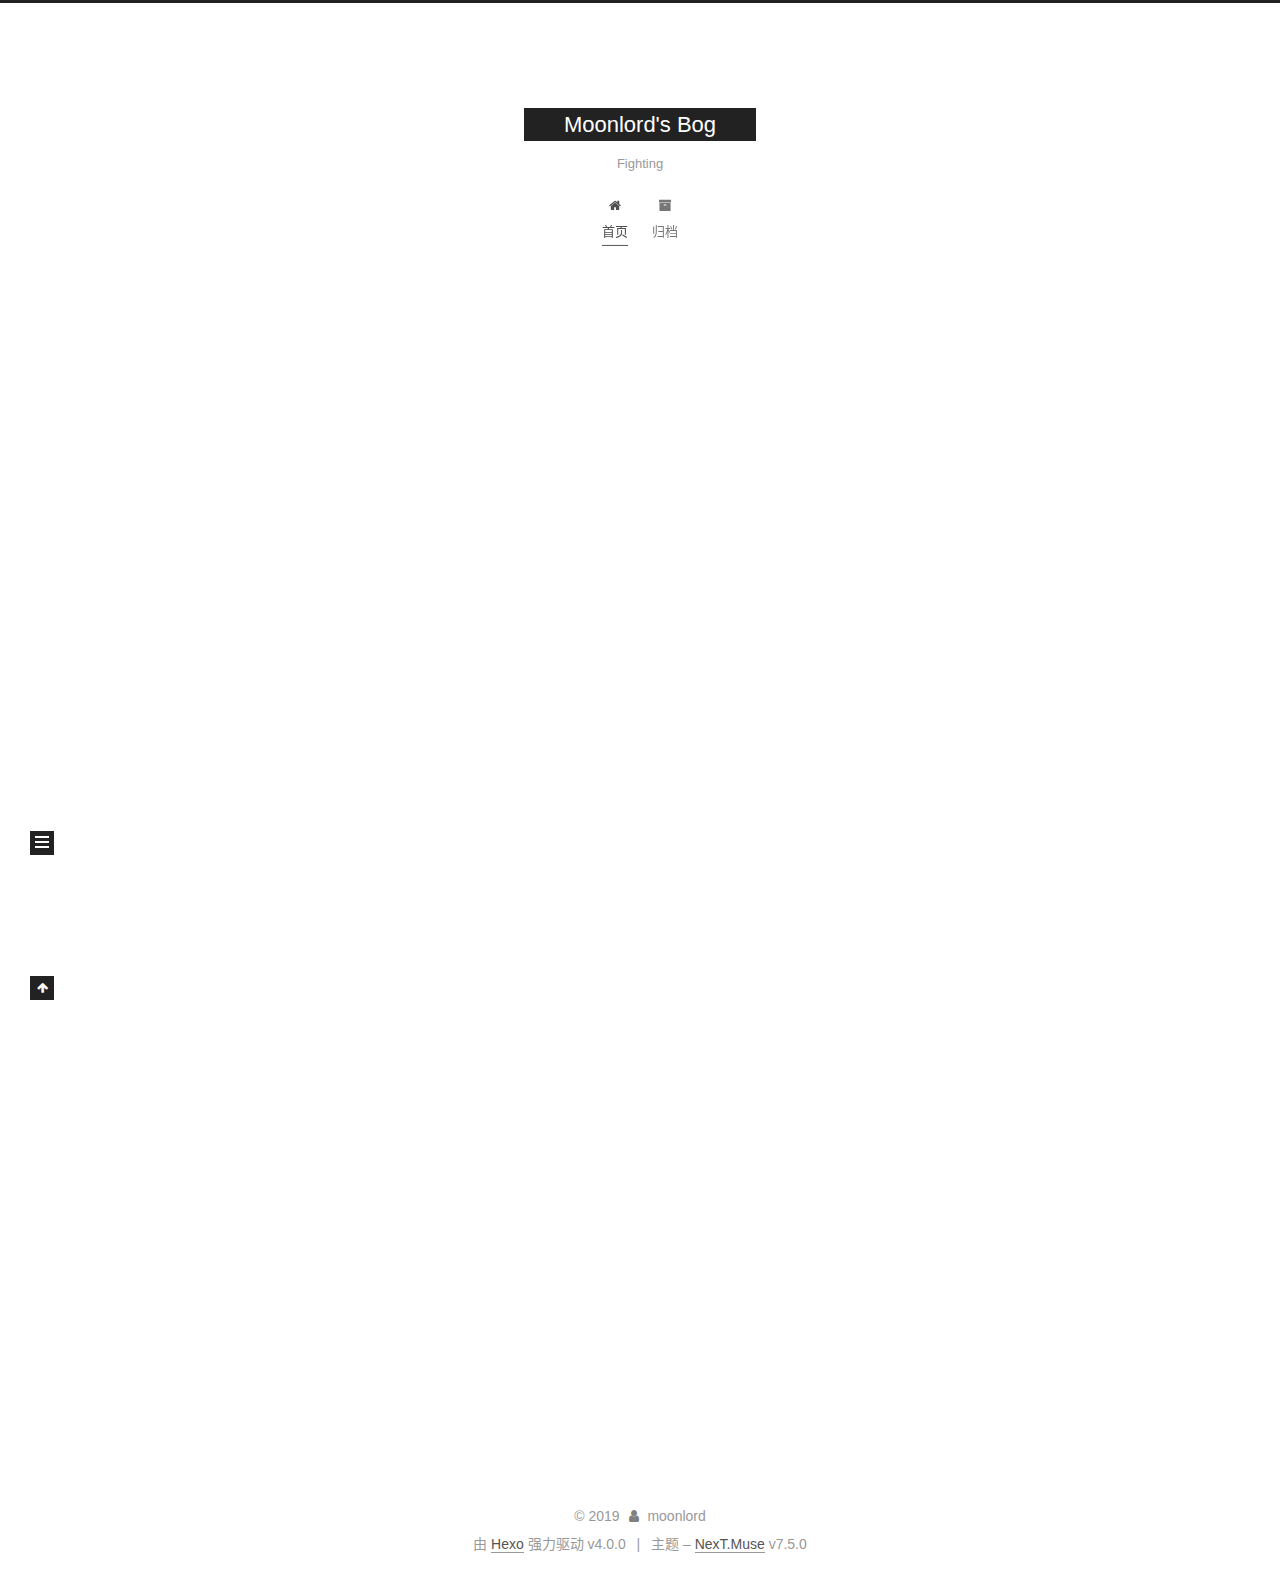
==== index.html @ 9e731188 "Site updated: 2019-12-01 12:44:15" ====
<!DOCTYPE html>
<html lang="zh-CN">
<head>
  <meta charset="UTF-8">
<meta name="viewport" content="width=device-width, initial-scale=1, maximum-scale=2">
<meta name="theme-color" content="#222">
<meta name="generator" content="Hexo 4.0.0">
  <link rel="apple-touch-icon" sizes="180x180" href="/images/apple-touch-icon-next.png">
  <link rel="icon" type="image/png" sizes="32x32" href="/images/favicon-32x32-next.png">
  <link rel="icon" type="image/png" sizes="16x16" href="/images/favicon-16x16-next.png">
  <link rel="mask-icon" href="/images/logo.svg" color="#222">

<link rel="stylesheet" href="/css/main.css">


<link rel="stylesheet" href="/lib/font-awesome/css/font-awesome.min.css">


<script id="hexo-configurations">
  var NexT = window.NexT || {};
  var CONFIG = {
    hostname: new URL('http://yoursite.com').hostname,
    root: '/',
    scheme: 'Muse',
    version: '7.5.0',
    exturl: false,
    sidebar: {"position":"left","display":"post","offset":12,"onmobile":false},
    copycode: {"enable":false,"show_result":false,"style":null},
    back2top: {"enable":true,"sidebar":false,"scrollpercent":false},
    bookmark: {"enable":false,"color":"#222","save":"auto"},
    fancybox: false,
    mediumzoom: false,
    lazyload: false,
    pangu: false,
    algolia: {
      appID: '',
      apiKey: '',
      indexName: '',
      hits: {"per_page":10},
      labels: {"input_placeholder":"Search for Posts","hits_empty":"We didn't find any results for the search: ${query}","hits_stats":"${hits} results found in ${time} ms"}
    },
    localsearch: {"enable":false,"trigger":"auto","top_n_per_article":1,"unescape":false,"preload":false},
    path: '',
    motion: {"enable":true,"async":false,"transition":{"post_block":"fadeIn","post_header":"slideDownIn","post_body":"slideDownIn","coll_header":"slideLeftIn","sidebar":"slideUpIn"}},
    sidebarPadding: 40
  };
</script>

  <meta name="description" content="努力！奋斗！">
<meta property="og:type" content="website">
<meta property="og:title" content="Moonlord&#39;s Bog">
<meta property="og:url" content="http:&#x2F;&#x2F;yoursite.com&#x2F;index.html">
<meta property="og:site_name" content="Moonlord&#39;s Bog">
<meta property="og:description" content="努力！奋斗！">
<meta property="og:locale" content="zh-CN">
<meta name="twitter:card" content="summary">

<link rel="canonical" href="http://yoursite.com/">


<script id="page-configurations">
  // https://hexo.io/docs/variables.html
  CONFIG.page = {
    sidebar: "",
    isHome: true,
    isPost: false,
    isPage: false,
    isArchive: false
  };
</script>

  <title>Moonlord's Bog</title>
  






  <noscript>
  <style>
  .use-motion .brand,
  .use-motion .menu-item,
  .sidebar-inner,
  .use-motion .post-block,
  .use-motion .pagination,
  .use-motion .comments,
  .use-motion .post-header,
  .use-motion .post-body,
  .use-motion .collection-header { opacity: initial; }

  .use-motion .site-title,
  .use-motion .site-subtitle {
    opacity: initial;
    top: initial;
  }

  .use-motion .logo-line-before i { left: initial; }
  .use-motion .logo-line-after i { right: initial; }
  </style>
</noscript>

</head>

<body itemscope itemtype="http://schema.org/WebPage">
  <div class="container use-motion">
    <div class="headband"></div>

    <header class="header" itemscope itemtype="http://schema.org/WPHeader">
      <div class="header-inner"><div class="site-brand-container">
  <div class="site-meta">

    <div>
      <a href="/" class="brand" rel="start">
        <span class="logo-line-before"><i></i></span>
        <span class="site-title">Moonlord's Bog</span>
        <span class="logo-line-after"><i></i></span>
      </a>
    </div>
        <p class="site-subtitle">Fighting</p>
  </div>

  <div class="site-nav-toggle">
    <div class="toggle" aria-label="切换导航栏">
      <span class="toggle-line toggle-line-first"></span>
      <span class="toggle-line toggle-line-middle"></span>
      <span class="toggle-line toggle-line-last"></span>
    </div>
  </div>
</div>


<nav class="site-nav">
  
  <ul id="menu" class="menu">
        <li class="menu-item menu-item-home">

    <a href="/" rel="section"><i class="fa fa-fw fa-home"></i>首页</a>

  </li>
        <li class="menu-item menu-item-archives">

    <a href="/archives/" rel="section"><i class="fa fa-fw fa-archive"></i>归档</a>

  </li>
  </ul>

</nav>
</div>
    </header>

    
  <div class="back-to-top">
    <i class="fa fa-arrow-up"></i>
    <span>0%</span>
  </div>


    <main class="main">
      <div class="main-inner">
        <div class="content-wrap">
          

          <div class="content">
            

  <div class="posts-expand">
        
  
  
  <article itemscope itemtype="http://schema.org/Article" class="post-block home" lang="zh-CN">
    <link itemprop="mainEntityOfPage" href="http://yoursite.com/2019/11/29/hello-world/">

    <span hidden itemprop="author" itemscope itemtype="http://schema.org/Person">
      <meta itemprop="image" content="/images/avatar.gif">
      <meta itemprop="name" content="moonlord">
      <meta itemprop="description" content="努力！奋斗！">
    </span>

    <span hidden itemprop="publisher" itemscope itemtype="http://schema.org/Organization">
      <meta itemprop="name" content="Moonlord's Bog">
    </span>
      <header class="post-header">
        <h1 class="post-title" itemprop="name headline">
          
            <a href="/2019/11/29/hello-world/" class="post-title-link" itemprop="url">Hello Moonlord's Blog</a>
        </h1>

        <div class="post-meta">
            <span class="post-meta-item">
              <span class="post-meta-item-icon">
                <i class="fa fa-calendar-o"></i>
              </span>
              <span class="post-meta-item-text">发表于</span>
              

              <time title="创建时间：2019-11-29 00:05:34 / 修改时间：00:41:20" itemprop="dateCreated datePublished" datetime="2019-11-29T00:05:34+08:00">2019-11-29</time>
            </span>

          

        </div>
      </header>

    
    
    
    <div class="post-body" itemprop="articleBody">

      
          <p>Welcome to <a href="https://hexo.io/" target="_blank" rel="noopener">Hexo</a>! This is your very first post. Check <a href="https://hexo.io/docs/" target="_blank" rel="noopener">documentation</a> for more info. If you get any problems when using Hexo, you can find the answer in <a href="https://hexo.io/docs/troubleshooting.html" target="_blank" rel="noopener">troubleshooting</a> or you can ask me on <a href="https://github.com/hexojs/hexo/issues" target="_blank" rel="noopener">GitHub</a>.</p>
<h2 id="Quick-Start"><a href="#Quick-Start" class="headerlink" title="Quick Start"></a>Quick Start</h2><h3 id="Create-a-new-post"><a href="#Create-a-new-post" class="headerlink" title="Create a new post"></a>Create a new post</h3><figure class="highlight bash"><table><tr><td class="gutter"><pre><span class="line">1</span></pre></td><td class="code"><pre><span class="line">$ hexo new <span class="string">"My New Post"</span></span></pre></td></tr></table></figure>

<p>More info: <a href="https://hexo.io/docs/writing.html" target="_blank" rel="noopener">Writing</a></p>
<h3 id="Run-server"><a href="#Run-server" class="headerlink" title="Run server"></a>Run server</h3><figure class="highlight bash"><table><tr><td class="gutter"><pre><span class="line">1</span></pre></td><td class="code"><pre><span class="line">$ hexo server</span></pre></td></tr></table></figure>

<p>More info: <a href="https://hexo.io/docs/server.html" target="_blank" rel="noopener">Server</a></p>
<h3 id="Generate-static-files"><a href="#Generate-static-files" class="headerlink" title="Generate static files"></a>Generate static files</h3><figure class="highlight bash"><table><tr><td class="gutter"><pre><span class="line">1</span></pre></td><td class="code"><pre><span class="line">$ hexo generate</span></pre></td></tr></table></figure>

<p>More info: <a href="https://hexo.io/docs/generating.html" target="_blank" rel="noopener">Generating</a></p>
<h3 id="Deploy-to-remote-sites"><a href="#Deploy-to-remote-sites" class="headerlink" title="Deploy to remote sites"></a>Deploy to remote sites</h3><figure class="highlight bash"><table><tr><td class="gutter"><pre><span class="line">1</span></pre></td><td class="code"><pre><span class="line">$ hexo deploy</span></pre></td></tr></table></figure>

<p>More info: <a href="https://hexo.io/docs/one-command-deployment.html" target="_blank" rel="noopener">Deployment</a></p>

      
    </div>

    
    
    
      <footer class="post-footer">
        <div class="post-eof"></div>
      </footer>
  </article>
  
  
  

  </div>

  



          </div>
          

        </div>
          
  
  <div class="toggle sidebar-toggle">
    <span class="toggle-line toggle-line-first"></span>
    <span class="toggle-line toggle-line-middle"></span>
    <span class="toggle-line toggle-line-last"></span>
  </div>

  <aside class="sidebar">
    <div class="sidebar-inner">

      <ul class="sidebar-nav motion-element">
        <li class="sidebar-nav-toc">
          文章目录
        </li>
        <li class="sidebar-nav-overview">
          站点概览
        </li>
      </ul>

      <!--noindex-->
      <div class="post-toc-wrap sidebar-panel">
      </div>
      <!--/noindex-->

      <div class="site-overview-wrap sidebar-panel">
        <div class="site-author motion-element" itemprop="author" itemscope itemtype="http://schema.org/Person">
  <p class="site-author-name" itemprop="name">moonlord</p>
  <div class="site-description" itemprop="description">努力！奋斗！</div>
</div>
<div class="site-state-wrap motion-element">
  <nav class="site-state">
      <div class="site-state-item site-state-posts">
          <a href="/archives/">
        
          <span class="site-state-item-count">1</span>
          <span class="site-state-item-name">日志</span>
        </a>
      </div>
  </nav>
</div>



      </div>

    </div>
  </aside>
  <div id="sidebar-dimmer"></div>


      </div>
    </main>

    <footer class="footer">
      <div class="footer-inner">
        

<div class="copyright">
  
  &copy; 
  <span itemprop="copyrightYear">2019</span>
  <span class="with-love">
    <i class="fa fa-user"></i>
  </span>
  <span class="author" itemprop="copyrightHolder">moonlord</span>
</div>
  <div class="powered-by">由 <a href="https://hexo.io/" class="theme-link" rel="noopener" target="_blank">Hexo</a> 强力驱动 v4.0.0
  </div>
  <span class="post-meta-divider">|</span>
  <div class="theme-info">主题 – <a href="https://muse.theme-next.org/" class="theme-link" rel="noopener" target="_blank">NexT.Muse</a> v7.5.0
  </div>

        








        
      </div>
    </footer>
  </div>

  
  <script src="/lib/anime.min.js"></script>
  <script src="/lib/velocity/velocity.min.js"></script>
  <script src="/lib/velocity/velocity.ui.min.js"></script>
<script src="/js/utils.js"></script><script src="/js/motion.js"></script>
<script src="/js/schemes/muse.js"></script>
<script src="/js/next-boot.js"></script>



  
















  

  

</body>
</html>
---- css/main.css ----
html {
  line-height: 1.15; /* 1 */
  -webkit-text-size-adjust: 100%; /* 2 */
}
body {
  margin: 0;
}
main {
  display: block;
}
h1 {
  font-size: 2em;
  margin: 0.67em 0;
}
hr {
  box-sizing: content-box; /* 1 */
  height: 0; /* 1 */
  overflow: visible; /* 2 */
}
pre {
  font-family: monospace, monospace; /* 1 */
  font-size: 1em; /* 2 */
}
a {
  background: transparent;
}
abbr[title] {
  border-bottom: none; /* 1 */
  text-decoration: underline; /* 2 */
  text-decoration: underline dotted; /* 2 */
}
b,
strong {
  font-weight: bolder;
}
code,
kbd,
samp {
  font-family: monospace, monospace; /* 1 */
  font-size: 1em; /* 2 */
}
small {
  font-size: 80%;
}
sub,
sup {
  font-size: 75%;
  line-height: 0;
  position: relative;
  vertical-align: baseline;
}
sub {
  bottom: -0.25em;
}
sup {
  top: -0.5em;
}
img {
  border-style: none;
}
button,
input,
optgroup,
select,
textarea {
  font-family: inherit; /* 1 */
  font-size: 100%; /* 1 */
  line-height: 1.15; /* 1 */
  margin: 0; /* 2 */
}
button,
input {
/* 1 */
  overflow: visible;
}
button,
select {
/* 1 */
  text-transform: none;
}
button,
[type='button'],
[type='reset'],
[type='submit'] {
  -webkit-appearance: button;
}
button::-moz-focus-inner,
[type='button']::-moz-focus-inner,
[type='reset']::-moz-focus-inner,
[type='submit']::-moz-focus-inner {
  border-style: none;
  padding: 0;
}
button:-moz-focusring,
[type='button']:-moz-focusring,
[type='reset']:-moz-focusring,
[type='submit']:-moz-focusring {
  outline: 1px dotted ButtonText;
}
fieldset {
  padding: 0.35em 0.75em 0.625em;
}
legend {
  box-sizing: border-box; /* 1 */
  color: inherit; /* 2 */
  display: table; /* 1 */
  max-width: 100%; /* 1 */
  padding: 0; /* 3 */
  white-space: normal; /* 1 */
}
progress {
  vertical-align: baseline;
}
textarea {
  overflow: auto;
}
[type='checkbox'],
[type='radio'] {
  box-sizing: border-box; /* 1 */
  padding: 0; /* 2 */
}
[type='number']::-webkit-inner-spin-button,
[type='number']::-webkit-outer-spin-button {
  height: auto;
}
[type='search'] {
  outline-offset: -2px; /* 2 */
  -webkit-appearance: textfield; /* 1 */
}
[type='search']::-webkit-search-decoration {
  -webkit-appearance: none;
}
::-webkit-file-upload-button {
  font: inherit; /* 2 */
  -webkit-appearance: button; /* 1 */
}
details {
  display: block;
}
summary {
  display: list-item;
}
template {
  display: none;
}
[hidden] {
  display: none;
}
::selection {
  background: #262a30;
  color: #fff;
}
html,
body {
  height: 100%;
}
body {
  background: #fff;
  color: #555;
  font-family: 'Lato', "PingFang SC", "Microsoft YaHei", sans-serif;
  font-size: 1em;
  line-height: 2;
}
@media (max-width: 991px) {
  body {
    padding-left: 0 !important;
    padding-right: 0 !important;
  }
}
h1,
h2,
h3,
h4,
h5,
h6 {
  font-family: 'Lato', "PingFang SC", "Microsoft YaHei", sans-serif;
  font-weight: bold;
  line-height: 1.5;
  margin: 20px 0 15px;
}
h1 {
  font-size: 1.5em;
}
h2 {
  font-size: 1.375em;
}
h3 {
  font-size: 1.25em;
}
h4 {
  font-size: 1.125em;
}
h5 {
  font-size: 1em;
}
h6 {
  font-size: 0.875em;
}
p {
  margin: 0 0 20px 0;
}
a,
span.exturl {
  border-bottom: 1px solid #999;
  color: #555;
  outline: 0;
  text-decoration: none;
  overflow-wrap: break-word;
  word-wrap: break-word;
  cursor: pointer;
}
a:hover,
span.exturl:hover {
  border-bottom-color: #222;
  color: #222;
}
iframe,
img,
video {
  display: block;
  margin-left: auto;
  margin-right: auto;
  max-width: 100%;
}
hr {
  background-color: #ddd;
  background-image: repeating-linear-gradient(-45deg, #fff, #fff 4px, transparent 4px, transparent 8px);
  border: 0;
  height: 3px;
  margin: 40px 0;
}
blockquote {
  border-left: 4px solid #ddd;
  color: #666;
  margin: 0;
  padding: 0 15px;
}
blockquote cite::before {
  content: '-';
  padding: 0 5px;
}
dt {
  font-weight: 700;
}
dd {
  margin: 0;
  padding: 0;
}
kbd {
  background-color: #f5f5f5;
  background-image: linear-gradient(#eee, #fff, #eee);
  border: 1px solid #ccc;
  border-radius: 0.2em;
  box-shadow: 0.1em 0.1em 0.2em rgba(0,0,0,0.1);
  font-family: inherit;
  padding: 0.1em 0.3em;
  white-space: nowrap;
}
.table-container {
  -webkit-overflow-scrolling: touch;
  overflow: auto;
}
table {
  border-collapse: collapse;
  border-spacing: 0;
  font-size: 0.875em;
  margin: 0 0 20px 0;
  width: 100%;
}
tbody tr:nth-of-type(odd) {
  background: #f9f9f9;
}
tbody tr:hover {
  background: #f5f5f5;
}
caption,
th,
td {
  font-weight: normal;
  padding: 8px;
  text-align: left;
  vertical-align: middle;
}
th,
td {
  border: 1px solid #ddd;
  border-bottom: 3px solid #ddd;
}
th {
  font-weight: 700;
  padding-bottom: 10px;
}
td {
  border-bottom-width: 1px;
}
.btn {
  background: #222;
  border: 2px solid #222;
  border-radius: 0;
  color: #fff;
  display: inline-block;
  font-size: 0.875em;
  line-height: 2;
  padding: 0 20px;
  text-decoration: none;
  transition-property: background-color;
  transition-delay: 0s;
  transition-duration: 0.2s;
  transition-timing-function: ease-in-out;
}
.btn:hover {
  background: #fff;
  border-color: #222;
  color: #222;
}
.btn + .btn {
  margin: 0 0 8px 8px;
}
.btn .fa-fw {
  text-align: left;
  width: 1.285714285714286em;
}
.toggle {
  line-height: 0;
}
.toggle .toggle-line {
  background: #fff;
  display: inline-block;
  height: 2px;
  left: 0;
  position: relative;
  top: 0;
  transition: all 0.4s;
  vertical-align: top;
  width: 100%;
}
.toggle .toggle-line:not(:first-child) {
  margin-top: 3px;
}
.toggle.toggle-arrow .toggle-line-first {
  left: 50%;
  top: 2px;
  transform: rotate(45deg);
  width: 50%;
}
.toggle.toggle-arrow .toggle-line-middle {
  left: 2px;
  width: 90%;
}
.toggle.toggle-arrow .toggle-line-last {
  left: 50%;
  top: -2px;
  transform: rotate(-45deg);
  width: 50%;
}
.toggle.toggle-close .toggle-line-first {
  transform: rotate(-45deg);
  top: 5px;
}
.toggle.toggle-close .toggle-line-middle {
  opacity: 0;
}
.toggle.toggle-close .toggle-line-last {
  transform: rotate(45deg);
  top: -5px;
}
.highlight,
pre {
  background: #f7f7f7;
  color: #4d4d4c;
  line-height: 1.6;
  margin: 0 auto 20px;
}
pre,
code {
  font-family: consolas, Menlo, monospace, "PingFang SC", "Microsoft YaHei";
}
code {
  background: #eee;
  border-radius: 3px;
  color: #555;
  padding: 2px 4px;
  overflow-wrap: break-word;
  word-wrap: break-word;
}
.highlight *::selection {
  background: #d6d6d6;
}
.highlight pre {
  border: 0;
  margin: 0;
  padding: 0;
}
.highlight table {
  border: 0;
  margin: 0;
  width: auto;
}
.highlight tr:first-child pre {
  padding-top: 10px;
}
.highlight tr:last-child pre {
  padding-bottom: 10px;
}
.highlight td {
  border: 0;
  padding: 0;
}
.highlight figcaption {
  background: #eee;
  color: #4d4d4c;
  font-size: 0.875em;
  line-height: 1.2;
  padding: 0.5em;
}
.highlight figcaption::before,
.highlight figcaption::after {
  content: ' ';
  display: table;
}
.highlight figcaption::after {
  clear: both;
}
.highlight figcaption a {
  color: #4d4d4c;
  float: right;
}
.highlight figcaption a:hover {
  border-bottom-color: #4d4d4c;
}
.highlight .gutter pre {
  background: #eff2f3;
  color: #869194;
  padding-left: 10px;
  padding-right: 10px;
  text-align: right;
  -moz-user-select: none;
  -ms-user-select: none;
  -webkit-user-select: none;
  user-select: none;
}
.highlight .code pre {
  background: #f7f7f7;
  padding-left: 10px;
  width: 100%;
}
.gist table {
  width: auto;
}
.gist table td {
  border: 0;
}
pre {
  overflow: auto;
  padding: 10px;
}
pre code {
  background: none;
  color: #4d4d4c;
  font-size: 0.875em;
  padding: 0;
  text-shadow: none;
}
pre .deletion {
  background: #fdd;
}
pre .addition {
  background: #dfd;
}
pre .meta {
  color: #eab700;
  -moz-user-select: none;
  -ms-user-select: none;
  -webkit-user-select: none;
  user-select: none;
}
pre .comment {
  color: #8e908c;
}
pre .variable,
pre .attribute,
pre .tag,
pre .name,
pre .regexp,
pre .ruby .constant,
pre .xml .tag .title,
pre .xml .pi,
pre .xml .doctype,
pre .html .doctype,
pre .css .id,
pre .css .class,
pre .css .pseudo {
  color: #c82829;
}
pre .number,
pre .preprocessor,
pre .built_in,
pre .builtin-name,
pre .literal,
pre .params,
pre .constant,
pre .command {
  color: #f5871f;
}
pre .ruby .class .title,
pre .css .rules .attribute,
pre .string,
pre .symbol,
pre .value,
pre .inheritance,
pre .header,
pre .ruby .symbol,
pre .xml .cdata,
pre .special,
pre .formula {
  color: #718c00;
}
pre .title,
pre .css .hexcolor {
  color: #3e999f;
}
pre .function,
pre .python .decorator,
pre .python .title,
pre .ruby .function .title,
pre .ruby .title .keyword,
pre .perl .sub,
pre .javascript .title,
pre .coffeescript .title {
  color: #4271ae;
}
pre .keyword,
pre .javascript .function {
  color: #8959a8;
}
.blockquote-center {
  border-left: none;
  margin: 40px 0;
  padding: 0;
  position: relative;
  text-align: center;
}
.blockquote-center::before,
.blockquote-center::after {
  background-repeat: no-repeat;
  background-size: 22px 22px;
  content: ' ';
  display: block;
  height: 24px;
  opacity: 0.2;
  position: absolute;
  width: 100%;
}
.blockquote-center::before {
  background-image: url("../images/quote-l.svg");
  background-position: 0 -6px;
  border-top: 1px solid #ccc;
  top: -20px;
}
.blockquote-center::after {
  background-image: url("../images/quote-r.svg");
  background-position: 100% 8px;
  border-bottom: 1px solid #ccc;
  bottom: -20px;
}
.blockquote-center p,
.blockquote-center div {
  text-align: center;
}
.post-body .group-picture img {
  border: 0;
  margin: 0 auto;
  padding: 0 3px;
}
.group-picture-row {
  margin-bottom: 6px;
  overflow: hidden;
}
.group-picture-column {
  float: left;
  margin-bottom: 10px;
}
.post-body .label {
  display: inline;
  padding: 0 2px;
}
.post-body .label.default {
  background: #f0f0f0;
}
.post-body .label.primary {
  background: #efe6f7;
}
.post-body .label.info {
  background: #e5f2f8;
}
.post-body .label.success {
  background: #e7f4e9;
}
.post-body .label.warning {
  background: #fcf6e1;
}
.post-body .label.danger {
  background: #fae8eb;
}
.post-body .tabs {
  margin-bottom: 20px;
}
.post-body .tabs,
.tabs-comment {
  display: block;
  padding-top: 10px;
  position: relative;
}
.post-body .tabs ul.nav-tabs,
.tabs-comment ul.nav-tabs {
  display: flex;
  flex-wrap: wrap;
  margin: 0;
  margin-bottom: -1px;
  padding: 0;
}
@media (max-width: 413px) {
  .post-body .tabs ul.nav-tabs,
  .tabs-comment ul.nav-tabs {
    display: block;
    margin-bottom: 5px;
  }
}
.post-body .tabs ul.nav-tabs li.tab,
.tabs-comment ul.nav-tabs li.tab {
  background: #fff;
  border-bottom: 1px solid #ddd;
  border-left: 1px solid transparent;
  border-right: 1px solid transparent;
  border-top: 3px solid transparent;
  flex-grow: 1;
  list-style-type: none;
  border-radius: 0 0 0 0;
}
@media (max-width: 413px) {
  .post-body .tabs ul.nav-tabs li.tab,
  .tabs-comment ul.nav-tabs li.tab {
    border-bottom: 1px solid transparent;
    border-left: 3px solid transparent;
    border-right: 1px solid transparent;
    border-top: 1px solid transparent;
  }
}
@media (max-width: 413px) {
  .post-body .tabs ul.nav-tabs li.tab,
  .tabs-comment ul.nav-tabs li.tab {
    border-radius: 0;
  }
}
.post-body .tabs ul.nav-tabs li.tab a,
.tabs-comment ul.nav-tabs li.tab a {
  border-bottom: initial;
  display: block;
  line-height: 1.8;
  outline: 0;
  padding: 0.25em 0.75em;
  text-align: center;
  transition-delay: 0s;
  transition-duration: 0.2s;
  transition-timing-function: ease-out;
}
.post-body .tabs ul.nav-tabs li.tab a i,
.tabs-comment ul.nav-tabs li.tab a i {
  width: 1.285714285714286em;
}
.post-body .tabs ul.nav-tabs li.tab.active,
.tabs-comment ul.nav-tabs li.tab.active {
  border-bottom: 1px solid transparent;
  border-left: 1px solid #ddd;
  border-right: 1px solid #ddd;
  border-top: 3px solid #fc6423;
}
@media (max-width: 413px) {
  .post-body .tabs ul.nav-tabs li.tab.active,
  .tabs-comment ul.nav-tabs li.tab.active {
    border-bottom: 1px solid #ddd;
    border-left: 3px solid #fc6423;
    border-right: 1px solid #ddd;
    border-top: 1px solid #ddd;
  }
}
.post-body .tabs ul.nav-tabs li.tab.active a,
.tabs-comment ul.nav-tabs li.tab.active a {
  color: #555;
  cursor: default;
}
.post-body .tabs .tab-content .tab-pane,
.tabs-comment .tab-content .tab-pane {
  border: 1px solid #ddd;
  padding: 20px 20px 0 20px;
  border-radius: 0;
}
.post-body .tabs .tab-content .tab-pane:not(.active),
.tabs-comment .tab-content .tab-pane:not(.active) {
  display: none;
}
.post-body .tabs .tab-content .tab-pane.active,
.tabs-comment .tab-content .tab-pane.active {
  display: block;
}
.post-body .tabs .tab-content .tab-pane.active:nth-of-type(1),
.tabs-comment .tab-content .tab-pane.active:nth-of-type(1) {
  border-radius: 0 0 0 0;
}
@media (max-width: 413px) {
  .post-body .tabs .tab-content .tab-pane.active:nth-of-type(1),
  .tabs-comment .tab-content .tab-pane.active:nth-of-type(1) {
    border-radius: 0;
  }
}
.post-body .note {
  border-radius: 3px;
  margin-bottom: 20px;
  padding: 15px;
  position: relative;
  border: 1px solid #eee;
  border-left-width: 5px;
}
.post-body .note h2,
.post-body .note h3,
.post-body .note h4,
.post-body .note h5,
.post-body .note h6 {
  margin-top: 0;
  border-bottom: initial;
  margin-bottom: 0;
  padding-top: 0;
}
.post-body .note p:first-child,
.post-body .note ul:first-child,
.post-body .note ol:first-child,
.post-body .note table:first-child,
.post-body .note pre:first-child,
.post-body .note blockquote:first-child,
.post-body .note img:first-child {
  margin-top: 0;
}
.post-body .note p:last-child,
.post-body .note ul:last-child,
.post-body .note ol:last-child,
.post-body .note table:last-child,
.post-body .note pre:last-child,
.post-body .note blockquote:last-child,
.post-body .note img:last-child {
  margin-bottom: 0;
}
.post-body .note.default {
  border-left-color: #777;
}
.post-body .note.default h2,
.post-body .note.default h3,
.post-body .note.default h4,
.post-body .note.default h5,
.post-body .note.default h6 {
  color: #777;
}
.post-body .note.primary {
  border-left-color: #6f42c1;
}
.post-body .note.primary h2,
.post-body .note.primary h3,
.post-body .note.primary h4,
.post-body .note.primary h5,
.post-body .note.primary h6 {
  color: #6f42c1;
}
.post-body .note.info {
  border-left-color: #428bca;
}
.post-body .note.info h2,
.post-body .note.info h3,
.post-body .note.info h4,
.post-body .note.info h5,
.post-body .note.info h6 {
  color: #428bca;
}
.post-body .note.success {
  border-left-color: #5cb85c;
}
.post-body .note.success h2,
.post-body .note.success h3,
.post-body .note.success h4,
.post-body .note.success h5,
.post-body .note.success h6 {
  color: #5cb85c;
}
.post-body .note.warning {
  border-left-color: #f0ad4e;
}
.post-body .note.warning h2,
.post-body .note.warning h3,
.post-body .note.warning h4,
.post-body .note.warning h5,
.post-body .note.warning h6 {
  color: #f0ad4e;
}
.post-body .note.danger {
  border-left-color: #d9534f;
}
.post-body .note.danger h2,
.post-body .note.danger h3,
.post-body .note.danger h4,
.post-body .note.danger h5,
.post-body .note.danger h6 {
  color: #d9534f;
}
.pagination .prev,
.pagination .next,
.pagination .page-number,
.pagination .space {
  display: inline-block;
  margin: 0 10px;
  padding: 0 11px;
  position: relative;
  top: -1px;
}
@media (max-width: 767px) {
  .pagination .prev,
  .pagination .next,
  .pagination .page-number,
  .pagination .space {
    margin: 0 5px;
  }
}
.pagination {
  border-top: 1px solid #eee;
  margin: 120px 0 0;
  text-align: center;
}
.pagination .prev,
.pagination .next,
.pagination .page-number {
  border-bottom: 0;
  border-top: 1px solid #eee;
  transition-property: border-color;
  transition-delay: 0s;
  transition-duration: 0.2s;
  transition-timing-function: ease-in-out;
}
.pagination .prev:hover,
.pagination .next:hover,
.pagination .page-number:hover {
  border-top-color: #222;
}
.pagination .space {
  margin: 0;
  padding: 0;
}
.pagination .prev {
  margin-left: 0;
}
.pagination .next {
  margin-right: 0;
}
.pagination .page-number.current {
  background: #ccc;
  border-top-color: #ccc;
  color: #fff;
}
@media (max-width: 767px) {
  .pagination {
    border-top: none;
  }
  .pagination .prev,
  .pagination .next,
  .pagination .page-number {
    border-bottom: 1px solid #eee;
    border-top: 0;
    margin-bottom: 10px;
    padding: 0 10px;
  }
  .pagination .prev:hover,
  .pagination .next:hover,
  .pagination .page-number:hover {
    border-bottom-color: #222;
  }
}
.comments {
  margin: 60px 20px 0;
  overflow: hidden;
}
.comment-button-group {
  display: flex;
  flex-wrap: wrap-reverse;
  justify-content: center;
  margin: 1em 0;
}
.comment-button-group .comment-button {
  margin: 0.1em 0.2em;
}
.comment-button-group .comment-button.active {
  background: #fff;
  border-color: #222;
  color: #222;
}
.comment-position {
  display: none;
}
.comment-position.active {
  display: block;
}
.tabs-comment {
  background: #fff;
  margin-top: 4em;
  padding-top: 0;
}
.tabs-comment .comments {
  border: 0;
  box-shadow: none;
  margin-top: 0;
  padding-top: 0;
}
.container {
  min-height: 100%;
  position: relative;
}
.main-inner {
  margin: 0 auto;
  width: 700px;
}
@media (min-width: 1200px) {
  .main-inner {
    width: 800px;
  }
}
@media (min-width: 1600px) {
  .main-inner {
    width: 900px;
  }
}
.header {
  background: transparent;
}
.header-inner {
  margin: 0 auto;
  position: relative;
  width: 700px;
}
@media (min-width: 1200px) {
  .header-inner {
    width: 800px;
  }
}
@media (min-width: 1600px) {
  .header-inner {
    width: 900px;
  }
}
.headband {
  background: #222;
  height: 3px;
}
.site-meta {
  margin: 0;
  text-align: center;
}
@media (max-width: 767px) {
  .site-meta {
    text-align: center;
  }
}
.brand {
  background: #222;
  border-bottom: none;
  color: #fff;
  display: inline-block;
  line-height: 1.375em;
  padding: 0 40px;
  position: relative;
}
.brand:hover {
  color: #fff;
}
.site-title {
  display: inline-block;
  font-family: 'Lato', "PingFang SC", "Microsoft YaHei", sans-serif;
  font-size: 1.375em;
  font-weight: normal;
  line-height: 1.5;
  vertical-align: top;
}
.site-subtitle {
  color: #999;
  font-size: 0.8125em;
  margin-top: 10px;
}
.use-motion .brand {
  opacity: 0;
}
.use-motion .site-title,
.use-motion .site-subtitle,
.use-motion .custom-logo-image {
  opacity: 0;
  position: relative;
  top: -10px;
}
.site-nav-toggle {
  display: none;
  left: 10px;
  position: absolute;
}
@media (max-width: 767px) {
  .site-nav-toggle {
    display: block;
  }
}
.site-nav-toggle .toggle {
  background: transparent;
  border: 0;
  margin-top: 2px;
  padding: 10px;
  width: 22px;
}
.site-nav-toggle .toggle .toggle-line {
  background: #555;
  border-radius: 1px;
}
.site-nav {
  display: block;
}
@media (max-width: 767px) {
  .site-nav {
    border-top: 1px solid #ddd;
    clear: both;
    display: none;
    margin: 0 -10px;
    padding: 0 10px;
  }
}
.site-nav.site-nav-on {
  display: block;
}
.menu {
  margin-top: 20px;
  padding-left: 0;
  text-align: center;
}
.menu-item {
  display: inline-block;
  list-style: none;
  margin: 0 10px;
}
@media (max-width: 767px) {
  .menu-item {
    margin-top: 10px;
  }
}
.menu-item a,
.menu-item span.exturl {
  border-bottom: 0;
  display: block;
  font-size: 0.8125em;
  transition-property: border-color;
  transition-delay: 0s;
  transition-duration: 0.2s;
  transition-timing-function: ease-in-out;
}
@media (hover: none) {
  .menu-item a:hover,
  .menu-item span.exturl:hover {
    border-bottom-color: transparent !important;
  }
}
.menu-item .fa {
  margin-right: 8px;
}
.menu-item .badge {
  display: inline-block;
  font-weight: 700;
  line-height: 1;
  margin-left: 0.35em;
  margin-top: 0.35em;
  text-align: center;
  white-space: nowrap;
}
@media (max-width: 767px) {
  .menu-item .badge {
    float: right;
    margin-left: 0;
  }
}
.use-motion .menu-item {
  opacity: 0;
}
.sidebar {
  background: #222;
  bottom: 0;
  box-shadow: inset 0 2px 6px #000;
  position: fixed;
  top: 0;
  z-index: 1200;
}
.sidebar a,
.sidebar span.exturl {
  border-bottom-color: #555;
  color: #999;
}
.sidebar a:hover,
.sidebar span.exturl:hover {
  border-bottom-color: #eee;
  color: #eee;
}
@media (max-width: 991px) {
  .sidebar {
    display: none;
  }
}
.sidebar-inner {
  color: #999;
  padding: 20px 10px;
  text-align: center;
}
.site-overview-wrap {
  overflow-x: hidden;
  overflow-y: auto;
}
.cc-license {
  margin-top: 10px;
  text-align: center;
}
.cc-license .cc-opacity {
  border-bottom: none;
  opacity: 0.7;
}
.cc-license .cc-opacity:hover {
  opacity: 0.9;
}
.cc-license img {
  display: inline-block;
}
.site-author-image {
  border: 2px solid #333;
  display: block;
  height: auto;
  margin: 0 auto;
  max-width: 96px;
  padding: 2px;
}
.site-author-name {
  color: #f5f5f5;
  font-weight: normal;
  margin: 5px 0 0;
  text-align: center;
}
.site-description {
  color: #999;
  font-size: 1em;
  margin-top: 5px;
  text-align: center;
}
.links-of-author {
  margin-top: 15px;
}
.links-of-author a,
.links-of-author span.exturl {
  border-bottom-color: #555;
  display: inline-block;
  font-size: 0.8125em;
  margin-bottom: 10px;
  margin-right: 10px;
  vertical-align: middle;
}
.links-of-author a::before,
.links-of-author span.exturl::before {
  background: #9322ed;
  border-radius: 50%;
  content: ' ';
  display: inline-block;
  height: 4px;
  margin-right: 3px;
  vertical-align: middle;
  width: 4px;
}
.sidebar-button {
  margin-top: 15px;
}
.sidebar-button a {
  border: 1px solid #fc6423;
  border-radius: 4px;
  color: #fc6423;
  display: inline-block;
  padding: 0 15px;
}
.sidebar-button a .fa {
  margin-right: 5px;
}
.sidebar-button a:hover {
  background: #fc6423;
  border: 1px solid #fc6423;
  color: #fff;
}
.sidebar-button a:hover .fa {
  color: #fff;
}
.links-of-blogroll {
  font-size: 0.8125em;
  margin-top: 10px;
}
.links-of-blogroll-title {
  font-size: 0.875em;
  font-weight: 600;
  margin-top: 0;
}
.links-of-blogroll-list {
  list-style: none;
  margin: 0;
  padding: 0;
}
.links-of-blogroll-item {
  padding: 2px 10px;
}
.links-of-blogroll-item a,
.links-of-blogroll-item span.exturl {
  box-sizing: border-box;
  display: inline-block;
  max-width: 280px;
  overflow: hidden;
  text-overflow: ellipsis;
  white-space: nowrap;
}
#sidebar-dimmer {
  display: none;
}
@media (max-width: 767px) {
  #sidebar-dimmer {
    background: #000;
    display: block;
    height: 100%;
    left: 100%;
    opacity: 0;
    position: fixed;
    top: 0;
    width: 100%;
    z-index: 1100;
  }
  .sidebar-active + #sidebar-dimmer {
    opacity: 0.7;
    transform: translateX(-100%);
    transition: opacity 0.5s;
  }
}
.sidebar-nav {
  margin: 0;
  padding-bottom: 20px;
  padding-left: 0;
}
.sidebar-nav li {
  border-bottom: 1px solid transparent;
  color: #555;
  cursor: pointer;
  display: inline-block;
  font-size: 0.875em;
}
.sidebar-nav li.sidebar-nav-overview {
  margin-left: 10px;
}
.sidebar-nav li:hover {
  color: #f5f5f5;
}
.sidebar-nav .sidebar-nav-active {
  border-bottom-color: #87daff;
  color: #87daff;
}
.sidebar-nav .sidebar-nav-active:hover {
  color: #87daff;
}
.sidebar-panel {
  display: none;
}
.sidebar-panel-active {
  display: block;
}
.sidebar-toggle {
  background: #222;
  bottom: 45px;
  cursor: pointer;
  height: 14px;
  left: 30px;
  padding: 5px;
  position: fixed;
  width: 14px;
  z-index: 1300;
}
@media (max-width: 991px) {
  .sidebar-toggle {
    left: 20px;
    opacity: 0.8;
    display: none;
  }
}
.sidebar-toggle:hover .toggle-line {
  background: #87daff;
}
.post-toc-wrap {
  overflow-x: hidden;
  overflow-y: auto;
}
.post-toc {
  font-size: 0.875em;
}
.post-toc ol {
  list-style: none;
  margin: 0;
  padding: 0 2px 5px 10px;
  text-align: left;
}
.post-toc ol > ol {
  padding-left: 0;
}
.post-toc ol a {
  border-bottom-color: #555;
  color: #999;
  transition-property: all;
  transition-delay: 0s;
  transition-duration: 0.2s;
  transition-timing-function: ease-in-out;
}
.post-toc ol a:hover {
  border-bottom-color: #ccc;
  color: #ccc;
}
.post-toc .nav-item {
  line-height: 1.8;
  overflow: hidden;
  text-overflow: ellipsis;
  white-space: nowrap;
}
.post-toc .nav .nav-child {
  display: none;
}
.post-toc .nav .active > .nav-child {
  display: block;
}
.post-toc .nav .active-current > .nav-child {
  display: block;
}
.post-toc .nav .active-current > .nav-child > .nav-item {
  display: block;
}
.post-toc .nav .active > a {
  border-bottom-color: #87daff;
  color: #87daff;
}
.post-toc .nav .active-current > a {
  color: #87daff;
}
.post-toc .nav .active-current > a:hover {
  color: #87daff;
}
.site-state {
  display: flex;
  justify-content: center;
  line-height: 1.4;
  margin-top: 10px;
  overflow: hidden;
  text-align: center;
  white-space: nowrap;
}
.site-state-item {
  padding: 0 15px;
}
.site-state-item:not(:first-child) {
  border-left: 1px solid #333;
}
.site-state-item a {
  border-bottom: none;
}
.site-state-item-count {
  color: inherit;
  display: block;
  font-size: 1.25em;
  font-weight: 600;
  text-align: center;
}
.site-state-item-name {
  color: inherit;
  font-size: 0.875em;
}
.footer {
  color: #999;
  font-size: 0.875em;
  padding: 20px 0;
}
.footer.footer-fixed {
  bottom: 0;
  left: 0;
  position: absolute;
  right: 0;
}
.footer img {
  border: 0;
}
.footer-inner {
  box-sizing: border-box;
  margin: 0 auto;
  text-align: center;
  width: 700px;
}
@media (min-width: 1200px) {
  .footer-inner {
    width: 800px;
  }
}
@media (min-width: 1600px) {
  .footer-inner {
    width: 900px;
  }
}
.with-love {
  color: #808080;
  display: inline-block;
  margin: 0 5px;
}
.powered-by,
.theme-info {
  display: inline-block;
}
@-moz-keyframes iconAnimate {
  0%, 100% {
    transform: scale(1);
  }
  10%, 30% {
    transform: scale(0.9);
  }
  20%, 40%, 60%, 80% {
    transform: scale(1.1);
  }
  50%, 70% {
    transform: scale(1.1);
  }
}
@-webkit-keyframes iconAnimate {
  0%, 100% {
    transform: scale(1);
  }
  10%, 30% {
    transform: scale(0.9);
  }
  20%, 40%, 60%, 80% {
    transform: scale(1.1);
  }
  50%, 70% {
    transform: scale(1.1);
  }
}
@-o-keyframes iconAnimate {
  0%, 100% {
    transform: scale(1);
  }
  10%, 30% {
    transform: scale(0.9);
  }
  20%, 40%, 60%, 80% {
    transform: scale(1.1);
  }
  50%, 70% {
    transform: scale(1.1);
  }
}
@keyframes iconAnimate {
  0%, 100% {
    transform: scale(1);
  }
  10%, 30% {
    transform: scale(0.9);
  }
  20%, 40%, 60%, 80% {
    transform: scale(1.1);
  }
  50%, 70% {
    transform: scale(1.1);
  }
}
.back-to-top {
  background: #222;
  bottom: -100px;
  box-sizing: border-box;
  color: #fff;
  cursor: pointer;
  font-size: 12px;
  left: 30px;
  opacity: 1;
  padding: 0 6px;
  position: fixed;
  text-align: center;
  transition-property: bottom;
  z-index: 1300;
  transition-delay: 0s;
  transition-duration: 0.2s;
  transition-timing-function: ease-in-out;
  width: 24px;
}
.back-to-top span {
  display: none;
}
.back-to-top:hover {
  color: #87daff;
}
.back-to-top.back-to-top-on {
  bottom: 19px;
}
@media (max-width: 991px) {
  .back-to-top {
    left: 20px;
    opacity: 0.8;
  }
}
.post-body {
  font-family: 'Lato', "PingFang SC", "Microsoft YaHei", sans-serif;
  overflow-wrap: break-word;
  word-wrap: break-word;
}
@media (min-width: 1200px) {
  .post-body {
    font-size: 1.125em;
  }
}
.post-body span.exturl .fa {
  font-size: 0.875em;
  margin-left: 4px;
}
.post-body .image-caption,
.post-body .figure .caption {
  color: #999;
  font-size: 0.875em;
  font-weight: bold;
  line-height: 1;
  margin: -20px auto 15px;
  text-align: center;
}
.post-sticky-flag {
  display: inline-block;
  transform: rotate(30deg);
}
.post-button {
  margin-top: 40px;
  text-align: center;
}
.use-motion .post-block,
.use-motion .pagination,
.use-motion .comments {
  opacity: 0;
}
.use-motion .post-header {
  opacity: 0;
}
.use-motion .post-body {
  opacity: 0;
}
.use-motion .collection-header {
  opacity: 0;
}
.posts-collapse {
  margin-left: 55px;
  position: relative;
}
@media (max-width: 767px) {
  .posts-collapse {
    margin-left: 20px;
    margin-right: 20px;
  }
}
.posts-collapse .collection-title {
  font-size: 1.125em;
  position: relative;
}
.posts-collapse .collection-title::before {
  background: #999;
  border: 1px solid #fff;
  border-radius: 50%;
  content: ' ';
  height: 10px;
  left: 0;
  margin-left: -6px;
  margin-top: -4px;
  position: absolute;
  top: 50%;
  width: 10px;
}
.posts-collapse .collection-year {
  margin: 60px 0;
  position: relative;
}
.posts-collapse .collection-year::before {
  background: #bbb;
  border-radius: 50%;
  content: ' ';
  height: 8px;
  left: 0;
  margin-left: -4px;
  margin-top: -4px;
  position: absolute;
  top: 50%;
  width: 8px;
}
.posts-collapse .collection-header {
  display: inline-block;
  margin: 0 0 0 20px;
}
.posts-collapse .collection-header small {
  color: #bbb;
  margin-left: 5px;
}
.posts-collapse .post-header {
  border-bottom: 1px dashed #ccc;
  margin: 30px 0;
  padding-left: 15px;
  position: relative;
  transition-property: border;
  transition-delay: 0s;
  transition-duration: 0.2s;
  transition-timing-function: ease-in-out;
}
.posts-collapse .post-header::before {
  background: #bbb;
  border: 1px solid #fff;
  border-radius: 50%;
  content: ' ';
  height: 6px;
  left: 0;
  margin-left: -4px;
  position: absolute;
  top: 0.75em;
  transition-property: background;
  width: 6px;
  transition-delay: 0s;
  transition-duration: 0.2s;
  transition-timing-function: ease-in-out;
}
.posts-collapse .post-header:hover {
  border-bottom-color: #666;
}
.posts-collapse .post-header:hover::before {
  background: #222;
}
.posts-collapse .post-meta {
  display: inline;
  font-size: 0.75em;
  margin-right: 10px;
}
.posts-collapse .post-title {
  display: inline;
  font-size: 1em;
  font-weight: normal;
  margin-bottom: 0;
  margin-top: 0;
}
.posts-collapse .post-title a,
.posts-collapse .post-title span.exturl {
  border-bottom: none;
  color: #666;
}
.posts-collapse::before {
  background: #f5f5f5;
  content: ' ';
  height: 100%;
  left: 0;
  margin-left: -2px;
  position: absolute;
  top: 1.25em;
  width: 4px;
}
.posts-collapse .fa-external-link {
  font-size: 0.875em;
  margin-left: 5px;
}
.post-eof {
  background: #ccc;
  height: 1px;
  margin: 80px auto 60px;
  text-align: center;
  width: 8%;
}
.post-block:last-child .post-eof {
  display: none;
}
.posts-expand {
  padding-top: 40px;
}
@media (max-width: 767px) {
  .posts-expand {
    margin: 0 20px;
  }
}
@media (min-width: 992px) {
  .post-body {
    text-align: justify;
  }
}
@media (max-width: 991px) {
  .post-body {
    text-align: justify;
  }
}
.post-body h1,
.post-body h2,
.post-body h3,
.post-body h4,
.post-body h5,
.post-body h6 {
  padding-top: 10px;
}
.post-body h1 .header-anchor,
.post-body h2 .header-anchor,
.post-body h3 .header-anchor,
.post-body h4 .header-anchor,
.post-body h5 .header-anchor,
.post-body h6 .header-anchor {
  border-bottom-style: none;
  color: #ccc;
  float: right;
  margin-left: 10px;
  visibility: hidden;
}
.post-body h1 .header-anchor:hover,
.post-body h2 .header-anchor:hover,
.post-body h3 .header-anchor:hover,
.post-body h4 .header-anchor:hover,
.post-body h5 .header-anchor:hover,
.post-body h6 .header-anchor:hover {
  color: inherit;
}
.post-body h1:hover .header-anchor,
.post-body h2:hover .header-anchor,
.post-body h3:hover .header-anchor,
.post-body h4:hover .header-anchor,
.post-body h5:hover .header-anchor,
.post-body h6:hover .header-anchor {
  visibility: visible;
}
.post-body img {
  border: 1px solid #ddd;
  box-sizing: border-box;
  padding: 3px;
}
@media (max-width: 767px) {
  .post-body img {
    padding: initial;
  }
}
.post-body iframe,
.post-body img,
.post-body video {
  margin-bottom: 20px;
}
.post-body .video-container {
  height: 0;
  margin-bottom: 20px;
  overflow: hidden;
  padding-top: 75%;
  position: relative;
  width: 100%;
}
.post-body .video-container iframe,
.post-body .video-container object,
.post-body .video-container embed {
  height: 100%;
  left: 0;
  margin: 0;
  position: absolute;
  top: 0;
  width: 100%;
}
.post-gallery {
  border-collapse: separate;
  display: table;
  table-layout: fixed;
  width: 100%;
}
.post-gallery .post-gallery-img {
  border: 0;
  display: table-cell;
  text-align: center;
  vertical-align: middle;
}
.post-gallery .post-gallery-img img {
  border: 0;
  max-height: 100%;
  max-width: 100%;
}
.post-gallery-row {
  display: table-row;
}
.posts-expand .post-header {
  font-size: 1.125em;
}
.posts-expand .post-title {
  font-weight: 400;
  margin: initial;
  text-align: center;
  overflow-wrap: break-word;
  word-wrap: break-word;
}
.posts-expand .post-title-link {
  border-bottom: none;
  color: #555;
  display: inline-block;
  position: relative;
  vertical-align: top;
}
.posts-expand .post-title-link::before {
  background: #000;
  bottom: 0;
  content: '';
  height: 2px;
  left: 0;
  position: absolute;
  transform: scaleX(0);
  visibility: hidden;
  width: 100%;
  transition-delay: 0s;
  transition-duration: 0.2s;
  transition-timing-function: ease-in-out;
}
.posts-expand .post-title-link:hover::before {
  transform: scaleX(1);
  visibility: visible;
}
.posts-expand .post-title-link .fa {
  font-size: 0.875em;
  margin-left: 5px;
}
.posts-expand .post-meta {
  color: #999;
  font-family: 'Lato', "PingFang SC", "Microsoft YaHei", sans-serif;
  font-size: 0.75em;
  margin: 3px 0 60px 0;
  text-align: center;
}
.posts-expand .post-meta .post-description {
  font-size: 0.875em;
  margin-top: 2px;
}
.posts-expand .post-meta time {
  border-bottom: 1px dashed #999;
  cursor: pointer;
}
.post-meta .post-meta-item + .post-meta-item::before {
  content: '|';
  margin: 0 0.5em;
}
.post-meta-divider {
  margin: 0 0.5em;
}
.post-meta-item-icon {
  margin-right: 3px;
}
@media (max-width: 991px) {
  .post-meta-item-icon {
    display: inline-block;
  }
}
@media (max-width: 991px) {
  .post-meta-item-text {
    display: none;
  }
}
.post-nav {
  border-top: 1px solid #eee;
  display: flex;
  justify-content: space-between;
  margin-top: 15px;
  padding-top: 10px;
}
.post-nav-item {
  flex: 1;
}
.post-nav-item a {
  border-bottom: none;
  display: block;
  font-size: 0.875em;
  line-height: 1.6;
  position: relative;
}
.post-nav-item a:hover {
  border-bottom: none;
  color: #222;
}
.post-nav-item a:active {
  top: 2px;
}
.post-nav-item .fa {
  font-size: 0.75em;
}
.post-nav-item:first-child {
  margin-right: 15px;
}
.post-nav-item:first-child a {
  padding-left: 5px;
}
.post-nav-item:first-child .fa {
  margin-right: 5px;
}
.post-nav-item:last-child {
  margin-left: 15px;
  text-align: right;
}
.post-nav-item:last-child a {
  padding-right: 5px;
}
.post-nav-item:last-child .fa {
  margin-left: 5px;
}
.rtl.post-body p,
.rtl.post-body a,
.rtl.post-body h1,
.rtl.post-body h2,
.rtl.post-body h3,
.rtl.post-body h4,
.rtl.post-body h5,
.rtl.post-body h6,
.rtl.post-body li,
.rtl.post-body ul,
.rtl.post-body ol {
  direction: rtl;
  font-family: UKIJ Ekran;
}
.rtl.post-title {
  font-family: UKIJ Ekran;
}
.post-tags {
  margin-top: 40px;
  text-align: center;
}
.post-tags a {
  display: inline-block;
  font-size: 0.8125em;
}
.post-tags a:not(:last-child) {
  margin-right: 10px;
}
.post-widgets {
  border-top: 1px solid #eee;
  margin-top: 15px;
  text-align: center;
}
.wp_rating {
  height: 20px;
  line-height: 20px;
  margin-top: 10px;
  padding-top: 6px;
  text-align: center;
}
.social-like {
  display: flex;
  font-size: 0.875em;
  justify-content: center;
  text-align: center;
}
.reward-container {
  margin: 20px auto;
  padding: 10px 0;
  text-align: center;
  width: 90%;
}
.reward-container button {
  background: #ff2a2a;
  border: 0;
  border-radius: 5px;
  color: #fff;
  cursor: pointer;
  line-height: 2;
  outline: 0;
  padding: 0 15px;
  vertical-align: text-top;
}
.reward-container button:hover {
  background: #f55;
}
#qr {
  padding-top: 20px;
}
#qr a {
  border: 0;
}
#qr img {
  display: inline-block;
  margin: 0.8em 2em 0 2em;
  max-width: 100%;
  width: 180px;
}
#qr p {
  text-align: center;
}
.category-all-page .category-all-title {
  text-align: center;
}
.category-all-page .category-all {
  margin-top: 20px;
}
.category-all-page .category-list {
  list-style: none;
  margin: 0;
  padding: 0;
}
.category-all-page .category-list-item {
  margin: 5px 10px;
}
.category-all-page .category-list-count {
  color: #bbb;
}
.category-all-page .category-list-count::before {
  content: ' (';
  display: inline;
}
.category-all-page .category-list-count::after {
  content: ') ';
  display: inline;
}
.category-all-page .category-list-child {
  padding-left: 10px;
}
.event-list {
  padding: 0;
}
.event-list hr {
  background: #222;
  margin: 20px 0 45px 0;
}
.event-list hr::after {
  background: #222;
  color: #fff;
  content: 'NOW';
  display: inline-block;
  font-weight: bold;
  padding: 0 5px;
  text-align: right;
}
.event-list .event {
  background: #222;
  margin: 20px 0;
  min-height: 40px;
  padding: 15px 0 15px 10px;
}
.event-list .event .event-summary {
  color: #fff;
  margin: 0;
  padding-bottom: 3px;
}
.event-list .event .event-summary::before {
  animation: dot-flash 1s alternate infinite ease-in-out;
  color: #fff;
  content: '\f111';
  display: inline-block;
  font-family: 'FontAwesome';
  font-size: 10px;
  margin-right: 25px;
  vertical-align: middle;
}
.event-list .event .event-relative-time {
  color: #bbb;
  display: inline-block;
  font-size: 12px;
  font-weight: 400;
  padding-left: 12px;
}
.event-list .event .event-details {
  color: #fff;
  display: block;
  line-height: 18px;
  margin-left: 56px;
  padding-bottom: 6px;
  padding-top: 3px;
  text-indent: -24px;
}
.event-list .event .event-details::before {
  color: #fff;
  display: inline-block;
  font-family: 'FontAwesome';
  margin-right: 9px;
  text-align: center;
  text-indent: 0;
  width: 14px;
}
.event-list .event .event-details.event-location::before {
  content: '\f041';
}
.event-list .event .event-details.event-duration::before {
  content: '\f017';
}
.event-list .event-past {
  background: #f5f5f5;
}
.event-list .event-past .event-summary,
.event-list .event-past .event-details {
  color: #bbb;
  opacity: 0.9;
}
.event-list .event-past .event-summary::before,
.event-list .event-past .event-details::before {
  animation: none;
  color: #bbb;
}
@-moz-keyframes dot-flash {
  from {
    opacity: 1;
    transform: scale(1);
  }
  to {
    opacity: 0;
    transform: scale(0.8);
  }
}
@-webkit-keyframes dot-flash {
  from {
    opacity: 1;
    transform: scale(1);
  }
  to {
    opacity: 0;
    transform: scale(0.8);
  }
}
@-o-keyframes dot-flash {
  from {
    opacity: 1;
    transform: scale(1);
  }
  to {
    opacity: 0;
    transform: scale(0.8);
  }
}
@keyframes dot-flash {
  from {
    opacity: 1;
    transform: scale(1);
  }
  to {
    opacity: 0;
    transform: scale(0.8);
  }
}
ul.breadcrumb {
  font-size: 0.75em;
  list-style: none;
  margin: 1em 0;
  padding: 0 2em;
  text-align: center;
}
ul.breadcrumb li {
  display: inline;
}
ul.breadcrumb li + li::before {
  content: '/\00a0';
  font-weight: normal;
  padding: 0.5em;
}
ul.breadcrumb li + li:last-child {
  font-weight: bold;
}
.tag-cloud {
  text-align: center;
}
.tag-cloud a {
  display: inline-block;
  margin: 10px;
}
.tag-cloud a:hover {
  color: #222 !important;
}
@media (max-width: 767px) {
  .header-inner,
  .main-inner,
  .footer-inner {
    width: auto;
  }
}
.header-inner {
  padding-top: 100px;
}
@media (max-width: 767px) {
  .header-inner {
    padding-top: 50px;
  }
}
.main-inner {
  padding-bottom: 60px;
}
.content {
  padding-top: 70px;
}
@media (max-width: 767px) {
  .content {
    padding-top: 35px;
  }
}
embed {
  display: block;
  margin: 0 auto 25px auto;
}
.custom-logo .site-meta-headline {
  text-align: center;
}
.custom-logo .brand {
  background: none;
}
.custom-logo .site-title {
  color: #222;
  margin: 10px auto 0;
}
.custom-logo .site-title a {
  border: 0;
}
.custom-logo-image {
  background: #fff;
  margin: 0 auto;
  max-width: 150px;
  padding: 5px;
}
@media (max-width: 767px) {
  .site-nav {
    background: #fff;
    border-bottom: 1px solid #ddd;
    left: 0;
    margin: 0;
    padding: 0;
    width: 100%;
  }
}
.site-nav-toggle {
  top: 50px;
}
@media (max-width: 767px) {
  .menu {
    text-align: left;
  }
}
.menu-item-active a,
.menu .menu-item a:hover,
.menu .menu-item span.exturl:hover {
  border-bottom: 1px solid #222 !important;
  color: #222;
}
@media (max-width: 767px) {
  .menu-item-active a,
  .menu .menu-item a:hover,
  .menu .menu-item span.exturl:hover {
    border-bottom: 1px dotted #ddd !important;
  }
}
@media (max-width: 767px) {
  .menu .menu-item {
    display: block;
    margin: 0 10px;
    vertical-align: top;
  }
}
.menu .menu-item a,
.menu .menu-item span.exturl {
  border-bottom: 1px solid transparent;
}
@media (max-width: 767px) {
  .menu .menu-item a,
  .menu .menu-item span.exturl {
    padding: 5px 10px;
  }
}
@media (min-width: 768px) and (max-width: 991px) {
  .menu .menu-item .fa {
    display: block;
    line-height: 2;
    margin-right: 0;
    width: 100%;
  }
}
@media (min-width: 992px) {
  .menu .menu-item .fa {
    display: block;
    line-height: 2;
    margin-right: 0;
    width: 100%;
  }
}
.menu .menu-item .badge {
  background: #eee;
  padding: 1px 4px;
}
.sub-menu {
  margin: 10px 0;
}
.sub-menu .menu-item {
  display: inline-block;
}
.sidebar {
  left: -320px;
}
.sidebar.sidebar-active {
  left: 0;
}
.sidebar {
  transition: all 0.4s;
  width: 320px;
}
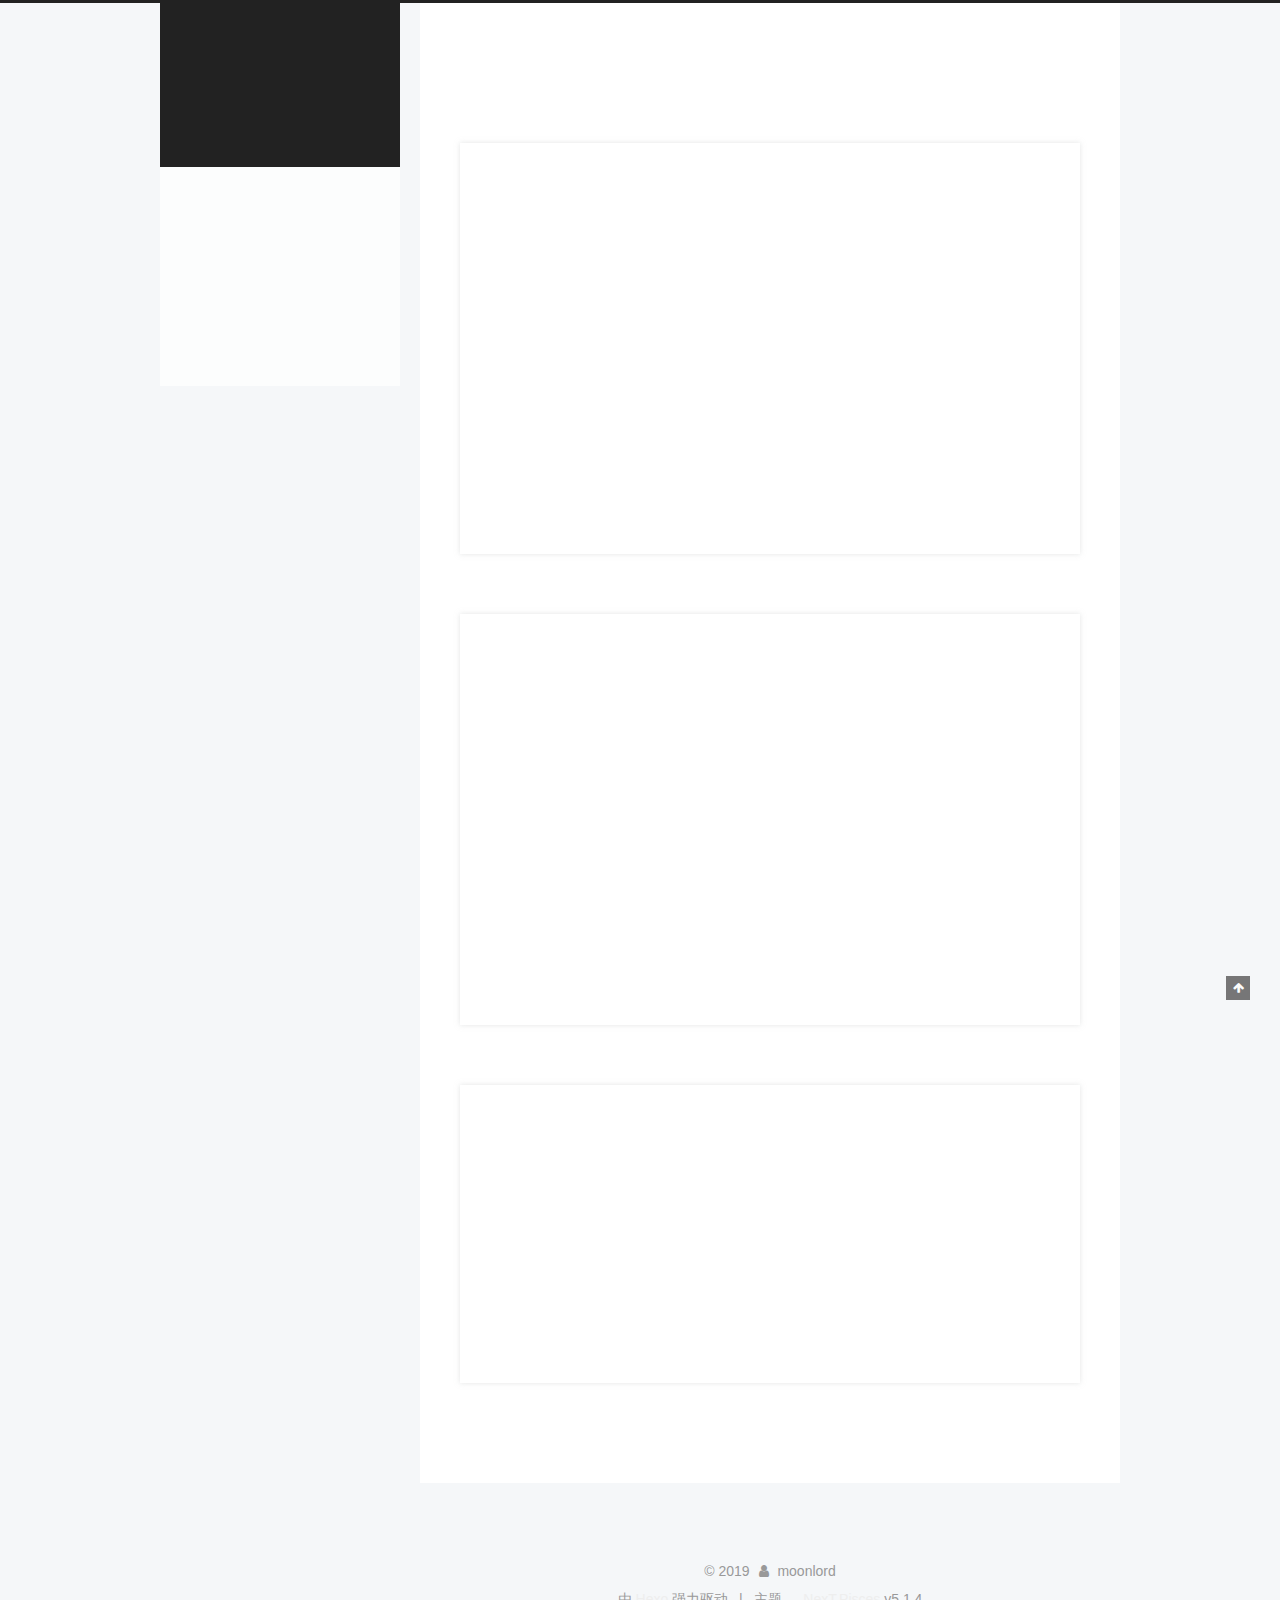
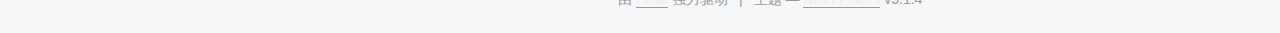
==== commit 4ce01079: "Site updated: 2019-12-01 19:41:37" ====
--- a/index.html
+++ b/index.html
@@ -1,74 +1,136 @@
 <!DOCTYPE html>
-<html lang="zh-CN">
+
+
+
+  
+
+
+<html class="theme-next pisces use-motion" lang="zh-Hans">
 <head>
-  <meta charset="UTF-8">
-<meta name="viewport" content="width=device-width, initial-scale=1, maximum-scale=2">
+  <meta charset="UTF-8"/>
+<meta http-equiv="X-UA-Compatible" content="IE=edge" />
+<meta name="viewport" content="width=device-width, initial-scale=1, maximum-scale=1"/>
 <meta name="theme-color" content="#222">
-<meta name="generator" content="Hexo 4.0.0">
-  <link rel="apple-touch-icon" sizes="180x180" href="/images/apple-touch-icon-next.png">
-  <link rel="icon" type="image/png" sizes="32x32" href="/images/favicon-32x32-next.png">
-  <link rel="icon" type="image/png" sizes="16x16" href="/images/favicon-16x16-next.png">
-  <link rel="mask-icon" href="/images/logo.svg" color="#222">
-
-<link rel="stylesheet" href="/css/main.css">
-
-
-<link rel="stylesheet" href="/lib/font-awesome/css/font-awesome.min.css">
-
-
-<script id="hexo-configurations">
-  var NexT = window.NexT || {};
-  var CONFIG = {
-    hostname: new URL('http://yoursite.com').hostname,
-    root: '/',
-    scheme: 'Muse',
-    version: '7.5.0',
-    exturl: false,
-    sidebar: {"position":"left","display":"post","offset":12,"onmobile":false},
-    copycode: {"enable":false,"show_result":false,"style":null},
-    back2top: {"enable":true,"sidebar":false,"scrollpercent":false},
-    bookmark: {"enable":false,"color":"#222","save":"auto"},
-    fancybox: false,
-    mediumzoom: false,
-    lazyload: false,
-    pangu: false,
-    algolia: {
-      appID: '',
-      apiKey: '',
-      indexName: '',
-      hits: {"per_page":10},
-      labels: {"input_placeholder":"Search for Posts","hits_empty":"We didn't find any results for the search: ${query}","hits_stats":"${hits} results found in ${time} ms"}
-    },
-    localsearch: {"enable":false,"trigger":"auto","top_n_per_article":1,"unescape":false,"preload":false},
-    path: '',
-    motion: {"enable":true,"async":false,"transition":{"post_block":"fadeIn","post_header":"slideDownIn","post_body":"slideDownIn","coll_header":"slideLeftIn","sidebar":"slideUpIn"}},
-    sidebarPadding: 40
-  };
-</script>
-
-  <meta name="description" content="努力！奋斗！">
+
+
+
+  
+  
+    
+    
+  <script src="/lib/pace/pace.min.js?v=1.0.2"></script>
+  <link href="/lib/pace/pace-theme-center-atom.min.css?v=1.0.2" rel="stylesheet">
+
+
+
+
+
+
+
+<meta http-equiv="Cache-Control" content="no-transform" />
+<meta http-equiv="Cache-Control" content="no-siteapp" />
+
+
+
+
+
+
+
+
+
+
+
+
+
+
+
+
+  
+  
+  <link href="/lib/fancybox/source/jquery.fancybox.css?v=2.1.5" rel="stylesheet" type="text/css" />
+
+
+
+
+
+
+
+<link href="/lib/font-awesome/css/font-awesome.min.css?v=4.6.2" rel="stylesheet" type="text/css" />
+
+<link href="/css/main.css?v=5.1.4" rel="stylesheet" type="text/css" />
+
+
+  <link rel="apple-touch-icon" sizes="180x180" href="/images/apple-touch-icon-next.png?v=5.1.4">
+
+
+  <link rel="icon" type="image/png" sizes="32x32" href="/images/favicon-32x32-next.png?v=5.1.4">
+
+
+  <link rel="icon" type="image/png" sizes="16x16" href="/images/favicon-16x16-next.png?v=5.1.4">
+
+
+  <link rel="mask-icon" href="/images/logo.svg?v=5.1.4" color="#222">
+
+
+
+
+
+  <meta name="keywords" content="Hexo, NexT" />
+
+
+
+
+
+  <link rel="alternate" href="/atom.xml" title="Moonlord's Bog" type="application/atom+xml" />
+
+
+
+
+
+
+<meta name="description" content="努力！奋斗！">
 <meta property="og:type" content="website">
 <meta property="og:title" content="Moonlord&#39;s Bog">
 <meta property="og:url" content="http:&#x2F;&#x2F;yoursite.com&#x2F;index.html">
 <meta property="og:site_name" content="Moonlord&#39;s Bog">
 <meta property="og:description" content="努力！奋斗！">
-<meta property="og:locale" content="zh-CN">
+<meta property="og:locale" content="zh-Hans">
 <meta name="twitter:card" content="summary">
 
-<link rel="canonical" href="http://yoursite.com/">
-
-
-<script id="page-configurations">
-  // https://hexo.io/docs/variables.html
-  CONFIG.page = {
-    sidebar: "",
-    isHome: true,
-    isPost: false,
-    isPage: false,
-    isArchive: false
+
+
+<script type="text/javascript" id="hexo.configurations">
+  var NexT = window.NexT || {};
+  var CONFIG = {
+    root: '/',
+    scheme: 'Pisces',
+    version: '5.1.4',
+    sidebar: {"position":"left","display":"post","offset":12,"b2t":false,"scrollpercent":false,"onmobile":false},
+    fancybox: true,
+    tabs: true,
+    motion: {"enable":true,"async":false,"transition":{"post_block":"fadeIn","post_header":"slideDownIn","post_body":"slideDownIn","coll_header":"slideLeftIn","sidebar":"slideUpIn"}},
+    duoshuo: {
+      userId: '0',
+      author: '博主'
+    },
+    algolia: {
+      applicationID: '',
+      apiKey: '',
+      indexName: '',
+      hits: {"per_page":10},
+      labels: {"input_placeholder":"Search for Posts","hits_empty":"We didn't find any results for the search: ${query}","hits_stats":"${hits} results found in ${time} ms"}
+    }
   };
 </script>
 
+
+
+  <link rel="canonical" href="http://yoursite.com/"/>
+
+
+
+
+
   <title>Moonlord's Bog</title>
   
 
@@ -77,250 +139,662 @@
 
 
 
-  <noscript>
-  <style>
-  .use-motion .brand,
-  .use-motion .menu-item,
-  .sidebar-inner,
-  .use-motion .post-block,
-  .use-motion .pagination,
-  .use-motion .comments,
-  .use-motion .post-header,
-  .use-motion .post-body,
-  .use-motion .collection-header { opacity: initial; }
-
-  .use-motion .site-title,
-  .use-motion .site-subtitle {
-    opacity: initial;
-    top: initial;
-  }
-
-  .use-motion .logo-line-before i { left: initial; }
-  .use-motion .logo-line-after i { right: initial; }
-  </style>
-</noscript>
+
 
 </head>
 
-<body itemscope itemtype="http://schema.org/WebPage">
-  <div class="container use-motion">
+<body itemscope itemtype="http://schema.org/WebPage" lang="zh-Hans">
+
+  
+  
+    
+  
+
+  <div class="container sidebar-position-left 
+  page-home">
     <div class="headband"></div>
 
-    <header class="header" itemscope itemtype="http://schema.org/WPHeader">
-      <div class="header-inner"><div class="site-brand-container">
-  <div class="site-meta">
-
-    <div>
-      <a href="/" class="brand" rel="start">
+    <header id="header" class="header" itemscope itemtype="http://schema.org/WPHeader">
+      <div class="header-inner"><div class="site-brand-wrapper">
+  <div class="site-meta ">
+    
+
+    <div class="custom-logo-site-title">
+      <a href="/"  class="brand" rel="start">
         <span class="logo-line-before"><i></i></span>
         <span class="site-title">Moonlord's Bog</span>
         <span class="logo-line-after"><i></i></span>
       </a>
     </div>
-        <p class="site-subtitle">Fighting</p>
+      
+        <p class="site-subtitle">一千个人就有一千种生存方式和生活道路，要想改变一些事情，首先得把自己给找回来。Fighting!</p>
+      
   </div>
 
   <div class="site-nav-toggle">
-    <div class="toggle" aria-label="切换导航栏">
-      <span class="toggle-line toggle-line-first"></span>
-      <span class="toggle-line toggle-line-middle"></span>
-      <span class="toggle-line toggle-line-last"></span>
-    </div>
+    <button>
+      <span class="btn-bar"></span>
+      <span class="btn-bar"></span>
+      <span class="btn-bar"></span>
+    </button>
   </div>
 </div>
 
-
 <nav class="site-nav">
   
-  <ul id="menu" class="menu">
+
+  
+    <ul id="menu" class="menu">
+      
+        
         <li class="menu-item menu-item-home">
-
-    <a href="/" rel="section"><i class="fa fa-fw fa-home"></i>首页</a>
-
-  </li>
+          <a href="/%20" rel="section">
+            
+              <i class="menu-item-icon fa fa-fw fa-首页"></i> <br />
+            
+            首页
+          </a>
+        </li>
+      
+        
+        <li class="menu-item menu-item-about">
+          <a href="/about/%20" rel="section">
+            
+              <i class="menu-item-icon fa fa-fw fa-关于"></i> <br />
+            
+            关于
+          </a>
+        </li>
+      
+        
+        <li class="menu-item menu-item-tags">
+          <a href="/tags/%20" rel="section">
+            
+              <i class="menu-item-icon fa fa-fw fa-标签"></i> <br />
+            
+            标签
+          </a>
+        </li>
+      
+        
+        <li class="menu-item menu-item-categories">
+          <a href="/categories/%20" rel="section">
+            
+              <i class="menu-item-icon fa fa-fw fa-分类"></i> <br />
+            
+            分类
+          </a>
+        </li>
+      
+        
         <li class="menu-item menu-item-archives">
-
-    <a href="/archives/" rel="section"><i class="fa fa-fw fa-archive"></i>归档</a>
-
-  </li>
-  </ul>
-
+          <a href="/archives/%20" rel="section">
+            
+              <i class="menu-item-icon fa fa-fw fa-归档"></i> <br />
+            
+            归档
+          </a>
+        </li>
+      
+
+      
+    </ul>
+  
+
+  
 </nav>
-</div>
+
+
+
+ </div>
     </header>
 
-    
-  <div class="back-to-top">
-    <i class="fa fa-arrow-up"></i>
-    <span>0%</span>
-  </div>
-
-
-    <main class="main">
+    <main id="main" class="main">
       <div class="main-inner">
         <div class="content-wrap">
-          
-
-          <div class="content">
-            
-
-  <div class="posts-expand">
-        
-  
-  
-  <article itemscope itemtype="http://schema.org/Article" class="post-block home" lang="zh-CN">
-    <link itemprop="mainEntityOfPage" href="http://yoursite.com/2019/11/29/hello-world/">
+          <div id="content" class="content">
+            
+  <section id="posts" class="posts-expand">
+    
+      
+
+  
+
+  
+  
+  
+
+  <article class="post post-type-normal" itemscope itemtype="http://schema.org/Article">
+  
+  
+  
+  <div class="post-block">
+    <link itemprop="mainEntityOfPage" href="http://yoursite.com/2019/12/01/hello/">
 
     <span hidden itemprop="author" itemscope itemtype="http://schema.org/Person">
-      <meta itemprop="image" content="/images/avatar.gif">
       <meta itemprop="name" content="moonlord">
-      <meta itemprop="description" content="努力！奋斗！">
+      <meta itemprop="description" content="">
+      <meta itemprop="image" content="http://www.win4000.com/wallpaper_detail_162617.html">
     </span>
 
     <span hidden itemprop="publisher" itemscope itemtype="http://schema.org/Organization">
       <meta itemprop="name" content="Moonlord's Bog">
     </span>
+
+    
       <header class="post-header">
-        <h1 class="post-title" itemprop="name headline">
-          
-            <a href="/2019/11/29/hello-world/" class="post-title-link" itemprop="url">Hello Moonlord's Blog</a>
-        </h1>
+
+        
+        
+          <h1 class="post-title" itemprop="name headline">
+                
+                <a class="post-title-link" href="/2019/12/01/hello/" itemprop="url">hello</a></h1>
+        
 
         <div class="post-meta">
-            <span class="post-meta-item">
+          <span class="post-time">
+            
               <span class="post-meta-item-icon">
                 <i class="fa fa-calendar-o"></i>
               </span>
-              <span class="post-meta-item-text">发表于</span>
               
-
-              <time title="创建时间：2019-11-29 00:05:34 / 修改时间：00:41:20" itemprop="dateCreated datePublished" datetime="2019-11-29T00:05:34+08:00">2019-11-29</time>
-            </span>
+                <span class="post-meta-item-text">发表于</span>
+              
+              <time title="创建于" itemprop="dateCreated datePublished" datetime="2019-12-01T15:21:50+08:00">
+                2019-12-01
+              </time>
+            
+
+            
+
+            
+          </span>
+
+          
+
+          
+            
+          
+
+          
+          
+
+          
+
+          
 
           
 
         </div>
       </header>
+    
 
     
     
     
     <div class="post-body" itemprop="articleBody">
-
-      
-          <p>Welcome to <a href="https://hexo.io/" target="_blank" rel="noopener">Hexo</a>! This is your very first post. Check <a href="https://hexo.io/docs/" target="_blank" rel="noopener">documentation</a> for more info. If you get any problems when using Hexo, you can find the answer in <a href="https://hexo.io/docs/troubleshooting.html" target="_blank" rel="noopener">troubleshooting</a> or you can ask me on <a href="https://github.com/hexojs/hexo/issues" target="_blank" rel="noopener">GitHub</a>.</p>
-<h2 id="Quick-Start"><a href="#Quick-Start" class="headerlink" title="Quick Start"></a>Quick Start</h2><h3 id="Create-a-new-post"><a href="#Create-a-new-post" class="headerlink" title="Create a new post"></a>Create a new post</h3><figure class="highlight bash"><table><tr><td class="gutter"><pre><span class="line">1</span></pre></td><td class="code"><pre><span class="line">$ hexo new <span class="string">"My New Post"</span></span></pre></td></tr></table></figure>
-
-<p>More info: <a href="https://hexo.io/docs/writing.html" target="_blank" rel="noopener">Writing</a></p>
-<h3 id="Run-server"><a href="#Run-server" class="headerlink" title="Run server"></a>Run server</h3><figure class="highlight bash"><table><tr><td class="gutter"><pre><span class="line">1</span></pre></td><td class="code"><pre><span class="line">$ hexo server</span></pre></td></tr></table></figure>
-
-<p>More info: <a href="https://hexo.io/docs/server.html" target="_blank" rel="noopener">Server</a></p>
-<h3 id="Generate-static-files"><a href="#Generate-static-files" class="headerlink" title="Generate static files"></a>Generate static files</h3><figure class="highlight bash"><table><tr><td class="gutter"><pre><span class="line">1</span></pre></td><td class="code"><pre><span class="line">$ hexo generate</span></pre></td></tr></table></figure>
-
-<p>More info: <a href="https://hexo.io/docs/generating.html" target="_blank" rel="noopener">Generating</a></p>
-<h3 id="Deploy-to-remote-sites"><a href="#Deploy-to-remote-sites" class="headerlink" title="Deploy to remote sites"></a>Deploy to remote sites</h3><figure class="highlight bash"><table><tr><td class="gutter"><pre><span class="line">1</span></pre></td><td class="code"><pre><span class="line">$ hexo deploy</span></pre></td></tr></table></figure>
-
-<p>More info: <a href="https://hexo.io/docs/one-command-deployment.html" target="_blank" rel="noopener">Deployment</a></p>
-
+    
+      
+      
+
+      
+        
+          
+          哈哈哈哈哈
+          
+          <!--noindex-->
+          <div class="post-button text-center">
+            <a class="btn" href="/2019/12/01/hello/#more" rel="contents">
+              阅读全文 &raquo;
+            </a>
+          </div>
+          <!--/noindex-->
+        
       
     </div>
 
-    
-    
-    
-      <footer class="post-footer">
+    <div>
+  
+</div>
+    
+    
+    
+
+    
+
+    
+
+    
+
+    <footer class="post-footer">
+      
+
+      
+
+      
+
+      
+      
         <div class="post-eof"></div>
-      </footer>
+      
+    </footer>
+  </div>
+  
+  
+  
   </article>
-  
-  
-  
-
+
+
+    
+      
+
+  
+
+  
+  
+  
+
+  <article class="post post-type-normal" itemscope itemtype="http://schema.org/Article">
+  
+  
+  
+  <div class="post-block">
+    <link itemprop="mainEntityOfPage" href="http://yoursite.com/2019/12/01/MyFirstBlog/">
+
+    <span hidden itemprop="author" itemscope itemtype="http://schema.org/Person">
+      <meta itemprop="name" content="moonlord">
+      <meta itemprop="description" content="">
+      <meta itemprop="image" content="http://www.win4000.com/wallpaper_detail_162617.html">
+    </span>
+
+    <span hidden itemprop="publisher" itemscope itemtype="http://schema.org/Organization">
+      <meta itemprop="name" content="Moonlord's Bog">
+    </span>
+
+    
+      <header class="post-header">
+
+        
+        
+          <h1 class="post-title" itemprop="name headline">
+                
+                <a class="post-title-link" href="/2019/12/01/MyFirstBlog/" itemprop="url">MyFirstBlog</a></h1>
+        
+
+        <div class="post-meta">
+          <span class="post-time">
+            
+              <span class="post-meta-item-icon">
+                <i class="fa fa-calendar-o"></i>
+              </span>
+              
+                <span class="post-meta-item-text">发表于</span>
+              
+              <time title="创建于" itemprop="dateCreated datePublished" datetime="2019-12-01T14:15:18+08:00">
+                2019-12-01
+              </time>
+            
+
+            
+
+            
+          </span>
+
+          
+
+          
+            
+          
+
+          
+          
+
+          
+
+          
+
+          
+
+        </div>
+      </header>
+    
+
+    
+    
+    
+    <div class="post-body" itemprop="articleBody">
+    
+      
+      
+
+      
+        
+          
+          我的第一篇博客h2h3h4h5
+hhahah
+agsaahah
+ahahah
+
+
+          
+          <!--noindex-->
+          <div class="post-button text-center">
+            <a class="btn" href="/2019/12/01/MyFirstBlog/#more" rel="contents">
+              阅读全文 &raquo;
+            </a>
+          </div>
+          <!--/noindex-->
+        
+      
+    </div>
+
+    <div>
+  
+</div>
+    
+    
+    
+
+    
+
+    
+
+    
+
+    <footer class="post-footer">
+      
+
+      
+
+      
+
+      
+      
+        <div class="post-eof"></div>
+      
+    </footer>
   </div>
-
-  
-
-
-
+  
+  
+  
+  </article>
+
+
+    
+      
+
+  
+
+  
+  
+  
+
+  <article class="post post-type-normal" itemscope itemtype="http://schema.org/Article">
+  
+  
+  
+  <div class="post-block">
+    <link itemprop="mainEntityOfPage" href="http://yoursite.com/2019/11/29/hello-world/">
+
+    <span hidden itemprop="author" itemscope itemtype="http://schema.org/Person">
+      <meta itemprop="name" content="moonlord">
+      <meta itemprop="description" content="">
+      <meta itemprop="image" content="http://www.win4000.com/wallpaper_detail_162617.html">
+    </span>
+
+    <span hidden itemprop="publisher" itemscope itemtype="http://schema.org/Organization">
+      <meta itemprop="name" content="Moonlord's Bog">
+    </span>
+
+    
+      <header class="post-header">
+
+        
+        
+          <h1 class="post-title" itemprop="name headline">
+                
+                <a class="post-title-link" href="/2019/11/29/hello-world/" itemprop="url">Hello Moonlord's Blog</a></h1>
+        
+
+        <div class="post-meta">
+          <span class="post-time">
+            
+              <span class="post-meta-item-icon">
+                <i class="fa fa-calendar-o"></i>
+              </span>
+              
+                <span class="post-meta-item-text">发表于</span>
+              
+              <time title="创建于" itemprop="dateCreated datePublished" datetime="2019-11-29T00:05:34+08:00">
+                2019-11-29
+              </time>
+            
+
+            
+
+            
+          </span>
+
+          
+
+          
+            
+          
+
+          
+          
+
+          
+
+          
+
+          
+
+        </div>
+      </header>
+    
+
+    
+    
+    
+    <div class="post-body" itemprop="articleBody">
+    
+      
+      
+
+      
+        
+          
+          Welcome to Hexo! This is your very first post. Check documentation for more info. If you get any problems when using Hexo, you can find the answer in 
+          ...
+          <!--noindex-->
+          <div class="post-button text-center">
+            <a class="btn" href="/2019/11/29/hello-world/#more" rel="contents">
+              阅读全文 &raquo;
+            </a>
           </div>
+          <!--/noindex-->
+        
+      
+    </div>
+
+    <div>
+  
+</div>
+    
+    
+    
+
+    
+
+    
+
+    
+
+    <footer class="post-footer">
+      
+
+      
+
+      
+
+      
+      
+        <div class="post-eof"></div>
+      
+    </footer>
+  </div>
+  
+  
+  
+  </article>
+
+
+    
+  </section>
+
+  
+
+
+          </div>
+          
+
+
           
 
         </div>
-          
-  
-  <div class="toggle sidebar-toggle">
-    <span class="toggle-line toggle-line-first"></span>
-    <span class="toggle-line toggle-line-middle"></span>
-    <span class="toggle-line toggle-line-last"></span>
+        
+          
+  
+  <div class="sidebar-toggle">
+    <div class="sidebar-toggle-line-wrap">
+      <span class="sidebar-toggle-line sidebar-toggle-line-first"></span>
+      <span class="sidebar-toggle-line sidebar-toggle-line-middle"></span>
+      <span class="sidebar-toggle-line sidebar-toggle-line-last"></span>
+    </div>
   </div>
 
-  <aside class="sidebar">
+  <aside id="sidebar" class="sidebar">
+    
     <div class="sidebar-inner">
 
-      <ul class="sidebar-nav motion-element">
-        <li class="sidebar-nav-toc">
-          文章目录
-        </li>
-        <li class="sidebar-nav-overview">
-          站点概览
-        </li>
-      </ul>
-
-      <!--noindex-->
-      <div class="post-toc-wrap sidebar-panel">
-      </div>
-      <!--/noindex-->
-
-      <div class="site-overview-wrap sidebar-panel">
-        <div class="site-author motion-element" itemprop="author" itemscope itemtype="http://schema.org/Person">
-  <p class="site-author-name" itemprop="name">moonlord</p>
-  <div class="site-description" itemprop="description">努力！奋斗！</div>
-</div>
-<div class="site-state-wrap motion-element">
-  <nav class="site-state">
-      <div class="site-state-item site-state-posts">
-          <a href="/archives/">
-        
-          <span class="site-state-item-count">1</span>
-          <span class="site-state-item-name">日志</span>
-        </a>
-      </div>
-  </nav>
-</div>
-
-
-
-      </div>
+      
+
+      
+
+      <section class="site-overview-wrap sidebar-panel sidebar-panel-active">
+        <div class="site-overview">
+          <div class="site-author motion-element" itemprop="author" itemscope itemtype="http://schema.org/Person">
+            
+              <img class="site-author-image" itemprop="image"
+                src="http://www.win4000.com/wallpaper_detail_162617.html"
+                alt="moonlord" />
+            
+              <p class="site-author-name" itemprop="name">moonlord</p>
+              <p class="site-description motion-element" itemprop="description">努力！奋斗！</p>
+          </div>
+
+          <nav class="site-state motion-element">
+
+            
+              <div class="site-state-item site-state-posts">
+              
+                <a href="/archives/%20%7C%7C%20%E5%BD%92%E6%A1%A3">
+              
+                  <span class="site-state-item-count">3</span>
+                  <span class="site-state-item-name">日志</span>
+                </a>
+              </div>
+            
+
+            
+
+            
+              
+              
+              <div class="site-state-item site-state-tags">
+                
+                  <span class="site-state-item-count">1</span>
+                  <span class="site-state-item-name">标签</span>
+                
+              </div>
+            
+
+          </nav>
+
+          
+            <div class="feed-link motion-element">
+              <a href="/atom.xml" rel="alternate">
+                <i class="fa fa-rss"></i>
+                RSS
+              </a>
+            </div>
+          
+
+          
+            <div class="links-of-author motion-element">
+                
+                  <span class="links-of-author-item">
+                    <a href="https://github.com/Lumoonlord" target="_blank" title="GitHub">
+                      
+                        <i class="fa fa-fw fa-github"></i>GitHub</a>
+                  </span>
+                
+            </div>
+          
+
+          
+          
+
+          
+          
+
+          
+
+        </div>
+      </section>
+
+      
+
+      
+
+      
+
 
     </div>
   </aside>
-  <div id="sidebar-dimmer"></div>
-
-
+
+
+        
       </div>
     </main>
 
-    <footer class="footer">
+    <footer id="footer" class="footer">
       <div class="footer-inner">
-        
-
-<div class="copyright">
-  
-  &copy; 
-  <span itemprop="copyrightYear">2019</span>
+        <div class="copyright">&copy; <span itemprop="copyrightYear">2019</span>
   <span class="with-love">
     <i class="fa fa-user"></i>
   </span>
   <span class="author" itemprop="copyrightHolder">moonlord</span>
+
+  
 </div>
-  <div class="powered-by">由 <a href="https://hexo.io/" class="theme-link" rel="noopener" target="_blank">Hexo</a> 强力驱动 v4.0.0
-  </div>
+
+
+  <div class="powered-by">由 <a class="theme-link" target="_blank" href="https://hexo.io">Hexo</a> 强力驱动</div>
+
+
+
   <span class="post-meta-divider">|</span>
-  <div class="theme-info">主题 – <a href="https://muse.theme-next.org/" class="theme-link" rel="noopener" target="_blank">NexT.Muse</a> v7.5.0
-  </div>
-
-        
-
+
+
+
+  <div class="theme-info">主题 &mdash; <a class="theme-link" target="_blank" href="https://github.com/iissnan/hexo-theme-next">NexT.Pisces</a> v5.1.4</div>
+
+
+
+
+        
 
 
 
@@ -331,38 +805,172 @@
         
       </div>
     </footer>
+
+    
+      <div class="back-to-top">
+        <i class="fa fa-arrow-up"></i>
+        
+      </div>
+    
+
+    
+
   </div>
 
   
-  <script src="/lib/anime.min.js"></script>
-  <script src="/lib/velocity/velocity.min.js"></script>
-  <script src="/lib/velocity/velocity.ui.min.js"></script>
-<script src="/js/utils.js"></script><script src="/js/motion.js"></script>
-<script src="/js/schemes/muse.js"></script>
-<script src="/js/next-boot.js"></script>
-
-
-
-  
-
-
-
-
-
-
-
-
-
-
-
-
-
-
-
-
-  
-
-  
-
-</body>
+
+<script type="text/javascript">
+  if (Object.prototype.toString.call(window.Promise) !== '[object Function]') {
+    window.Promise = null;
+  }
+</script>
+
+
+
+
+
+
+
+
+
+  
+
+
+
+
+
+
+  
+  
+
+
+
+
+
+
+
+  
+  
+    <script type="text/javascript" src="/lib/jquery/index.js?v=2.1.3"></script>
+  
+
+  
+  
+    <script type="text/javascript" src="/lib/fastclick/lib/fastclick.min.js?v=1.0.6"></script>
+  
+
+  
+  
+    <script type="text/javascript" src="/lib/jquery_lazyload/jquery.lazyload.js?v=1.9.7"></script>
+  
+
+  
+  
+    <script type="text/javascript" src="/lib/velocity/velocity.min.js?v=1.2.1"></script>
+  
+
+  
+  
+    <script type="text/javascript" src="/lib/velocity/velocity.ui.min.js?v=1.2.1"></script>
+  
+
+  
+  
+    <script type="text/javascript" src="/lib/fancybox/source/jquery.fancybox.pack.js?v=2.1.5"></script>
+  
+
+  
+  
+    <script type="text/javascript" src="/lib/three/three.min.js"></script>
+  
+
+  
+  
+    <script type="text/javascript" src="/lib/three/canvas_lines.min.js"></script>
+  
+
+
+  
+
+
+  <script type="text/javascript" src="/js/src/utils.js?v=5.1.4"></script>
+
+  <script type="text/javascript" src="/js/src/motion.js?v=5.1.4"></script>
+
+
+
+  
+  
+
+
+  <script type="text/javascript" src="/js/src/affix.js?v=5.1.4"></script>
+
+  <script type="text/javascript" src="/js/src/schemes/pisces.js?v=5.1.4"></script>
+
+
+
+  
+
+  
+
+
+  <script type="text/javascript" src="/js/src/bootstrap.js?v=5.1.4"></script>
+
+
+
+  
+
+
+  
+
+
+
+
+	
+
+
+
+
+
+  
+
+
+
+
+
+  
+
+
+
+
+
+
+
+
+
+
+
+
+  
+
+
+
+
+
+  
+
+  
+
+  
+
+  
+  
+
+  
+
+  
+
+  
+
+<script src="/live2dw/lib/L2Dwidget.min.js?094cbace49a39548bed64abff5988b05"></script><script>L2Dwidget.init({"pluginRootPath":"live2dw/","pluginJsPath":"lib/","pluginModelPath":"assets/","model":{"jsonPath":"/live2dw/assets/shizuku.model.json"},"display":{"position":"right","width":150,"height":300},"mobile":{"show":true},"log":false,"tagMode":false});</script></body>
 </html>
--- a/css/main.css
+++ b/css/main.css
@@ -1,43 +1,66 @@
+/* normalize.css v3.0.2 | MIT License | git.io/normalize */
 html {
-  line-height: 1.15; /* 1 */
+  font-family: sans-serif; /* 1 */
+  -ms-text-size-adjust: 100%; /* 2 */
   -webkit-text-size-adjust: 100%; /* 2 */
 }
 body {
   margin: 0;
 }
-main {
+article,
+aside,
+details,
+figcaption,
+figure,
+footer,
+header,
+hgroup,
+main,
+menu,
+nav,
+section,
+summary {
   display: block;
+}
+audio,
+canvas,
+progress,
+video {
+  display: inline-block; /* 1 */
+  vertical-align: baseline; /* 2 */
+}
+audio:not([controls]) {
+  display: none;
+  height: 0;
+}
+[hidden],
+template {
+  display: none;
+}
+a {
+  background-color: transparent;
+}
+a:active,
+a:hover {
+  outline: 0;
+}
+abbr[title] {
+  border-bottom: 1px dotted;
+}
+b,
+strong {
+  font-weight: bold;
+}
+dfn {
+  font-style: italic;
 }
 h1 {
   font-size: 2em;
   margin: 0.67em 0;
 }
-hr {
-  box-sizing: content-box; /* 1 */
-  height: 0; /* 1 */
-  overflow: visible; /* 2 */
-}
-pre {
-  font-family: monospace, monospace; /* 1 */
-  font-size: 1em; /* 2 */
-}
-a {
-  background: transparent;
-}
-abbr[title] {
-  border-bottom: none; /* 1 */
-  text-decoration: underline; /* 2 */
-  text-decoration: underline dotted; /* 2 */
-}
-b,
-strong {
-  font-weight: bolder;
-}
-code,
-kbd,
-samp {
-  font-family: monospace, monospace; /* 1 */
-  font-size: 1em; /* 2 */
+mark {
+  background: #ff0;
+  color: #000;
 }
 small {
   font-size: 80%;
@@ -49,122 +72,138 @@
   position: relative;
   vertical-align: baseline;
 }
+sup {
+  top: -0.5em;
+}
 sub {
   bottom: -0.25em;
 }
-sup {
-  top: -0.5em;
-}
 img {
-  border-style: none;
+  border: 0;
+}
+svg:not(:root) {
+  overflow: hidden;
+}
+figure {
+  margin: 1em 40px;
+}
+hr {
+  -moz-box-sizing: content-box;
+  box-sizing: content-box;
+  height: 0;
+}
+pre {
+  overflow: auto;
+}
+code,
+kbd,
+pre,
+samp {
+  font-family: monospace, monospace;
+  font-size: 1em;
 }
 button,
 input,
 optgroup,
 select,
 textarea {
-  font-family: inherit; /* 1 */
-  font-size: 100%; /* 1 */
-  line-height: 1.15; /* 1 */
-  margin: 0; /* 2 */
-}
-button,
-input {
-/* 1 */
+  color: inherit; /* 1 */
+  font: inherit; /* 2 */
+  margin: 0; /* 3 */
+}
+button {
   overflow: visible;
 }
 button,
 select {
-/* 1 */
   text-transform: none;
 }
 button,
-[type='button'],
-[type='reset'],
-[type='submit'] {
-  -webkit-appearance: button;
+html input[type="button"],
+input[type="reset"],
+input[type="submit"] {
+  -webkit-appearance: button; /* 2 */
+  cursor: pointer; /* 3 */
+}
+button[disabled],
+html input[disabled] {
+  cursor: default;
 }
 button::-moz-focus-inner,
-[type='button']::-moz-focus-inner,
-[type='reset']::-moz-focus-inner,
-[type='submit']::-moz-focus-inner {
-  border-style: none;
+input::-moz-focus-inner {
+  border: 0;
   padding: 0;
 }
-button:-moz-focusring,
-[type='button']:-moz-focusring,
-[type='reset']:-moz-focusring,
-[type='submit']:-moz-focusring {
-  outline: 1px dotted ButtonText;
+input {
+  line-height: normal;
+}
+input[type="checkbox"],
+input[type="radio"] {
+  box-sizing: border-box; /* 1 */
+  padding: 0; /* 2 */
+}
+input[type="number"]::-webkit-inner-spin-button,
+input[type="number"]::-webkit-outer-spin-button {
+  height: auto;
+}
+input[type="search"] {
+  -webkit-appearance: textfield; /* 1 */
+  -moz-box-sizing: content-box;
+  -webkit-box-sizing: content-box; /* 2 */
+  box-sizing: content-box;
+}
+input[type="search"]::-webkit-search-cancel-button,
+input[type="search"]::-webkit-search-decoration {
+  -webkit-appearance: none;
 }
 fieldset {
-  padding: 0.35em 0.75em 0.625em;
+  border: 1px solid #c0c0c0;
+  margin: 0 2px;
+  padding: 0.35em 0.625em 0.75em;
 }
 legend {
-  box-sizing: border-box; /* 1 */
-  color: inherit; /* 2 */
-  display: table; /* 1 */
-  max-width: 100%; /* 1 */
-  padding: 0; /* 3 */
-  white-space: normal; /* 1 */
-}
-progress {
-  vertical-align: baseline;
+  border: 0; /* 1 */
+  padding: 0; /* 2 */
 }
 textarea {
   overflow: auto;
 }
-[type='checkbox'],
-[type='radio'] {
-  box-sizing: border-box; /* 1 */
-  padding: 0; /* 2 */
-}
-[type='number']::-webkit-inner-spin-button,
-[type='number']::-webkit-outer-spin-button {
-  height: auto;
-}
-[type='search'] {
-  outline-offset: -2px; /* 2 */
-  -webkit-appearance: textfield; /* 1 */
-}
-[type='search']::-webkit-search-decoration {
-  -webkit-appearance: none;
-}
-::-webkit-file-upload-button {
-  font: inherit; /* 2 */
-  -webkit-appearance: button; /* 1 */
-}
-details {
-  display: block;
-}
-summary {
-  display: list-item;
-}
-template {
-  display: none;
-}
-[hidden] {
-  display: none;
+optgroup {
+  font-weight: bold;
+}
+table {
+  border-collapse: collapse;
+  border-spacing: 0;
+}
+td,
+th {
+  padding: 0;
 }
 ::selection {
   background: #262a30;
   color: #fff;
 }
-html,
 body {
-  height: 100%;
-}
-body {
-  background: #fff;
+  position: relative;
+  font-family: 'Lato', "PingFang SC", "Microsoft YaHei", sans-serif;
+  font-size: 14px;
+  line-height: 2;
   color: #555;
-  font-family: 'Lato', "PingFang SC", "Microsoft YaHei", sans-serif;
-  font-size: 1em;
-  line-height: 2;
-}
-@media (max-width: 991px) {
+  background: #f5f7f9;
+}
+@media (max-width: 767px) {
   body {
-    padding-left: 0 !important;
     padding-right: 0 !important;
+  }
+}
+@media (min-width: 768px) and (max-width: 991px) {
+  body {
+    padding-right: 0 !important;
+  }
+}
+@media (min-width: 1600px) {
+  body {
+    font-size: 16px;
   }
 }
 h1,
@@ -173,293 +212,371 @@
 h4,
 h5,
 h6 {
-  font-family: 'Lato', "PingFang SC", "Microsoft YaHei", sans-serif;
+  margin: 0;
+  padding: 0;
   font-weight: bold;
   line-height: 1.5;
+  font-family: 'Lato', "PingFang SC", "Microsoft YaHei", sans-serif;
+}
+h2,
+h3,
+h4,
+h5,
+h6 {
   margin: 20px 0 15px;
 }
 h1 {
-  font-size: 1.5em;
+  font-size: 22px;
+}
+@media (max-width: 767px) {
+  h1 {
+    font-size: 18px;
+  }
 }
 h2 {
-  font-size: 1.375em;
+  font-size: 20px;
+}
+@media (max-width: 767px) {
+  h2 {
+    font-size: 16px;
+  }
 }
 h3 {
-  font-size: 1.25em;
+  font-size: 18px;
+}
+@media (max-width: 767px) {
+  h3 {
+    font-size: 14px;
+  }
 }
 h4 {
-  font-size: 1.125em;
+  font-size: 16px;
+}
+@media (max-width: 767px) {
+  h4 {
+    font-size: 12px;
+  }
 }
 h5 {
-  font-size: 1em;
+  font-size: 14px;
+}
+@media (max-width: 767px) {
+  h5 {
+    font-size: 10px;
+  }
 }
 h6 {
-  font-size: 0.875em;
+  font-size: 12px;
+}
+@media (max-width: 767px) {
+  h6 {
+    font-size: 8px;
+  }
 }
 p {
   margin: 0 0 20px 0;
 }
-a,
-span.exturl {
+a {
+  color: #555;
+  text-decoration: none;
+  outline: none;
   border-bottom: 1px solid #999;
-  color: #555;
-  outline: 0;
-  text-decoration: none;
-  overflow-wrap: break-word;
   word-wrap: break-word;
-  cursor: pointer;
-}
-a:hover,
-span.exturl:hover {
+}
+a:hover {
+  color: #222;
   border-bottom-color: #222;
-  color: #222;
-}
-iframe,
-img,
-video {
+}
+blockquote {
+  margin: 0;
+  padding: 0;
+}
+img {
+  display: block;
+  margin: auto;
+  max-width: 100%;
+  height: auto;
+}
+hr {
+  margin: 40px 0;
+  height: 3px;
+  border: none;
+  background-color: #ddd;
+  background-image: repeating-linear-gradient(-45deg, #fff, #fff 4px, transparent 4px, transparent 8px);
+}
+blockquote {
+  padding: 0 15px;
+  color: #666;
+  border-left: 4px solid #ddd;
+}
+blockquote cite::before {
+  content: "-";
+  padding: 0 5px;
+}
+dt {
+  font-weight: 700;
+}
+dd {
+  margin: 0;
+  padding: 0;
+}
+kbd {
+  border: 1px solid #ccc;
+  border-radius: 0.2em;
+  box-shadow: 0.1em 0.1em 0.2em rgba(0,0,0,0.1);
+  background-color: #f9f9f9;
+  font-family: inherit;
+  background-image: -webkit-linear-gradient(top, #eee, #fff, #eee);
+  padding: 0.1em 0.3em;
+  white-space: nowrap;
+}
+.text-left {
+  text-align: left;
+}
+.text-center {
+  text-align: center;
+}
+.text-right {
+  text-align: right;
+}
+.text-justify {
+  text-align: justify;
+}
+.text-nowrap {
+  white-space: nowrap;
+}
+.text-lowercase {
+  text-transform: lowercase;
+}
+.text-uppercase {
+  text-transform: uppercase;
+}
+.text-capitalize {
+  text-transform: capitalize;
+}
+.center-block {
   display: block;
   margin-left: auto;
   margin-right: auto;
-  max-width: 100%;
-}
-hr {
-  background-color: #ddd;
-  background-image: repeating-linear-gradient(-45deg, #fff, #fff 4px, transparent 4px, transparent 8px);
-  border: 0;
-  height: 3px;
-  margin: 40px 0;
-}
-blockquote {
-  border-left: 4px solid #ddd;
-  color: #666;
-  margin: 0;
-  padding: 0 15px;
-}
-blockquote cite::before {
-  content: '-';
-  padding: 0 5px;
-}
-dt {
-  font-weight: 700;
-}
-dd {
-  margin: 0;
-  padding: 0;
-}
-kbd {
-  background-color: #f5f5f5;
-  background-image: linear-gradient(#eee, #fff, #eee);
-  border: 1px solid #ccc;
-  border-radius: 0.2em;
-  box-shadow: 0.1em 0.1em 0.2em rgba(0,0,0,0.1);
-  font-family: inherit;
-  padding: 0.1em 0.3em;
-  white-space: nowrap;
-}
-.table-container {
-  -webkit-overflow-scrolling: touch;
-  overflow: auto;
+}
+.clearfix:before,
+.clearfix:after {
+  content: " ";
+  display: table;
+}
+.clearfix:after {
+  clear: both;
+}
+.pullquote {
+  width: 45%;
+}
+.pullquote.left {
+  float: left;
+  margin-left: 5px;
+  margin-right: 10px;
+}
+.pullquote.right {
+  float: right;
+  margin-left: 10px;
+  margin-right: 5px;
+}
+.affix.affix.affix {
+  position: fixed;
+}
+.translation {
+  margin-top: -20px;
+  font-size: 14px;
+  color: #999;
+}
+.scrollbar-measure {
+  width: 100px;
+  height: 100px;
+  overflow: scroll;
+  position: absolute;
+  top: -9999px;
+}
+.use-motion .motion-element {
+  opacity: 0;
 }
 table {
+  margin: 20px 0;
+  width: 100%;
   border-collapse: collapse;
   border-spacing: 0;
-  font-size: 0.875em;
-  margin: 0 0 20px 0;
-  width: 100%;
-}
-tbody tr:nth-of-type(odd) {
-  background: #f9f9f9;
-}
-tbody tr:hover {
-  background: #f5f5f5;
+  border: 1px solid #ddd;
+  font-size: 14px;
+  table-layout: fixed;
+  word-wrap: break-all;
+}
+table>tbody>tr:nth-of-type(odd) {
+  background-color: #f9f9f9;
+}
+table>tbody>tr:hover {
+  background-color: #f5f5f5;
 }
 caption,
 th,
 td {
-  font-weight: normal;
   padding: 8px;
   text-align: left;
   vertical-align: middle;
+  font-weight: normal;
 }
 th,
 td {
-  border: 1px solid #ddd;
   border-bottom: 3px solid #ddd;
+  border-right: 1px solid #eee;
 }
 th {
+  padding-bottom: 10px;
   font-weight: 700;
-  padding-bottom: 10px;
 }
 td {
   border-bottom-width: 1px;
 }
-.btn {
-  background: #222;
-  border: 2px solid #222;
-  border-radius: 0;
-  color: #fff;
-  display: inline-block;
-  font-size: 0.875em;
-  line-height: 2;
-  padding: 0 20px;
-  text-decoration: none;
-  transition-property: background-color;
-  transition-delay: 0s;
-  transition-duration: 0.2s;
-  transition-timing-function: ease-in-out;
-}
-.btn:hover {
-  background: #fff;
-  border-color: #222;
-  color: #222;
-}
-.btn + .btn {
-  margin: 0 0 8px 8px;
-}
-.btn .fa-fw {
-  text-align: left;
-  width: 1.285714285714286em;
-}
-.toggle {
-  line-height: 0;
-}
-.toggle .toggle-line {
-  background: #fff;
-  display: inline-block;
-  height: 2px;
+html,
+body {
+  height: 100%;
+}
+.container {
+  position: relative;
+  min-height: 100%;
+}
+.header-inner {
+  margin: 0 auto;
+  padding: 100px 0 70px;
+  width: 700px;
+}
+@media (min-width: 1600px) {
+  .container .header-inner {
+    width: 900px;
+  }
+}
+.main {
+  padding-bottom: 150px;
+}
+.main-inner {
+  margin: 0 auto;
+  width: 700px;
+}
+@media (min-width: 1600px) {
+  .container .main-inner {
+    width: 900px;
+  }
+}
+.footer {
+  position: absolute;
   left: 0;
-  position: relative;
-  top: 0;
-  transition: all 0.4s;
-  vertical-align: top;
+  bottom: 0;
   width: 100%;
-}
-.toggle .toggle-line:not(:first-child) {
-  margin-top: 3px;
-}
-.toggle.toggle-arrow .toggle-line-first {
-  left: 50%;
-  top: 2px;
-  transform: rotate(45deg);
-  width: 50%;
-}
-.toggle.toggle-arrow .toggle-line-middle {
-  left: 2px;
-  width: 90%;
-}
-.toggle.toggle-arrow .toggle-line-last {
-  left: 50%;
-  top: -2px;
-  transform: rotate(-45deg);
-  width: 50%;
-}
-.toggle.toggle-close .toggle-line-first {
-  transform: rotate(-45deg);
-  top: 5px;
-}
-.toggle.toggle-close .toggle-line-middle {
-  opacity: 0;
-}
-.toggle.toggle-close .toggle-line-last {
-  transform: rotate(45deg);
-  top: -5px;
-}
-.highlight,
-pre {
+  min-height: 50px;
+}
+.footer-inner {
+  box-sizing: border-box;
+  margin: 20px auto;
+  width: 700px;
+}
+@media (min-width: 1600px) {
+  .container .footer-inner {
+    width: 900px;
+  }
+}
+pre,
+.highlight {
+  overflow: auto;
+  margin: 20px 0;
+  padding: 0;
+  font-size: 13px;
+  color: #4d4d4c;
   background: #f7f7f7;
-  color: #4d4d4c;
   line-height: 1.6;
-  margin: 0 auto 20px;
 }
 pre,
 code {
-  font-family: consolas, Menlo, monospace, "PingFang SC", "Microsoft YaHei";
+  font-family: consolas, Menlo, "PingFang SC", "Microsoft YaHei", monospace;
 }
 code {
+  padding: 2px 4px;
+  word-wrap: break-word;
+  color: #555;
   background: #eee;
   border-radius: 3px;
-  color: #555;
-  padding: 2px 4px;
-  overflow-wrap: break-word;
-  word-wrap: break-word;
-}
-.highlight *::selection {
-  background: #d6d6d6;
+  font-size: 13px;
+}
+pre {
+  padding: 10px;
+}
+pre code {
+  padding: 0;
+  color: #4d4d4c;
+  background: none;
+  text-shadow: none;
+}
+.highlight {
+  border-radius: 1px;
 }
 .highlight pre {
-  border: 0;
+  border: none;
   margin: 0;
-  padding: 0;
+  padding: 10px 0;
 }
 .highlight table {
-  border: 0;
   margin: 0;
   width: auto;
-}
-.highlight tr:first-child pre {
-  padding-top: 10px;
-}
-.highlight tr:last-child pre {
-  padding-bottom: 10px;
+  border: none;
 }
 .highlight td {
-  border: 0;
+  border: none;
   padding: 0;
 }
 .highlight figcaption {
-  background: #eee;
+  font-size: 1em;
   color: #4d4d4c;
-  font-size: 0.875em;
-  line-height: 1.2;
-  padding: 0.5em;
-}
-.highlight figcaption::before,
-.highlight figcaption::after {
-  content: ' ';
+  line-height: 1em;
+  margin-bottom: 1em;
+}
+.highlight figcaption:before,
+.highlight figcaption:after {
+  content: " ";
   display: table;
 }
-.highlight figcaption::after {
+.highlight figcaption:after {
   clear: both;
 }
 .highlight figcaption a {
+  float: right;
   color: #4d4d4c;
-  float: right;
 }
 .highlight figcaption a:hover {
   border-bottom-color: #4d4d4c;
 }
 .highlight .gutter pre {
-  background: #eff2f3;
-  color: #869194;
   padding-left: 10px;
   padding-right: 10px;
+  color: #869194;
   text-align: right;
+  background-color: #eff2f3;
+}
+.highlight .code pre {
+  width: 100%;
+  padding-left: 10px;
+  padding-right: 10px;
+  background-color: #f7f7f7;
+}
+.highlight .line {
+  height: 20px;
+}
+.gutter {
+  -webkit-user-select: none;
   -moz-user-select: none;
   -ms-user-select: none;
-  -webkit-user-select: none;
   user-select: none;
-}
-.highlight .code pre {
-  background: #f7f7f7;
-  padding-left: 10px;
-  width: 100%;
 }
 .gist table {
   width: auto;
 }
 .gist table td {
-  border: 0;
-}
-pre {
-  overflow: auto;
-  padding: 10px;
-}
-pre code {
-  background: none;
-  color: #4d4d4c;
-  font-size: 0.875em;
-  padding: 0;
-  text-shadow: none;
+  border: none;
 }
 pre .deletion {
   background: #fdd;
@@ -468,11 +585,7 @@
   background: #dfd;
 }
 pre .meta {
-  color: #eab700;
-  -moz-user-select: none;
-  -ms-user-select: none;
-  -webkit-user-select: none;
-  user-select: none;
+  color: #8959a8;
 }
 pre .comment {
   color: #8e908c;
@@ -480,7 +593,6 @@
 pre .variable,
 pre .attribute,
 pre .tag,
-pre .name,
 pre .regexp,
 pre .ruby .constant,
 pre .xml .tag .title,
@@ -495,7 +607,6 @@
 pre .number,
 pre .preprocessor,
 pre .built_in,
-pre .builtin-name,
 pre .literal,
 pre .params,
 pre .constant,
@@ -505,13 +616,13 @@
 pre .ruby .class .title,
 pre .css .rules .attribute,
 pre .string,
-pre .symbol,
 pre .value,
 pre .inheritance,
 pre .header,
 pre .ruby .symbol,
 pre .xml .cdata,
 pre .special,
+pre .number,
 pre .formula {
   color: #718c00;
 }
@@ -533,193 +644,110 @@
 pre .javascript .function {
   color: #8959a8;
 }
-.blockquote-center {
-  border-left: none;
+.full-image.full-image.full-image.full-image {
+  border: none;
+  max-width: 100%;
+  width: auto;
+  margin: 20px auto 25px;
+}
+@media (min-width: 992px) {
+  .full-image.full-image.full-image.full-image {
+    max-width: none;
+    width: 118%;
+    margin: 0 -9%;
+  }
+}
+.blockquote-center,
+.page-home .post-type-quote blockquote,
+.page-post-detail .post-type-quote blockquote {
+  position: relative;
   margin: 40px 0;
   padding: 0;
-  position: relative;
+  border-left: none;
   text-align: center;
 }
 .blockquote-center::before,
-.blockquote-center::after {
-  background-repeat: no-repeat;
-  background-size: 22px 22px;
+.page-home .post-type-quote blockquote::before,
+.page-post-detail .post-type-quote blockquote::before,
+.blockquote-center::after,
+.page-home .post-type-quote blockquote::after,
+.page-post-detail .post-type-quote blockquote::after {
+  position: absolute;
   content: ' ';
   display: block;
+  width: 100%;
   height: 24px;
   opacity: 0.2;
-  position: absolute;
-  width: 100%;
-}
-.blockquote-center::before {
+  background-repeat: no-repeat;
+  background-position: 0 -6px;
+  background-size: 22px 22px;
+}
+.blockquote-center::before,
+.page-home .post-type-quote blockquote::before,
+.page-post-detail .post-type-quote blockquote::before {
+  top: -20px;
   background-image: url("../images/quote-l.svg");
-  background-position: 0 -6px;
   border-top: 1px solid #ccc;
-  top: -20px;
-}
-.blockquote-center::after {
+}
+.blockquote-center::after,
+.page-home .post-type-quote blockquote::after,
+.page-post-detail .post-type-quote blockquote::after {
+  bottom: -20px;
   background-image: url("../images/quote-r.svg");
+  border-bottom: 1px solid #ccc;
   background-position: 100% 8px;
-  border-bottom: 1px solid #ccc;
-  bottom: -20px;
 }
 .blockquote-center p,
-.blockquote-center div {
+.page-home .post-type-quote blockquote p,
+.page-post-detail .post-type-quote blockquote p,
+.blockquote-center div,
+.page-home .post-type-quote blockquote div,
+.page-post-detail .post-type-quote blockquote div {
   text-align: center;
 }
-.post-body .group-picture img {
-  border: 0;
+.post .post-body .group-picture img {
+  box-sizing: border-box;
+  padding: 0 3px;
+  border: none;
+}
+.post .group-picture-row {
+  overflow: hidden;
+  margin-top: 6px;
+}
+.post .group-picture-row:first-child {
+  margin-top: 0;
+}
+.post .group-picture-column {
+  float: left;
+}
+.page-post-detail .post-body .group-picture-column {
+  float: none;
+  margin-top: 10px;
+  width: auto !important;
+}
+.page-post-detail .post-body .group-picture-column img {
   margin: 0 auto;
-  padding: 0 3px;
-}
-.group-picture-row {
-  margin-bottom: 6px;
+}
+.page-archive .group-picture-container {
   overflow: hidden;
 }
-.group-picture-column {
+.page-archive .group-picture-row {
   float: left;
-  margin-bottom: 10px;
-}
-.post-body .label {
-  display: inline;
-  padding: 0 2px;
-}
-.post-body .label.default {
-  background: #f0f0f0;
-}
-.post-body .label.primary {
-  background: #efe6f7;
-}
-.post-body .label.info {
-  background: #e5f2f8;
-}
-.post-body .label.success {
-  background: #e7f4e9;
-}
-.post-body .label.warning {
-  background: #fcf6e1;
-}
-.post-body .label.danger {
-  background: #fae8eb;
-}
-.post-body .tabs {
+}
+.page-archive .group-picture-row:first-child {
+  margin-top: 6px;
+}
+.page-archive .group-picture-column {
+  max-width: 150px;
+  max-height: 150px;
+}
+.post-body .note {
+  position: relative;
+  padding: 15px;
   margin-bottom: 20px;
-}
-.post-body .tabs,
-.tabs-comment {
-  display: block;
-  padding-top: 10px;
-  position: relative;
-}
-.post-body .tabs ul.nav-tabs,
-.tabs-comment ul.nav-tabs {
-  display: flex;
-  flex-wrap: wrap;
-  margin: 0;
-  margin-bottom: -1px;
-  padding: 0;
-}
-@media (max-width: 413px) {
-  .post-body .tabs ul.nav-tabs,
-  .tabs-comment ul.nav-tabs {
-    display: block;
-    margin-bottom: 5px;
-  }
-}
-.post-body .tabs ul.nav-tabs li.tab,
-.tabs-comment ul.nav-tabs li.tab {
-  background: #fff;
-  border-bottom: 1px solid #ddd;
-  border-left: 1px solid transparent;
-  border-right: 1px solid transparent;
-  border-top: 3px solid transparent;
-  flex-grow: 1;
-  list-style-type: none;
-  border-radius: 0 0 0 0;
-}
-@media (max-width: 413px) {
-  .post-body .tabs ul.nav-tabs li.tab,
-  .tabs-comment ul.nav-tabs li.tab {
-    border-bottom: 1px solid transparent;
-    border-left: 3px solid transparent;
-    border-right: 1px solid transparent;
-    border-top: 1px solid transparent;
-  }
-}
-@media (max-width: 413px) {
-  .post-body .tabs ul.nav-tabs li.tab,
-  .tabs-comment ul.nav-tabs li.tab {
-    border-radius: 0;
-  }
-}
-.post-body .tabs ul.nav-tabs li.tab a,
-.tabs-comment ul.nav-tabs li.tab a {
-  border-bottom: initial;
-  display: block;
-  line-height: 1.8;
-  outline: 0;
-  padding: 0.25em 0.75em;
-  text-align: center;
-  transition-delay: 0s;
-  transition-duration: 0.2s;
-  transition-timing-function: ease-out;
-}
-.post-body .tabs ul.nav-tabs li.tab a i,
-.tabs-comment ul.nav-tabs li.tab a i {
-  width: 1.285714285714286em;
-}
-.post-body .tabs ul.nav-tabs li.tab.active,
-.tabs-comment ul.nav-tabs li.tab.active {
-  border-bottom: 1px solid transparent;
-  border-left: 1px solid #ddd;
-  border-right: 1px solid #ddd;
-  border-top: 3px solid #fc6423;
-}
-@media (max-width: 413px) {
-  .post-body .tabs ul.nav-tabs li.tab.active,
-  .tabs-comment ul.nav-tabs li.tab.active {
-    border-bottom: 1px solid #ddd;
-    border-left: 3px solid #fc6423;
-    border-right: 1px solid #ddd;
-    border-top: 1px solid #ddd;
-  }
-}
-.post-body .tabs ul.nav-tabs li.tab.active a,
-.tabs-comment ul.nav-tabs li.tab.active a {
-  color: #555;
-  cursor: default;
-}
-.post-body .tabs .tab-content .tab-pane,
-.tabs-comment .tab-content .tab-pane {
-  border: 1px solid #ddd;
-  padding: 20px 20px 0 20px;
-  border-radius: 0;
-}
-.post-body .tabs .tab-content .tab-pane:not(.active),
-.tabs-comment .tab-content .tab-pane:not(.active) {
-  display: none;
-}
-.post-body .tabs .tab-content .tab-pane.active,
-.tabs-comment .tab-content .tab-pane.active {
-  display: block;
-}
-.post-body .tabs .tab-content .tab-pane.active:nth-of-type(1),
-.tabs-comment .tab-content .tab-pane.active:nth-of-type(1) {
-  border-radius: 0 0 0 0;
-}
-@media (max-width: 413px) {
-  .post-body .tabs .tab-content .tab-pane.active:nth-of-type(1),
-  .tabs-comment .tab-content .tab-pane.active:nth-of-type(1) {
-    border-radius: 0;
-  }
-}
-.post-body .note {
-  border-radius: 3px;
-  margin-bottom: 20px;
-  padding: 15px;
-  position: relative;
   border: 1px solid #eee;
   border-left-width: 5px;
+  border-radius: 3px;
 }
 .post-body .note h2,
 .post-body .note h3,
@@ -727,17 +755,16 @@
 .post-body .note h5,
 .post-body .note h6 {
   margin-top: 0;
+  margin-bottom: 0;
   border-bottom: initial;
-  margin-bottom: 0;
-  padding-top: 0;
+  padding-top: 0 !important;
 }
 .post-body .note p:first-child,
 .post-body .note ul:first-child,
 .post-body .note ol:first-child,
 .post-body .note table:first-child,
 .post-body .note pre:first-child,
-.post-body .note blockquote:first-child,
-.post-body .note img:first-child {
+.post-body .note blockquote:first-child {
   margin-top: 0;
 }
 .post-body .note p:last-child,
@@ -745,8 +772,7 @@
 .post-body .note ol:last-child,
 .post-body .note table:last-child,
 .post-body .note pre:last-child,
-.post-body .note blockquote:last-child,
-.post-body .note img:last-child {
+.post-body .note blockquote:last-child {
   margin-bottom: 0;
 }
 .post-body .note.default {
@@ -809,28 +835,168 @@
 .post-body .note.danger h6 {
   color: #d9534f;
 }
+.post-body .label {
+  display: inline;
+  padding: 0 2px;
+  white-space: nowrap;
+}
+.post-body .label.default {
+  background-color: #f0f0f0;
+}
+.post-body .label.primary {
+  background-color: #efe6f7;
+}
+.post-body .label.info {
+  background-color: #e5f2f8;
+}
+.post-body .label.success {
+  background-color: #e7f4e9;
+}
+.post-body .label.warning {
+  background-color: #fcf6e1;
+}
+.post-body .label.danger {
+  background-color: #fae8eb;
+}
+.post-body .tabs {
+  position: relative;
+  display: block;
+  margin-bottom: 20px;
+  padding-top: 10px;
+}
+.post-body .tabs ul.nav-tabs {
+  margin: 0;
+  padding: 0;
+  display: flex;
+  margin-bottom: -1px;
+}
+@media (max-width: 413px) {
+  .post-body .tabs ul.nav-tabs {
+    display: block;
+    margin-bottom: 5px;
+  }
+}
+.post-body .tabs ul.nav-tabs li.tab {
+  list-style-type: none !important;
+  margin: 0 0.25em 0 0;
+  border-top: 3px solid transparent;
+  border-left: 1px solid transparent;
+  border-right: 1px solid transparent;
+}
+@media (max-width: 413px) {
+  .post-body .tabs ul.nav-tabs li.tab {
+    margin: initial;
+    border-top: 1px solid transparent;
+    border-left: 3px solid transparent;
+    border-right: 1px solid transparent;
+    border-bottom: 1px solid transparent;
+  }
+}
+.post-body .tabs ul.nav-tabs li.tab a {
+  outline: 0;
+  border-bottom: initial;
+  display: block;
+  line-height: 1.8em;
+  padding: 0.25em 0.75em;
+  transition-duration: 0.2s;
+  transition-timing-function: ease-out;
+  transition-delay: 0s;
+}
+.post-body .tabs ul.nav-tabs li.tab a i {
+  width: 1.285714285714286em;
+}
+.post-body .tabs ul.nav-tabs li.tab.active {
+  border-top: 3px solid #fc6423;
+  border-left: 1px solid #ddd;
+  border-right: 1px solid #ddd;
+  background-color: #fff;
+}
+@media (max-width: 413px) {
+  .post-body .tabs ul.nav-tabs li.tab.active {
+    border-top: 1px solid #ddd;
+    border-left: 3px solid #fc6423;
+    border-right: 1px solid #ddd;
+    border-bottom: 1px solid #ddd;
+  }
+}
+.post-body .tabs ul.nav-tabs li.tab.active a {
+  cursor: default;
+  color: #555;
+}
+.post-body .tabs .tab-content {
+  background-color: #fff;
+}
+.post-body .tabs .tab-content .tab-pane {
+  border: 1px solid #ddd;
+  padding: 20px 20px 0 20px;
+}
+.post-body .tabs .tab-content .tab-pane:not(.active) {
+  display: none !important;
+}
+.post-body .tabs .tab-content .tab-pane.active {
+  display: block !important;
+}
+.btn {
+  display: inline-block;
+  padding: 0 20px;
+  font-size: 14px;
+  color: #555;
+  background: #fff;
+  border: 2px solid #555;
+  text-decoration: none;
+  border-radius: 2px;
+  transition-property: background-color;
+  transition-duration: 0.2s;
+  transition-timing-function: ease-in-out;
+  transition-delay: 0s;
+  line-height: 2;
+}
+.btn:hover {
+  border-color: #222;
+  color: #fff;
+  background: #222;
+}
+.btn +.btn {
+  margin: 0 0 8px 8px;
+}
+.btn .fa-fw {
+  width: 1.285714285714286em;
+  text-align: left;
+}
+.btn-bar {
+  display: block;
+  width: 22px;
+  height: 2px;
+  background: #555;
+  border-radius: 1px;
+}
+.btn-bar+.btn-bar {
+  margin-top: 4px;
+}
+.pagination {
+  margin: 120px 0 40px;
+  text-align: center;
+  border-top: 1px solid #eee;
+}
+.page-number-basic,
 .pagination .prev,
 .pagination .next,
 .pagination .page-number,
 .pagination .space {
   display: inline-block;
+  position: relative;
+  top: -1px;
   margin: 0 10px;
   padding: 0 11px;
-  position: relative;
-  top: -1px;
-}
-@media (max-width: 767px) {
+}
+@media (max-width: 767px) {
+  .page-number-basic,
   .pagination .prev,
   .pagination .next,
   .pagination .page-number,
   .pagination .space {
     margin: 0 5px;
   }
-}
-.pagination {
-  border-top: 1px solid #eee;
-  margin: 120px 0 0;
-  text-align: center;
 }
 .pagination .prev,
 .pagination .next,
@@ -838,9 +1004,9 @@
   border-bottom: 0;
   border-top: 1px solid #eee;
   transition-property: border-color;
-  transition-delay: 0s;
   transition-duration: 0.2s;
   transition-timing-function: ease-in-out;
+  transition-delay: 0s;
 }
 .pagination .prev:hover,
 .pagination .next:hover,
@@ -848,8 +1014,8 @@
   border-top-color: #222;
 }
 .pagination .space {
+  padding: 0;
   margin: 0;
-  padding: 0;
 }
 .pagination .prev {
   margin-left: 0;
@@ -858,9 +1024,9 @@
   margin-right: 0;
 }
 .pagination .page-number.current {
+  color: #fff;
   background: #ccc;
   border-top-color: #ccc;
-  color: #fff;
 }
 @media (max-width: 767px) {
   .pagination {
@@ -869,9 +1035,9 @@
   .pagination .prev,
   .pagination .next,
   .pagination .page-number {
+    margin-bottom: 10px;
+    border-top: 0;
     border-bottom: 1px solid #eee;
-    border-top: 0;
-    margin-bottom: 10px;
     padding: 0 10px;
   }
   .pagination .prev:hover,
@@ -882,78 +1048,56 @@
 }
 .comments {
   margin: 60px 20px 0;
-  overflow: hidden;
-}
-.comment-button-group {
-  display: flex;
-  flex-wrap: wrap-reverse;
-  justify-content: center;
-  margin: 1em 0;
-}
-.comment-button-group .comment-button {
-  margin: 0.1em 0.2em;
-}
-.comment-button-group .comment-button.active {
-  background: #fff;
-  border-color: #222;
-  color: #222;
-}
-.comment-position {
-  display: none;
-}
-.comment-position.active {
-  display: block;
-}
-.tabs-comment {
-  background: #fff;
-  margin-top: 4em;
-  padding-top: 0;
-}
-.tabs-comment .comments {
-  border: 0;
-  box-shadow: none;
-  margin-top: 0;
-  padding-top: 0;
-}
-.container {
-  min-height: 100%;
-  position: relative;
-}
-.main-inner {
-  margin: 0 auto;
-  width: 700px;
-}
-@media (min-width: 1200px) {
-  .main-inner {
-    width: 800px;
-  }
-}
-@media (min-width: 1600px) {
-  .main-inner {
-    width: 900px;
-  }
+}
+.tag-cloud {
+  text-align: center;
+}
+.tag-cloud a {
+  display: inline-block;
+  margin: 10px;
+}
+.back-to-top {
+  box-sizing: border-box;
+  position: fixed;
+  bottom: -100px;
+  right: 30px;
+  z-index: 1050;
+  padding: 0 6px;
+  width: 24px;
+  background: #222;
+  font-size: 12px;
+  opacity: 0.6;
+  color: #fff;
+  cursor: pointer;
+  text-align: center;
+  -webkit-transform: translateZ(0);
+  transition-property: bottom;
+  transition-duration: 0.2s;
+  transition-timing-function: ease-in-out;
+  transition-delay: 0s;
+}
+@media (min-width: 768px) and (max-width: 991px) {
+  .back-to-top {
+    display: none !important;
+  }
+}
+@media (max-width: 767px) {
+  .back-to-top {
+    display: none !important;
+  }
+}
+.back-to-top.back-to-top-on {
+  bottom: 30px;
 }
 .header {
   background: transparent;
 }
 .header-inner {
-  margin: 0 auto;
   position: relative;
-  width: 700px;
-}
-@media (min-width: 1200px) {
-  .header-inner {
-    width: 800px;
-  }
-}
-@media (min-width: 1600px) {
-  .header-inner {
-    width: 900px;
-  }
 }
 .headband {
+  height: 3px;
   background: #222;
-  height: 3px;
 }
 .site-meta {
   margin: 0;
@@ -965,581 +1109,159 @@
   }
 }
 .brand {
+  position: relative;
+  display: inline-block;
+  padding: 0 40px;
+  color: #fff;
   background: #222;
   border-bottom: none;
-  color: #fff;
-  display: inline-block;
-  line-height: 1.375em;
-  padding: 0 40px;
-  position: relative;
 }
 .brand:hover {
   color: #fff;
 }
+.logo {
+  display: inline-block;
+  margin-right: 5px;
+  line-height: 36px;
+  vertical-align: top;
+}
 .site-title {
   display: inline-block;
+  vertical-align: top;
+  line-height: 36px;
+  font-size: 20px;
+  font-weight: normal;
   font-family: 'Lato', "PingFang SC", "Microsoft YaHei", sans-serif;
-  font-size: 1.375em;
-  font-weight: normal;
-  line-height: 1.5;
-  vertical-align: top;
 }
 .site-subtitle {
-  color: #999;
-  font-size: 0.8125em;
   margin-top: 10px;
+  font-size: 13px;
+  color: #ddd;
 }
 .use-motion .brand {
   opacity: 0;
 }
+.use-motion .logo,
 .use-motion .site-title,
-.use-motion .site-subtitle,
-.use-motion .custom-logo-image {
+.use-motion .site-subtitle {
   opacity: 0;
   position: relative;
   top: -10px;
 }
 .site-nav-toggle {
   display: none;
+  position: absolute;
+  top: 10px;
   left: 10px;
-  position: absolute;
 }
 @media (max-width: 767px) {
   .site-nav-toggle {
     display: block;
   }
 }
-.site-nav-toggle .toggle {
+.site-nav-toggle button {
+  margin-top: 2px;
+  padding: 9px 10px;
   background: transparent;
-  border: 0;
-  margin-top: 2px;
-  padding: 10px;
-  width: 22px;
-}
-.site-nav-toggle .toggle .toggle-line {
-  background: #555;
-  border-radius: 1px;
-}
-.site-nav {
-  display: block;
+  border: none;
 }
 @media (max-width: 767px) {
   .site-nav {
-    border-top: 1px solid #ddd;
-    clear: both;
     display: none;
     margin: 0 -10px;
     padding: 0 10px;
-  }
-}
-.site-nav.site-nav-on {
-  display: block;
+    clear: both;
+    border-top: 1px solid #ddd;
+  }
+}
+@media (min-width: 768px) and (max-width: 991px) {
+  .site-nav {
+    display: block !important;
+  }
+}
+@media (min-width: 992px) {
+  .site-nav {
+    display: block !important;
+  }
 }
 .menu {
   margin-top: 20px;
   padding-left: 0;
   text-align: center;
 }
-.menu-item {
-  display: inline-block;
+.menu .menu-item {
+  display: inline-block;
+  margin: 0 10px;
   list-style: none;
-  margin: 0 10px;
-}
-@media (max-width: 767px) {
-  .menu-item {
+}
+@media screen and (max-width: 767px) {
+  .menu .menu-item {
     margin-top: 10px;
   }
 }
-.menu-item a,
-.menu-item span.exturl {
-  border-bottom: 0;
+.menu .menu-item a {
   display: block;
-  font-size: 0.8125em;
+  font-size: 13px;
+  line-height: inherit;
+  border-bottom: 1px solid transparent;
   transition-property: border-color;
-  transition-delay: 0s;
   transition-duration: 0.2s;
   transition-timing-function: ease-in-out;
-}
-@media (hover: none) {
-  .menu-item a:hover,
-  .menu-item span.exturl:hover {
-    border-bottom-color: transparent !important;
-  }
-}
-.menu-item .fa {
-  margin-right: 8px;
-}
-.menu-item .badge {
-  display: inline-block;
-  font-weight: 700;
-  line-height: 1;
-  margin-left: 0.35em;
-  margin-top: 0.35em;
-  text-align: center;
-  white-space: nowrap;
-}
-@media (max-width: 767px) {
-  .menu-item .badge {
-    float: right;
-    margin-left: 0;
-  }
+  transition-delay: 0s;
+}
+.menu .menu-item a:hover,
+.menu-item-active a {
+  border-bottom-color: #222;
+}
+.menu .menu-item .fa {
+  margin-right: 5px;
 }
 .use-motion .menu-item {
   opacity: 0;
 }
-.sidebar {
-  background: #222;
-  bottom: 0;
-  box-shadow: inset 0 2px 6px #000;
-  position: fixed;
-  top: 0;
-  z-index: 1200;
-}
-.sidebar a,
-.sidebar span.exturl {
-  border-bottom-color: #555;
-  color: #999;
-}
-.sidebar a:hover,
-.sidebar span.exturl:hover {
-  border-bottom-color: #eee;
-  color: #eee;
-}
-@media (max-width: 991px) {
-  .sidebar {
-    display: none;
-  }
-}
-.sidebar-inner {
-  color: #999;
-  padding: 20px 10px;
-  text-align: center;
-}
-.site-overview-wrap {
-  overflow-x: hidden;
-  overflow-y: auto;
-}
-.cc-license {
-  margin-top: 10px;
-  text-align: center;
-}
-.cc-license .cc-opacity {
-  border-bottom: none;
-  opacity: 0.7;
-}
-.cc-license .cc-opacity:hover {
-  opacity: 0.9;
-}
-.cc-license img {
-  display: inline-block;
-}
-.site-author-image {
-  border: 2px solid #333;
-  display: block;
-  height: auto;
-  margin: 0 auto;
-  max-width: 96px;
-  padding: 2px;
-}
-.site-author-name {
-  color: #f5f5f5;
-  font-weight: normal;
-  margin: 5px 0 0;
-  text-align: center;
-}
-.site-description {
-  color: #999;
-  font-size: 1em;
-  margin-top: 5px;
-  text-align: center;
-}
-.links-of-author {
-  margin-top: 15px;
-}
-.links-of-author a,
-.links-of-author span.exturl {
-  border-bottom-color: #555;
-  display: inline-block;
-  font-size: 0.8125em;
-  margin-bottom: 10px;
-  margin-right: 10px;
-  vertical-align: middle;
-}
-.links-of-author a::before,
-.links-of-author span.exturl::before {
-  background: #9322ed;
-  border-radius: 50%;
-  content: ' ';
-  display: inline-block;
-  height: 4px;
-  margin-right: 3px;
-  vertical-align: middle;
-  width: 4px;
-}
-.sidebar-button {
-  margin-top: 15px;
-}
-.sidebar-button a {
-  border: 1px solid #fc6423;
-  border-radius: 4px;
-  color: #fc6423;
-  display: inline-block;
-  padding: 0 15px;
-}
-.sidebar-button a .fa {
-  margin-right: 5px;
-}
-.sidebar-button a:hover {
-  background: #fc6423;
-  border: 1px solid #fc6423;
-  color: #fff;
-}
-.sidebar-button a:hover .fa {
-  color: #fff;
-}
-.links-of-blogroll {
-  font-size: 0.8125em;
-  margin-top: 10px;
-}
-.links-of-blogroll-title {
-  font-size: 0.875em;
-  font-weight: 600;
-  margin-top: 0;
-}
-.links-of-blogroll-list {
-  list-style: none;
-  margin: 0;
-  padding: 0;
-}
-.links-of-blogroll-item {
-  padding: 2px 10px;
-}
-.links-of-blogroll-item a,
-.links-of-blogroll-item span.exturl {
-  box-sizing: border-box;
-  display: inline-block;
-  max-width: 280px;
-  overflow: hidden;
-  text-overflow: ellipsis;
-  white-space: nowrap;
-}
-#sidebar-dimmer {
-  display: none;
-}
-@media (max-width: 767px) {
-  #sidebar-dimmer {
-    background: #000;
-    display: block;
-    height: 100%;
-    left: 100%;
-    opacity: 0;
-    position: fixed;
-    top: 0;
-    width: 100%;
-    z-index: 1100;
-  }
-  .sidebar-active + #sidebar-dimmer {
-    opacity: 0.7;
-    transform: translateX(-100%);
-    transition: opacity 0.5s;
-  }
-}
-.sidebar-nav {
-  margin: 0;
-  padding-bottom: 20px;
-  padding-left: 0;
-}
-.sidebar-nav li {
-  border-bottom: 1px solid transparent;
-  color: #555;
-  cursor: pointer;
-  display: inline-block;
-  font-size: 0.875em;
-}
-.sidebar-nav li.sidebar-nav-overview {
-  margin-left: 10px;
-}
-.sidebar-nav li:hover {
-  color: #f5f5f5;
-}
-.sidebar-nav .sidebar-nav-active {
-  border-bottom-color: #87daff;
-  color: #87daff;
-}
-.sidebar-nav .sidebar-nav-active:hover {
-  color: #87daff;
-}
-.sidebar-panel {
-  display: none;
-}
-.sidebar-panel-active {
-  display: block;
-}
-.sidebar-toggle {
-  background: #222;
-  bottom: 45px;
-  cursor: pointer;
-  height: 14px;
-  left: 30px;
-  padding: 5px;
-  position: fixed;
-  width: 14px;
-  z-index: 1300;
-}
-@media (max-width: 991px) {
-  .sidebar-toggle {
-    left: 20px;
-    opacity: 0.8;
-    display: none;
-  }
-}
-.sidebar-toggle:hover .toggle-line {
-  background: #87daff;
-}
-.post-toc-wrap {
-  overflow-x: hidden;
-  overflow-y: auto;
-}
-.post-toc {
-  font-size: 0.875em;
-}
-.post-toc ol {
-  list-style: none;
-  margin: 0;
-  padding: 0 2px 5px 10px;
-  text-align: left;
-}
-.post-toc ol > ol {
-  padding-left: 0;
-}
-.post-toc ol a {
-  border-bottom-color: #555;
-  color: #999;
-  transition-property: all;
-  transition-delay: 0s;
-  transition-duration: 0.2s;
-  transition-timing-function: ease-in-out;
-}
-.post-toc ol a:hover {
-  border-bottom-color: #ccc;
-  color: #ccc;
-}
-.post-toc .nav-item {
-  line-height: 1.8;
-  overflow: hidden;
-  text-overflow: ellipsis;
-  white-space: nowrap;
-}
-.post-toc .nav .nav-child {
-  display: none;
-}
-.post-toc .nav .active > .nav-child {
-  display: block;
-}
-.post-toc .nav .active-current > .nav-child {
-  display: block;
-}
-.post-toc .nav .active-current > .nav-child > .nav-item {
-  display: block;
-}
-.post-toc .nav .active > a {
-  border-bottom-color: #87daff;
-  color: #87daff;
-}
-.post-toc .nav .active-current > a {
-  color: #87daff;
-}
-.post-toc .nav .active-current > a:hover {
-  color: #87daff;
-}
-.site-state {
-  display: flex;
-  justify-content: center;
-  line-height: 1.4;
-  margin-top: 10px;
-  overflow: hidden;
-  text-align: center;
-  white-space: nowrap;
-}
-.site-state-item {
-  padding: 0 15px;
-}
-.site-state-item:not(:first-child) {
-  border-left: 1px solid #333;
-}
-.site-state-item a {
-  border-bottom: none;
-}
-.site-state-item-count {
-  color: inherit;
-  display: block;
-  font-size: 1.25em;
-  font-weight: 600;
-  text-align: center;
-}
-.site-state-item-name {
-  color: inherit;
-  font-size: 0.875em;
-}
-.footer {
-  color: #999;
-  font-size: 0.875em;
-  padding: 20px 0;
-}
-.footer.footer-fixed {
-  bottom: 0;
-  left: 0;
-  position: absolute;
-  right: 0;
-}
-.footer img {
-  border: 0;
-}
-.footer-inner {
-  box-sizing: border-box;
-  margin: 0 auto;
-  text-align: center;
-  width: 700px;
-}
-@media (min-width: 1200px) {
-  .footer-inner {
-    width: 800px;
-  }
-}
-@media (min-width: 1600px) {
-  .footer-inner {
-    width: 900px;
-  }
-}
-.with-love {
-  color: #808080;
-  display: inline-block;
-  margin: 0 5px;
-}
-.powered-by,
-.theme-info {
-  display: inline-block;
-}
-@-moz-keyframes iconAnimate {
-  0%, 100% {
-    transform: scale(1);
-  }
-  10%, 30% {
-    transform: scale(0.9);
-  }
-  20%, 40%, 60%, 80% {
-    transform: scale(1.1);
-  }
-  50%, 70% {
-    transform: scale(1.1);
-  }
-}
-@-webkit-keyframes iconAnimate {
-  0%, 100% {
-    transform: scale(1);
-  }
-  10%, 30% {
-    transform: scale(0.9);
-  }
-  20%, 40%, 60%, 80% {
-    transform: scale(1.1);
-  }
-  50%, 70% {
-    transform: scale(1.1);
-  }
-}
-@-o-keyframes iconAnimate {
-  0%, 100% {
-    transform: scale(1);
-  }
-  10%, 30% {
-    transform: scale(0.9);
-  }
-  20%, 40%, 60%, 80% {
-    transform: scale(1.1);
-  }
-  50%, 70% {
-    transform: scale(1.1);
-  }
-}
-@keyframes iconAnimate {
-  0%, 100% {
-    transform: scale(1);
-  }
-  10%, 30% {
-    transform: scale(0.9);
-  }
-  20%, 40%, 60%, 80% {
-    transform: scale(1.1);
-  }
-  50%, 70% {
-    transform: scale(1.1);
-  }
-}
-.back-to-top {
-  background: #222;
-  bottom: -100px;
-  box-sizing: border-box;
-  color: #fff;
-  cursor: pointer;
-  font-size: 12px;
-  left: 30px;
-  opacity: 1;
-  padding: 0 6px;
-  position: fixed;
-  text-align: center;
-  transition-property: bottom;
-  z-index: 1300;
-  transition-delay: 0s;
-  transition-duration: 0.2s;
-  transition-timing-function: ease-in-out;
-  width: 24px;
-}
-.back-to-top span {
-  display: none;
-}
-.back-to-top:hover {
-  color: #87daff;
-}
-.back-to-top.back-to-top-on {
-  bottom: 19px;
-}
-@media (max-width: 991px) {
-  .back-to-top {
-    left: 20px;
-    opacity: 0.8;
-  }
-}
 .post-body {
   font-family: 'Lato', "PingFang SC", "Microsoft YaHei", sans-serif;
-  overflow-wrap: break-word;
-  word-wrap: break-word;
-}
-@media (min-width: 1200px) {
+}
+@media (max-width: 767px) {
   .post-body {
-    font-size: 1.125em;
-  }
-}
-.post-body span.exturl .fa {
-  font-size: 0.875em;
-  margin-left: 4px;
+    word-break: break-word;
+  }
+}
+.post-body p a {
+  color: #0593d3;
+  border-bottom: none;
+  border-bottom: 1px solid #0593d3;
+}
+.post-body p a:hover {
+  color: #fc6423;
+  border-bottom: none;
+  border-bottom: 1px solid #fc6423;
+}
+.post-body .fancybox img {
+  display: block !important;
+  margin: 0 auto;
+  cursor: pointer;
+  cursor: zoom-in;
+  cursor: -webkit-zoom-in;
 }
 .post-body .image-caption,
 .post-body .figure .caption {
+  margin: -20px auto 15px;
+  text-align: center;
+  font-size: 14px;
   color: #999;
-  font-size: 0.875em;
   font-weight: bold;
   line-height: 1;
-  margin: -20px auto 15px;
-  text-align: center;
 }
 .post-sticky-flag {
   display: inline-block;
+  font-size: 16px;
+  -ms-transform: rotate(30deg);
+  -webkit-transform: rotate(30deg);
+  -moz-transform: rotate(30deg);
+  -ms-transform: rotate(30deg);
+  -o-transform: rotate(30deg);
   transform: rotate(30deg);
-}
-.post-button {
-  margin-top: 40px;
-  text-align: center;
 }
 .use-motion .post-block,
 .use-motion .pagination,
@@ -1552,85 +1274,159 @@
 .use-motion .post-body {
   opacity: 0;
 }
-.use-motion .collection-header {
+.use-motion .collection-title {
   opacity: 0;
 }
+.posts-expand {
+  padding-top: 40px;
+}
+@media (max-width: 767px) {
+  .posts-expand {
+    margin: 0 20px;
+  }
+  .post-body pre .gutter pre {
+    padding-right: 10px;
+  }
+  .post-body .highlight {
+    margin-left: 0px;
+    margin-right: 0px;
+    padding: 0;
+  }
+  .post-body .highlight .gutter pre {
+    padding-right: 10px;
+  }
+}
+@media (min-width: 992px) {
+  .posts-expand .post-body {
+    text-align: justify;
+  }
+}
+.posts-expand .post-body h2,
+.posts-expand .post-body h3,
+.posts-expand .post-body h4,
+.posts-expand .post-body h5,
+.posts-expand .post-body h6 {
+  padding-top: 10px;
+}
+.posts-expand .post-body h2 .header-anchor,
+.posts-expand .post-body h3 .header-anchor,
+.posts-expand .post-body h4 .header-anchor,
+.posts-expand .post-body h5 .header-anchor,
+.posts-expand .post-body h6 .header-anchor {
+  float: right;
+  margin-left: 10px;
+  color: #ccc;
+  border-bottom-style: none;
+  visibility: hidden;
+}
+.posts-expand .post-body h2 .header-anchor:hover,
+.posts-expand .post-body h3 .header-anchor:hover,
+.posts-expand .post-body h4 .header-anchor:hover,
+.posts-expand .post-body h5 .header-anchor:hover,
+.posts-expand .post-body h6 .header-anchor:hover {
+  color: inherit;
+}
+.posts-expand .post-body h2:hover .header-anchor,
+.posts-expand .post-body h3:hover .header-anchor,
+.posts-expand .post-body h4:hover .header-anchor,
+.posts-expand .post-body h5:hover .header-anchor,
+.posts-expand .post-body h6:hover .header-anchor {
+  visibility: visible;
+}
+.posts-expand .post-body ul li {
+  list-style: circle;
+}
+.posts-expand .post-body img {
+  box-sizing: border-box;
+  margin: auto;
+  padding: 3px;
+  border: 1px solid #ddd;
+}
+.posts-expand .post-body .fancybox img {
+  margin: 0 auto 25px;
+}
+@media (max-width: 767px) {
+  .posts-collapse {
+    margin: 0 20px;
+  }
+  .posts-collapse .post-title,
+  .posts-collapse .post-meta {
+    display: block;
+    width: auto;
+    text-align: left;
+  }
+}
 .posts-collapse {
+  position: relative;
+  z-index: 1010;
   margin-left: 55px;
+}
+.posts-collapse::after {
+  content: " ";
+  position: absolute;
+  top: 20px;
+  left: 0;
+  margin-left: -2px;
+  width: 4px;
+  height: 100%;
+  background: #f5f5f5;
+  z-index: -1;
+}
+@media (max-width: 767px) {
+  .posts-collapse {
+    margin: 0 20px;
+  }
+}
+.posts-collapse .collection-title {
   position: relative;
-}
-@media (max-width: 767px) {
-  .posts-collapse {
-    margin-left: 20px;
-    margin-right: 20px;
-  }
-}
-.posts-collapse .collection-title {
-  font-size: 1.125em;
-  position: relative;
+  margin: 60px 0;
+}
+.posts-collapse .collection-title h1,
+.posts-collapse .collection-title h2 {
+  margin-left: 20px;
+}
+.posts-collapse .collection-title small {
+  color: #bbb;
+  margin-left: 5px;
 }
 .posts-collapse .collection-title::before {
-  background: #999;
-  border: 1px solid #fff;
-  border-radius: 50%;
-  content: ' ';
-  height: 10px;
+  content: " ";
+  position: absolute;
   left: 0;
-  margin-left: -6px;
+  top: 50%;
+  margin-left: -4px;
   margin-top: -4px;
-  position: absolute;
-  top: 50%;
-  width: 10px;
-}
-.posts-collapse .collection-year {
-  margin: 60px 0;
-  position: relative;
-}
-.posts-collapse .collection-year::before {
+  width: 8px;
+  height: 8px;
   background: #bbb;
   border-radius: 50%;
-  content: ' ';
-  height: 8px;
-  left: 0;
-  margin-left: -4px;
-  margin-top: -4px;
-  position: absolute;
-  top: 50%;
-  width: 8px;
-}
-.posts-collapse .collection-header {
-  display: inline-block;
-  margin: 0 0 0 20px;
-}
-.posts-collapse .collection-header small {
-  color: #bbb;
-  margin-left: 5px;
+}
+.posts-collapse .post {
+  margin: 30px 0;
 }
 .posts-collapse .post-header {
-  border-bottom: 1px dashed #ccc;
-  margin: 30px 0;
-  padding-left: 15px;
   position: relative;
-  transition-property: border;
-  transition-delay: 0s;
   transition-duration: 0.2s;
   transition-timing-function: ease-in-out;
+  transition-delay: 0s;
+  transition-property: border;
+  border-bottom: 1px dashed #ccc;
 }
 .posts-collapse .post-header::before {
+  content: " ";
+  position: absolute;
+  left: 0;
+  top: 12px;
+  width: 6px;
+  height: 6px;
+  margin-left: -4px;
   background: #bbb;
+  border-radius: 50%;
   border: 1px solid #fff;
-  border-radius: 50%;
-  content: ' ';
-  height: 6px;
-  left: 0;
-  margin-left: -4px;
-  position: absolute;
-  top: 0.75em;
-  transition-property: background;
-  width: 6px;
-  transition-delay: 0s;
   transition-duration: 0.2s;
   transition-timing-function: ease-in-out;
+  transition-delay: 0s;
+  transition-property: background;
 }
 .posts-collapse .post-header:hover {
   border-bottom-color: #666;
@@ -1639,272 +1435,222 @@
   background: #222;
 }
 .posts-collapse .post-meta {
-  display: inline;
-  font-size: 0.75em;
+  position: absolute;
+  font-size: 12px;
+  left: 20px;
+  top: 5px;
+}
+.posts-collapse .post-comments-count {
+  display: none;
+}
+.posts-collapse .post-title {
+  margin-left: 60px;
+  font-size: 16px;
+  font-weight: normal;
+  line-height: inherit;
+}
+.posts-collapse .post-title::after {
+  margin-left: 3px;
+  opacity: 0.6;
+}
+.posts-collapse .post-title a {
+  color: #666;
+  border-bottom: none;
+}
+.page-home .post-type-quote .post-header,
+.page-post-detail .post-type-quote .post-header,
+.page-home .post-type-quote .post-tags,
+.page-post-detail .post-type-quote .post-tags {
+  display: none;
+}
+.posts-expand .post-title {
+  text-align: center;
+  word-break: break-word;
+  font-weight: 400;
+}
+.posts-expand .post-title-link {
+  display: inline-block;
+  position: relative;
+  color: #555;
+  border-bottom: none;
+  line-height: 1.2;
+  vertical-align: top;
+}
+.posts-expand .post-title-link::before {
+  content: "";
+  position: absolute;
+  width: 100%;
+  height: 2px;
+  bottom: 0;
+  left: 0;
+  background-color: #000;
+  visibility: hidden;
+  -webkit-transform: scaleX(0);
+  -moz-transform: scaleX(0);
+  -ms-transform: scaleX(0);
+  -o-transform: scaleX(0);
+  transform: scaleX(0);
+  transition-duration: 0.2s;
+  transition-timing-function: ease-in-out;
+  transition-delay: 0s;
+}
+.posts-expand .post-title-link:hover::before {
+  visibility: visible;
+  -webkit-transform: scaleX(1);
+  -moz-transform: scaleX(1);
+  -ms-transform: scaleX(1);
+  -o-transform: scaleX(1);
+  transform: scaleX(1);
+}
+.posts-expand .post-title-link .fa {
+  font-size: 16px;
+}
+.posts-expand .post-meta {
+  margin: 3px 0 60px 0;
+  color: #999;
+  font-family: 'Lato', "PingFang SC", "Microsoft YaHei", sans-serif;
+  font-size: 12px;
+  text-align: center;
+}
+.posts-expand .post-meta .post-category-list {
+  display: inline-block;
+  margin: 0;
+  padding: 3px;
+}
+.posts-expand .post-meta .post-category-list-link {
+  color: #999;
+}
+.posts-expand .post-meta .post-description {
+  font-size: 14px;
+  margin-top: 2px;
+}
+.post-meta-divider {
+  margin: 0 0.5em;
+}
+.post-meta-item-icon {
+  margin-right: 3px;
+}
+@media (min-width: 768px) and (max-width: 991px) {
+  .post-meta-item-icon {
+    display: inline-block;
+  }
+}
+@media (max-width: 767px) {
+  .post-meta-item-icon {
+    display: inline-block;
+  }
+}
+@media (min-width: 768px) and (max-width: 991px) {
+  .post-meta-item-text {
+    display: none;
+  }
+}
+@media (max-width: 767px) {
+  .post-meta-item-text {
+    display: none;
+  }
+}
+@media (max-width: 767px) {
+  .posts-expand .post-comments-count {
+    display: none;
+  }
+}
+.post-button {
+  margin-top: 40px;
+}
+.posts-expand .post-tags {
+  margin-top: 40px;
+  text-align: center;
+}
+.posts-expand .post-tags a {
+  display: inline-block;
   margin-right: 10px;
-}
-.posts-collapse .post-title {
-  display: inline;
-  font-size: 1em;
-  font-weight: normal;
-  margin-bottom: 0;
-  margin-top: 0;
-}
-.posts-collapse .post-title a,
-.posts-collapse .post-title span.exturl {
+  font-size: 13px;
+}
+.post-nav {
+  display: table;
+  margin-top: 15px;
+  width: 100%;
+  border-top: 1px solid #eee;
+}
+.post-nav-divider {
+  display: table-cell;
+  width: 10%;
+}
+.post-nav-item {
+  display: table-cell;
+  padding: 10px 0 0 0;
+  width: 45%;
+  vertical-align: top;
+}
+.post-nav-item a {
+  position: relative;
+  display: block;
+  line-height: 25px;
+  font-size: 14px;
+  color: #555;
   border-bottom: none;
-  color: #666;
-}
-.posts-collapse::before {
-  background: #f5f5f5;
-  content: ' ';
-  height: 100%;
+}
+.post-nav-item a:hover {
+  color: #222;
+  border-bottom: none;
+}
+.post-nav-item a:active {
+  top: 2px;
+}
+.post-nav-item .fa {
+  position: absolute;
+  top: 8px;
   left: 0;
-  margin-left: -2px;
-  position: absolute;
-  top: 1.25em;
-  width: 4px;
-}
-.posts-collapse .fa-external-link {
-  font-size: 0.875em;
-  margin-left: 5px;
-}
-.post-eof {
+  font-size: 12px;
+}
+.post-nav-next a {
+  padding-left: 15px;
+}
+.post-nav-prev {
+  text-align: right;
+}
+.post-nav-prev a {
+  padding-right: 15px;
+}
+.post-nav-prev .fa {
+  right: 0;
+  left: auto;
+}
+.posts-expand .post-eof {
+  display: block;
+  margin: 80px auto 60px;
+  width: 8%;
+  height: 1px;
   background: #ccc;
-  height: 1px;
-  margin: 80px auto 60px;
   text-align: center;
-  width: 8%;
-}
-.post-block:last-child .post-eof {
+}
+.post:last-child .post-eof.post-eof.post-eof {
   display: none;
 }
-.posts-expand {
-  padding-top: 40px;
-}
-@media (max-width: 767px) {
-  .posts-expand {
-    margin: 0 20px;
-  }
-}
-@media (min-width: 992px) {
-  .post-body {
-    text-align: justify;
-  }
-}
-@media (max-width: 991px) {
-  .post-body {
-    text-align: justify;
-  }
-}
-.post-body h1,
-.post-body h2,
-.post-body h3,
-.post-body h4,
-.post-body h5,
-.post-body h6 {
-  padding-top: 10px;
-}
-.post-body h1 .header-anchor,
-.post-body h2 .header-anchor,
-.post-body h3 .header-anchor,
-.post-body h4 .header-anchor,
-.post-body h5 .header-anchor,
-.post-body h6 .header-anchor {
-  border-bottom-style: none;
-  color: #ccc;
-  float: right;
-  margin-left: 10px;
-  visibility: hidden;
-}
-.post-body h1 .header-anchor:hover,
-.post-body h2 .header-anchor:hover,
-.post-body h3 .header-anchor:hover,
-.post-body h4 .header-anchor:hover,
-.post-body h5 .header-anchor:hover,
-.post-body h6 .header-anchor:hover {
-  color: inherit;
-}
-.post-body h1:hover .header-anchor,
-.post-body h2:hover .header-anchor,
-.post-body h3:hover .header-anchor,
-.post-body h4:hover .header-anchor,
-.post-body h5:hover .header-anchor,
-.post-body h6:hover .header-anchor {
-  visibility: visible;
-}
-.post-body img {
-  border: 1px solid #ddd;
-  box-sizing: border-box;
-  padding: 3px;
-}
-@media (max-width: 767px) {
-  .post-body img {
-    padding: initial;
-  }
-}
-.post-body iframe,
-.post-body img,
-.post-body video {
-  margin-bottom: 20px;
-}
-.post-body .video-container {
-  height: 0;
-  margin-bottom: 20px;
-  overflow: hidden;
-  padding-top: 75%;
-  position: relative;
-  width: 100%;
-}
-.post-body .video-container iframe,
-.post-body .video-container object,
-.post-body .video-container embed {
-  height: 100%;
-  left: 0;
-  margin: 0;
-  position: absolute;
-  top: 0;
-  width: 100%;
-}
 .post-gallery {
-  border-collapse: separate;
   display: table;
   table-layout: fixed;
   width: 100%;
+  border-collapse: separate;
+}
+.post-gallery-row {
+  display: table-row;
 }
 .post-gallery .post-gallery-img {
-  border: 0;
   display: table-cell;
   text-align: center;
   vertical-align: middle;
+  border: none;
 }
 .post-gallery .post-gallery-img img {
-  border: 0;
+  max-width: 100%;
   max-height: 100%;
-  max-width: 100%;
-}
-.post-gallery-row {
-  display: table-row;
-}
-.posts-expand .post-header {
-  font-size: 1.125em;
-}
-.posts-expand .post-title {
-  font-weight: 400;
-  margin: initial;
-  text-align: center;
-  overflow-wrap: break-word;
-  word-wrap: break-word;
-}
-.posts-expand .post-title-link {
-  border-bottom: none;
-  color: #555;
-  display: inline-block;
-  position: relative;
-  vertical-align: top;
-}
-.posts-expand .post-title-link::before {
-  background: #000;
-  bottom: 0;
-  content: '';
-  height: 2px;
-  left: 0;
-  position: absolute;
-  transform: scaleX(0);
-  visibility: hidden;
-  width: 100%;
-  transition-delay: 0s;
-  transition-duration: 0.2s;
-  transition-timing-function: ease-in-out;
-}
-.posts-expand .post-title-link:hover::before {
-  transform: scaleX(1);
-  visibility: visible;
-}
-.posts-expand .post-title-link .fa {
-  font-size: 0.875em;
-  margin-left: 5px;
-}
-.posts-expand .post-meta {
-  color: #999;
-  font-family: 'Lato', "PingFang SC", "Microsoft YaHei", sans-serif;
-  font-size: 0.75em;
-  margin: 3px 0 60px 0;
-  text-align: center;
-}
-.posts-expand .post-meta .post-description {
-  font-size: 0.875em;
-  margin-top: 2px;
-}
-.posts-expand .post-meta time {
-  border-bottom: 1px dashed #999;
-  cursor: pointer;
-}
-.post-meta .post-meta-item + .post-meta-item::before {
-  content: '|';
-  margin: 0 0.5em;
-}
-.post-meta-divider {
-  margin: 0 0.5em;
-}
-.post-meta-item-icon {
-  margin-right: 3px;
-}
-@media (max-width: 991px) {
-  .post-meta-item-icon {
-    display: inline-block;
-  }
-}
-@media (max-width: 991px) {
-  .post-meta-item-text {
-    display: none;
-  }
-}
-.post-nav {
-  border-top: 1px solid #eee;
-  display: flex;
-  justify-content: space-between;
-  margin-top: 15px;
-  padding-top: 10px;
-}
-.post-nav-item {
-  flex: 1;
-}
-.post-nav-item a {
-  border-bottom: none;
-  display: block;
-  font-size: 0.875em;
-  line-height: 1.6;
-  position: relative;
-}
-.post-nav-item a:hover {
-  border-bottom: none;
-  color: #222;
-}
-.post-nav-item a:active {
-  top: 2px;
-}
-.post-nav-item .fa {
-  font-size: 0.75em;
-}
-.post-nav-item:first-child {
-  margin-right: 15px;
-}
-.post-nav-item:first-child a {
-  padding-left: 5px;
-}
-.post-nav-item:first-child .fa {
-  margin-right: 5px;
-}
-.post-nav-item:last-child {
-  margin-left: 15px;
-  text-align: right;
-}
-.post-nav-item:last-child a {
-  padding-right: 5px;
-}
-.post-nav-item:last-child .fa {
-  margin-left: 5px;
+  border: none;
+}
+.fancybox-close,
+.fancybox-close:hover {
+  border: none;
 }
 .rtl.post-body p,
 .rtl.post-body a,
@@ -1923,69 +1669,741 @@
 .rtl.post-title {
   font-family: UKIJ Ekran;
 }
-.post-tags {
-  margin-top: 40px;
+.sidebar {
+  position: fixed;
+  right: 0;
+  top: 0;
+  bottom: 0;
+  width: 0;
+  z-index: 1040;
+  box-shadow: inset 0 2px 6px #000;
+  background: #222;
+  -webkit-transform: translateZ(0);
+}
+.sidebar a {
+  color: #999;
+  border-bottom-color: #555;
+}
+.sidebar a:hover {
+  color: #eee;
+}
+@media (min-width: 768px) and (max-width: 991px) {
+  .sidebar {
+    display: none !important;
+  }
+}
+@media (max-width: 767px) {
+  .sidebar {
+    display: none !important;
+  }
+}
+.sidebar-inner {
+  position: relative;
+  padding: 20px 10px;
+  color: #999;
   text-align: center;
 }
-.post-tags a {
-  display: inline-block;
-  font-size: 0.8125em;
-}
-.post-tags a:not(:last-child) {
+.site-overview-wrap {
+  overflow: hidden;
+}
+.site-overview {
+  overflow-y: auto;
+  overflow-x: hidden;
+}
+.sidebar-toggle {
+  position: fixed;
+  right: 30px;
+  bottom: 45px;
+  width: 14px;
+  height: 14px;
+  padding: 5px;
+  background: #222;
+  line-height: 0;
+  z-index: 1050;
+  cursor: pointer;
+  -webkit-transform: translateZ(0);
+}
+@media (min-width: 768px) and (max-width: 991px) {
+  .sidebar-toggle {
+    display: none !important;
+  }
+}
+@media (max-width: 767px) {
+  .sidebar-toggle {
+    display: none !important;
+  }
+}
+.sidebar-toggle-line {
+  position: relative;
+  display: inline-block;
+  vertical-align: top;
+  height: 2px;
+  width: 100%;
+  background: #fff;
+  margin-top: 3px;
+}
+.sidebar-toggle-line:first-child {
+  margin-top: 0;
+}
+.site-author-image {
+  display: block;
+  margin: 0 auto;
+  padding: 2px;
+  max-width: 120px;
+  height: auto;
+  border: 1px solid #eee;
+}
+.site-author-name {
+  margin: 0;
+  text-align: center;
+  color: #222;
+  font-weight: 600;
+}
+.site-description {
+  margin-top: 0;
+  text-align: center;
+  font-size: 13px;
+  color: #999;
+}
+.site-state {
+  overflow: hidden;
+  line-height: 1.4;
+  white-space: nowrap;
+  text-align: center;
+}
+.site-state-item {
+  display: inline-block;
+  padding: 0 15px;
+  border-left: 1px solid #eee;
+}
+.site-state-item:first-child {
+  border-left: none;
+}
+.site-state-item a {
+  border-bottom: none;
+}
+.site-state-item-count {
+  display: block;
+  text-align: center;
+  color: inherit;
+  font-weight: 600;
+  font-size: 16px;
+}
+.site-state-item-name {
+  font-size: 13px;
+  color: #999;
+}
+.feed-link {
+  margin-top: 20px;
+}
+.feed-link a {
+  display: inline-block;
+  padding: 0 15px;
+  color: #fc6423;
+  border: 1px solid #fc6423;
+  border-radius: 4px;
+}
+.feed-link a i {
+  color: #fc6423;
+  font-size: 14px;
+}
+.feed-link a:hover {
+  color: #fff;
+  background: #fc6423;
+}
+.feed-link a:hover i {
+  color: #fff;
+}
+.links-of-author {
+  margin-top: 20px;
+}
+.links-of-author a {
+  display: inline-block;
+  vertical-align: middle;
   margin-right: 10px;
-}
-.post-widgets {
-  border-top: 1px solid #eee;
-  margin-top: 15px;
+  margin-bottom: 10px;
+  border-bottom-color: #555;
+  font-size: 13px;
+}
+.links-of-author a:before {
+  display: inline-block;
+  vertical-align: middle;
+  margin-right: 3px;
+  content: " ";
+  width: 4px;
+  height: 4px;
+  border-radius: 50%;
+  background: #f4a1ff;
+}
+.links-of-blogroll {
+  font-size: 13px;
+}
+.links-of-blogroll-title {
+  margin-top: 20px;
+  font-size: 14px;
+  font-weight: 600;
+}
+.links-of-blogroll-list {
+  margin: 0;
+  padding: 0;
+  list-style: none;
+}
+.links-of-blogroll-item {
+  padding: 2px 10px;
+}
+.links-of-blogroll-item a {
+  max-width: 280px;
+  box-sizing: border-box;
+  display: inline-block;
+  overflow: hidden;
+  white-space: nowrap;
+  text-overflow: ellipsis;
+}
+.sidebar-nav {
+  margin: 0 0 20px;
+  padding-left: 0;
+}
+.sidebar-nav li {
+  display: inline-block;
+  cursor: pointer;
+  border-bottom: 1px solid transparent;
+  font-size: 14px;
+  color: #555;
+}
+.sidebar-nav li:hover {
+  color: #fc6423;
+}
+.page-post-detail .sidebar-nav-toc {
+  padding: 0 5px;
+}
+.page-post-detail .sidebar-nav-overview {
+  margin-left: 10px;
+}
+.sidebar-nav .sidebar-nav-active {
+  color: #fc6423;
+  border-bottom-color: #fc6423;
+}
+.sidebar-nav .sidebar-nav-active:hover {
+  color: #fc6423;
+}
+.sidebar-panel {
+  display: none;
+}
+.sidebar-panel-active {
+  display: block;
+}
+.post-toc-empty {
+  font-size: 14px;
+  color: #666;
+}
+.post-toc-wrap {
+  overflow: hidden;
+}
+.post-toc {
+  overflow: auto;
+}
+.post-toc ol {
+  margin: 0;
+  padding: 0 2px 5px 10px;
+  text-align: left;
+  list-style: none;
+  font-size: 14px;
+}
+.post-toc ol > ol {
+  padding-left: 0;
+}
+.post-toc ol a {
+  transition-duration: 0.2s;
+  transition-timing-function: ease-in-out;
+  transition-delay: 0s;
+  transition-property: all;
+  color: #666;
+  border-bottom-color: #ccc;
+}
+.post-toc ol a:hover {
+  color: #000;
+  border-bottom-color: #000;
+}
+.post-toc .nav-item {
+  overflow: hidden;
+  text-overflow: ellipsis;
+  text-align: justify;
+  white-space: nowrap;
+  line-height: 1.8;
+}
+.post-toc .nav .nav-child {
+  display: none;
+}
+.post-toc .nav .active > .nav-child {
+  display: block;
+}
+.post-toc .nav .active-current > .nav-child {
+  display: block;
+}
+.post-toc .nav .active-current > .nav-child > .nav-item {
+  display: block;
+}
+.post-toc .nav .active > a {
+  color: #fc6423;
+  border-bottom-color: #fc6423;
+}
+.post-toc .nav .active-current > a {
+  color: #fc6423;
+}
+.post-toc .nav .active-current > a:hover {
+  color: #fc6423;
+}
+.footer {
+  font-size: 14px;
+  color: #999;
+}
+.footer img {
+  border: none;
+}
+.footer-inner {
   text-align: center;
 }
-.wp_rating {
+.with-love {
+  display: inline-block;
+  margin: 0 5px;
+}
+.powered-by,
+.theme-info {
+  display: inline-block;
+}
+.cc-license {
+  margin-top: 10px;
+  text-align: center;
+}
+.cc-license .cc-opacity {
+  opacity: 0.7;
+  border-bottom: none;
+}
+.cc-license .cc-opacity:hover {
+  opacity: 0.9;
+}
+.cc-license img {
+  display: inline-block;
+}
+.theme-next #ds-thread #ds-reset {
+  color: #555;
+}
+.theme-next #ds-thread #ds-reset .ds-replybox {
+  margin-bottom: 30px;
+}
+.theme-next #ds-thread #ds-reset .ds-replybox .ds-avatar,
+.theme-next #ds-reset .ds-avatar img {
+  box-shadow: none;
+}
+.theme-next #ds-thread #ds-reset .ds-textarea-wrapper {
+  border-color: #c7d4e1;
+  background: none;
+  border-top-right-radius: 3px;
+  border-top-left-radius: 3px;
+}
+.theme-next #ds-thread #ds-reset .ds-textarea-wrapper textarea {
+  height: 60px;
+}
+.theme-next #ds-reset .ds-rounded-top {
+  border-radius: 0;
+}
+.theme-next #ds-thread #ds-reset .ds-post-toolbar {
+  box-sizing: border-box;
+  border: 1px solid #c7d4e1;
+  background: #f6f8fa;
+}
+.theme-next #ds-thread #ds-reset .ds-post-options {
+  height: 40px;
+  border: none;
+  background: none;
+}
+.theme-next #ds-thread #ds-reset .ds-toolbar-buttons {
+  top: 11px;
+}
+.theme-next #ds-thread #ds-reset .ds-sync {
+  top: 5px;
+}
+.theme-next #ds-thread #ds-reset .ds-post-button {
+  top: 4px;
+  right: 5px;
+  width: 90px;
+  height: 30px;
+  border: 1px solid #c5ced7;
+  border-radius: 3px;
+  background-image: linear-gradient(#fbfbfc, #f5f7f9);
+  color: #60676d;
+}
+.theme-next #ds-thread #ds-reset .ds-post-button:hover {
+  background-position: 0 -30px;
+  color: #60676d;
+}
+.theme-next #ds-thread #ds-reset .ds-comments-info {
+  padding: 10px 0;
+}
+.theme-next #ds-thread #ds-reset .ds-sort {
+  display: none;
+}
+.theme-next #ds-thread #ds-reset li.ds-tab a.ds-current {
+  border: none;
+  background: #f6f8fa;
+  color: #60676d;
+}
+.theme-next #ds-thread #ds-reset li.ds-tab a.ds-current:hover {
+  background-color: #e9f0f7;
+  color: #60676d;
+}
+.theme-next #ds-thread #ds-reset li.ds-tab a {
+  border-radius: 2px;
+  padding: 5px;
+}
+.theme-next #ds-thread #ds-reset .ds-login-buttons p {
+  color: #999;
+  line-height: 36px;
+}
+.theme-next #ds-thread #ds-reset .ds-login-buttons .ds-service-list li {
+  height: 28px;
+}
+.theme-next #ds-thread #ds-reset .ds-service-list a {
+  background: none;
+  padding: 5px;
+  border: 1px solid;
+  border-radius: 3px;
+  text-align: center;
+}
+.theme-next #ds-thread #ds-reset .ds-service-list a:hover {
+  color: #fff;
+  background: #666;
+}
+.theme-next #ds-thread #ds-reset .ds-service-list .ds-weibo {
+  color: #fc9b00;
+  border-color: #fc9b00;
+}
+.theme-next #ds-thread #ds-reset .ds-service-list .ds-weibo:hover {
+  background: #fc9b00;
+}
+.theme-next #ds-thread #ds-reset .ds-service-list .ds-qq {
+  color: #60a3ec;
+  border-color: #60a3ec;
+}
+.theme-next #ds-thread #ds-reset .ds-service-list .ds-qq:hover {
+  background: #60a3ec;
+}
+.theme-next #ds-thread #ds-reset .ds-service-list .ds-renren {
+  color: #2e7ac4;
+  border-color: #2e7ac4;
+}
+.theme-next #ds-thread #ds-reset .ds-service-list .ds-renren:hover {
+  background: #2e7ac4;
+}
+.theme-next #ds-thread #ds-reset .ds-service-list .ds-douban {
+  color: #37994c;
+  border-color: #37994c;
+}
+.theme-next #ds-thread #ds-reset .ds-service-list .ds-douban:hover {
+  background: #37994c;
+}
+.theme-next #ds-thread #ds-reset .ds-service-list .ds-kaixin {
+  color: #fef20d;
+  border-color: #fef20d;
+}
+.theme-next #ds-thread #ds-reset .ds-service-list .ds-kaixin:hover {
+  background: #fef20d;
+}
+.theme-next #ds-thread #ds-reset .ds-service-list .ds-netease {
+  color: #f00;
+  border-color: #f00;
+}
+.theme-next #ds-thread #ds-reset .ds-service-list .ds-netease:hover {
+  background: #f00;
+}
+.theme-next #ds-thread #ds-reset .ds-service-list .ds-sohu {
+  color: #ffcb05;
+  border-color: #ffcb05;
+}
+.theme-next #ds-thread #ds-reset .ds-service-list .ds-sohu:hover {
+  background: #ffcb05;
+}
+.theme-next #ds-thread #ds-reset .ds-service-list .ds-baidu {
+  color: #2831e0;
+  border-color: #2831e0;
+}
+.theme-next #ds-thread #ds-reset .ds-service-list .ds-baidu:hover {
+  background: #2831e0;
+}
+.theme-next #ds-thread #ds-reset .ds-service-list .ds-google {
+  color: #166bec;
+  border-color: #166bec;
+}
+.theme-next #ds-thread #ds-reset .ds-service-list .ds-google:hover {
+  background: #166bec;
+}
+.theme-next #ds-thread #ds-reset .ds-service-list .ds-weixin {
+  color: #00ce0d;
+  border-color: #00ce0d;
+}
+.theme-next #ds-thread #ds-reset .ds-service-list .ds-weixin:hover {
+  background: #00ce0d;
+}
+.theme-next #ds-thread #ds-reset .ds-service-list .ds-more-services {
+  border: none;
+}
+.theme-next #ds-thread #ds-reset .ds-service-list .ds-more-services:hover {
+  background: none;
+}
+.theme-next #ds-reset .duoshuo-ua-admin {
+  display: inline-block;
+  color: #f00;
+}
+.theme-next #ds-reset .duoshuo-ua-platform,
+.theme-next #ds-reset .duoshuo-ua-browser {
+  color: #ccc;
+}
+.theme-next #ds-reset .duoshuo-ua-platform .fa,
+.theme-next #ds-reset .duoshuo-ua-browser .fa {
+  display: inline-block;
+  margin-right: 3px;
+}
+.theme-next #ds-reset .duoshuo-ua-separator {
+  display: inline-block;
+  margin-left: 5px;
+}
+.theme-next .this_ua {
+  background-color: #ccc !important;
+  border-radius: 4px;
+  padding: 0 5px !important;
+  margin: 1px 1px !important;
+  border: 1px solid #bbb !important;
+  color: #fff;
+  display: inline-block !important;
+}
+.theme-next .this_ua.admin {
+  background-color: #d9534f !important;
+  border-color: #d9534f !important;
+}
+.theme-next .this_ua.platform.iOS,
+.theme-next .this_ua.platform.Mac,
+.theme-next .this_ua.platform.Windows {
+  background-color: #39b3d7 !important;
+  border-color: #46b8da !important;
+}
+.theme-next .this_ua.platform.Linux {
+  background-color: #3a3a3a !important;
+  border-color: #1f1f1f !important;
+}
+.theme-next .this_ua.platform.Android {
+  background-color: #00c47d !important;
+  border-color: #01b171 !important;
+}
+.theme-next .this_ua.browser.Mobile,
+.theme-next .this_ua.browser.Chrome {
+  background-color: #5cb85c !important;
+  border-color: #4cae4c !important;
+}
+.theme-next .this_ua.browser.Firefox {
+  background-color: #f0ad4e !important;
+  border-color: #eea236 !important;
+}
+.theme-next .this_ua.browser.Maxthon,
+.theme-next .this_ua.browser.IE {
+  background-color: #428bca !important;
+  border-color: #357ebd !important;
+}
+.theme-next .this_ua.browser.baidu,
+.theme-next .this_ua.browser.UCBrowser,
+.theme-next .this_ua.browser.Opera {
+  background-color: #d9534f !important;
+  border-color: #d43f3a !important;
+}
+.theme-next .this_ua.browser.Android,
+.theme-next .this_ua.browser.QQBrowser {
+  background-color: #78ace9 !important;
+  border-color: #4cae4c !important;
+}
+.post-spread {
+  margin-top: 20px;
+  text-align: center;
+}
+.jiathis_style {
+  display: inline-block;
+}
+.jiathis_style a {
+  border: none;
+}
+.fa {
+  font-family: FontAwesome !important;
+}
+.post-spread {
+  margin-top: 20px;
+  text-align: center;
+}
+.bdshare-slide-button-box a {
+  border: none;
+}
+.bdsharebuttonbox {
+  display: inline-block;
+}
+.bdsharebuttonbox a {
+  border: none;
+}
+.local-search-pop-overlay {
+  position: fixed;
+  width: 100%;
+  height: 100%;
+  top: 0;
+  left: 0;
+  z-index: 2080;
+  background-color: rgba(0,0,0,0.3);
+}
+.local-search-popup {
+  display: none;
+  position: fixed;
+  top: 10%;
+  left: 50%;
+  margin-left: -350px;
+  width: 700px;
+  height: 80%;
+  padding: 0;
+  background: #fff;
+  color: #333;
+  z-index: 9999;
+  border-radius: 5px;
+}
+@media (max-width: 767px) {
+  .local-search-popup {
+    padding: 0;
+    top: 0;
+    left: 0;
+    margin: 0;
+    width: 100%;
+    height: 100%;
+    border-radius: 0;
+  }
+}
+.local-search-popup ul.search-result-list {
+  padding: 0;
+  margin: 0 5px;
+}
+.local-search-popup p.search-result {
+  border-bottom: 1px dashed #ccc;
+  padding: 5px 0;
+}
+.local-search-popup a.search-result-title {
+  font-weight: bold;
+  font-size: 16px;
+}
+.local-search-popup .search-keyword {
+  border-bottom: 1px dashed #f00;
+  font-weight: bold;
+  color: #f00;
+}
+.local-search-popup .local-search-header {
+  padding: 5px;
+  height: 36px;
+  background: #f5f5f5;
+  border-top-left-radius: 5px;
+  border-top-right-radius: 5px;
+}
+.local-search-popup #local-search-result {
+  overflow: auto;
+  position: relative;
+  padding: 5px 25px;
+  height: calc(100% - 55px);
+}
+.local-search-popup .local-search-input-wrapper {
+  display: inline-block;
+  width: calc(100% - 90px);
+  height: 36px;
+  line-height: 36px;
+  padding: 0 5px;
+}
+.local-search-popup .local-search-input-wrapper input {
+  padding: 8px 0;
   height: 20px;
-  line-height: 20px;
-  margin-top: 10px;
-  padding-top: 6px;
-  text-align: center;
-}
-.social-like {
-  display: flex;
-  font-size: 0.875em;
-  justify-content: center;
-  text-align: center;
-}
-.reward-container {
-  margin: 20px auto;
-  padding: 10px 0;
-  text-align: center;
-  width: 90%;
-}
-.reward-container button {
-  background: #ff2a2a;
-  border: 0;
-  border-radius: 5px;
-  color: #fff;
+  display: block;
+  width: 100%;
+  outline: none;
+  border: none;
+  background: transparent;
+  vertical-align: middle;
+}
+.local-search-popup .search-icon,
+.local-search-popup .popup-btn-close {
+  display: inline-block;
+  font-size: 18px;
+  color: #999;
+  height: 36px;
+  width: 18px;
+  padding-left: 10px;
+  padding-right: 10px;
+}
+.local-search-popup .search-icon {
+  float: left;
+}
+.local-search-popup .popup-btn-close {
+  border-left: 1px solid #eee;
+  float: right;
   cursor: pointer;
-  line-height: 2;
-  outline: 0;
-  padding: 0 15px;
-  vertical-align: text-top;
-}
-.reward-container button:hover {
-  background: #f55;
-}
-#qr {
-  padding-top: 20px;
-}
-#qr a {
-  border: 0;
-}
-#qr img {
-  display: inline-block;
-  margin: 0.8em 2em 0 2em;
-  max-width: 100%;
-  width: 180px;
-}
-#qr p {
-  text-align: center;
+}
+.local-search-popup #no-result {
+  position: absolute;
+  left: 50%;
+  top: 50%;
+  -webkit-transform: translate(-50%, -50%);
+  -webkit-transform: translate(-50%, -50%);
+  -moz-transform: translate(-50%, -50%);
+  -ms-transform: translate(-50%, -50%);
+  -o-transform: translate(-50%, -50%);
+  transform: translate(-50%, -50%);
+  color: #ccc;
+}
+@media (min-width: 768px) and (max-width: 991px) {
+  .busuanzi-count {
+    width: auto;
+  }
+}
+@media (max-width: 767px) {
+  .busuanzi-count {
+    width: auto;
+  }
+}
+.site-uv,
+.site-pv,
+.page-pv {
+  display: inline-block;
+}
+.site-uv .busuanzi-value,
+.site-pv .busuanzi-value,
+.page-pv .busuanzi-value {
+  margin: 0 5px;
+}
+.site-uv {
+  margin-right: 10px;
+}
+.site-uv::after {
+  content: "|";
+  padding-left: 10px;
+}
+.page-archive .archive-page-counter {
+  position: relative;
+  top: 3px;
+  left: 20px;
+}
+@media (max-width: 767px) {
+  .page-archive .archive-page-counter {
+    top: 5px;
+  }
+}
+.page-archive .posts-collapse .archive-move-on {
+  position: absolute;
+  top: 11px;
+  left: 0;
+  margin-left: -6px;
+  width: 10px;
+  height: 10px;
+  opacity: 0.5;
+  background: #555;
+  border: 1px solid #fff;
+  border-radius: 50%;
 }
 .category-all-page .category-all-title {
   text-align: center;
@@ -1994,9 +2412,9 @@
   margin-top: 20px;
 }
 .category-all-page .category-list {
-  list-style: none;
   margin: 0;
   padding: 0;
+  list-style: none;
 }
 .category-all-page .category-list-item {
   margin: 5px 10px;
@@ -2004,296 +2422,600 @@
 .category-all-page .category-list-count {
   color: #bbb;
 }
-.category-all-page .category-list-count::before {
-  content: ' (';
+.category-all-page .category-list-count:before {
   display: inline;
-}
-.category-all-page .category-list-count::after {
-  content: ') ';
+  content: " (";
+}
+.category-all-page .category-list-count:after {
   display: inline;
+  content: ") ";
 }
 .category-all-page .category-list-child {
   padding-left: 10px;
 }
-.event-list {
-  padding: 0;
-}
-.event-list hr {
+#schedule ul#event-list {
+  padding-left: 30px;
+}
+#schedule ul#event-list hr {
+  margin: 20px 0 45px 0 !important;
   background: #222;
-  margin: 20px 0 45px 0;
-}
-.event-list hr::after {
+}
+#schedule ul#event-list hr:after {
+  display: inline-block;
+  content: 'NOW';
   background: #222;
   color: #fff;
-  content: 'NOW';
-  display: inline-block;
   font-weight: bold;
+  text-align: right;
   padding: 0 5px;
-  text-align: right;
-}
-.event-list .event {
-  background: #222;
-  margin: 20px 0;
+}
+#schedule ul#event-list li.event {
+  margin: 20px 0px;
+  background: #f9f9f9;
+  padding-left: 10px;
   min-height: 40px;
-  padding: 15px 0 15px 10px;
-}
-.event-list .event .event-summary {
-  color: #fff;
+}
+#schedule ul#event-list li.event h2.event-summary {
   margin: 0;
   padding-bottom: 3px;
 }
-.event-list .event .event-summary::before {
-  animation: dot-flash 1s alternate infinite ease-in-out;
-  color: #fff;
+#schedule ul#event-list li.event h2.event-summary:before {
+  display: inline-block;
+  font-family: FontAwesome;
+  font-size: 8px;
   content: '\f111';
-  display: inline-block;
-  font-family: 'FontAwesome';
-  font-size: 10px;
+  vertical-align: middle;
   margin-right: 25px;
-  vertical-align: middle;
-}
-.event-list .event .event-relative-time {
   color: #bbb;
+}
+#schedule ul#event-list li.event span.event-relative-time {
   display: inline-block;
   font-size: 12px;
   font-weight: 400;
   padding-left: 12px;
-}
-.event-list .event .event-details {
+  color: #bbb;
+}
+#schedule ul#event-list li.event span.event-details {
+  display: block;
+  color: #bbb;
+  margin-left: 56px;
+  padding-top: 3px;
+  padding-bottom: 6px;
+  text-indent: -24px;
+  line-height: 18px;
+}
+#schedule ul#event-list li.event span.event-details:before {
+  text-indent: 0;
+  display: inline-block;
+  width: 14px;
+  font-family: FontAwesome;
+  text-align: center;
+  margin-right: 9px;
+  color: #bbb;
+}
+#schedule ul#event-list li.event span.event-details.event-location:before {
+  content: '\f041';
+}
+#schedule ul#event-list li.event span.event-details.event-duration:before {
+  content: '\f017';
+}
+#schedule ul#event-list li.event-past {
+  background: #fcfcfc;
+}
+#schedule ul#event-list li.event-past > * {
+  opacity: 0.6;
+}
+#schedule ul#event-list li.event-past h2.event-summary {
+  color: #bbb;
+}
+#schedule ul#event-list li.event-past h2.event-summary:before {
+  color: #dfdfdf;
+}
+#schedule ul#event-list li.event-now {
+  background: #222;
   color: #fff;
-  display: block;
-  line-height: 18px;
-  margin-left: 56px;
-  padding-bottom: 6px;
-  padding-top: 3px;
-  text-indent: -24px;
-}
-.event-list .event .event-details::before {
+  padding: 15px 0 15px 10px;
+}
+#schedule ul#event-list li.event-now h2.event-summary:before {
+  -webkit-transform: scale(1.2);
+  -moz-transform: scale(1.2);
+  -ms-transform: scale(1.2);
+  -o-transform: scale(1.2);
+  transform: scale(1.2);
   color: #fff;
-  display: inline-block;
-  font-family: 'FontAwesome';
-  margin-right: 9px;
-  text-align: center;
-  text-indent: 0;
-  width: 14px;
-}
-.event-list .event .event-details.event-location::before {
-  content: '\f041';
-}
-.event-list .event .event-details.event-duration::before {
-  content: '\f017';
-}
-.event-list .event-past {
-  background: #f5f5f5;
-}
-.event-list .event-past .event-summary,
-.event-list .event-past .event-details {
-  color: #bbb;
-  opacity: 0.9;
-}
-.event-list .event-past .event-summary::before,
-.event-list .event-past .event-details::before {
-  animation: none;
-  color: #bbb;
+  animation: dot-flash 1s alternate infinite ease-in-out;
+}
+#schedule ul#event-list li.event-now * {
+  color: #fff !important;
 }
 @-moz-keyframes dot-flash {
   from {
     opacity: 1;
-    transform: scale(1);
+    -webkit-transform: scale(1.1);
+    -moz-transform: scale(1.1);
+    -ms-transform: scale(1.1);
+    -o-transform: scale(1.1);
+    transform: scale(1.1);
   }
   to {
     opacity: 0;
-    transform: scale(0.8);
+    -webkit-transform: scale(1);
+    -moz-transform: scale(1);
+    -ms-transform: scale(1);
+    -o-transform: scale(1);
+    transform: scale(1);
   }
 }
 @-webkit-keyframes dot-flash {
   from {
     opacity: 1;
-    transform: scale(1);
+    -webkit-transform: scale(1.1);
+    -moz-transform: scale(1.1);
+    -ms-transform: scale(1.1);
+    -o-transform: scale(1.1);
+    transform: scale(1.1);
   }
   to {
     opacity: 0;
-    transform: scale(0.8);
+    -webkit-transform: scale(1);
+    -moz-transform: scale(1);
+    -ms-transform: scale(1);
+    -o-transform: scale(1);
+    transform: scale(1);
   }
 }
 @-o-keyframes dot-flash {
   from {
     opacity: 1;
-    transform: scale(1);
+    -webkit-transform: scale(1.1);
+    -moz-transform: scale(1.1);
+    -ms-transform: scale(1.1);
+    -o-transform: scale(1.1);
+    transform: scale(1.1);
   }
   to {
     opacity: 0;
-    transform: scale(0.8);
+    -webkit-transform: scale(1);
+    -moz-transform: scale(1);
+    -ms-transform: scale(1);
+    -o-transform: scale(1);
+    transform: scale(1);
   }
 }
 @keyframes dot-flash {
   from {
     opacity: 1;
-    transform: scale(1);
+    -webkit-transform: scale(1.1);
+    -moz-transform: scale(1.1);
+    -ms-transform: scale(1.1);
+    -o-transform: scale(1.1);
+    transform: scale(1.1);
   }
   to {
     opacity: 0;
-    transform: scale(0.8);
-  }
-}
-ul.breadcrumb {
-  font-size: 0.75em;
-  list-style: none;
-  margin: 1em 0;
-  padding: 0 2em;
-  text-align: center;
-}
-ul.breadcrumb li {
-  display: inline;
-}
-ul.breadcrumb li + li::before {
-  content: '/\00a0';
-  font-weight: normal;
-  padding: 0.5em;
-}
-ul.breadcrumb li + li:last-child {
-  font-weight: bold;
-}
-.tag-cloud {
-  text-align: center;
-}
-.tag-cloud a {
-  display: inline-block;
-  margin: 10px;
-}
-.tag-cloud a:hover {
-  color: #222 !important;
-}
-@media (max-width: 767px) {
-  .header-inner,
-  .main-inner,
+    -webkit-transform: scale(1);
+    -moz-transform: scale(1);
+    -ms-transform: scale(1);
+    -o-transform: scale(1);
+    transform: scale(1);
+  }
+}
+.page-post-detail .sidebar-toggle-line {
+  background: #fc6423;
+}
+.page-post-detail .comments {
+  overflow: hidden;
+}
+.header {
+  position: relative;
+  margin: 0 auto;
+  width: 960px;
+}
+@media (min-width: 768px) and (max-width: 991px) {
+  .header {
+    width: auto;
+  }
+}
+@media (max-width: 767px) {
+  .header {
+    width: auto;
+  }
+}
+.header-inner {
+  position: absolute;
+  top: 0;
+  overflow: hidden;
+  padding: 0;
+  width: 240px;
+  background: rgba(255,255,255,0.7);
+  box-shadow: initial;
+  border-radius: initial;
+}
+@media (min-width: 1600px) {
+  .container .header-inner {
+    width: 240px;
+  }
+}
+@media (min-width: 768px) and (max-width: 991px) {
+  .header-inner {
+    position: relative;
+    width: auto;
+    border-radius: initial;
+  }
+}
+@media (max-width: 767px) {
+  .header-inner {
+    position: relative;
+    width: auto;
+    border-radius: initial;
+  }
+}
+.main:before,
+.main:after {
+  content: " ";
+  display: table;
+}
+.main:after {
+  clear: both;
+}
+@media (min-width: 768px) and (max-width: 991px) {
+  .main {
+    padding-bottom: 100px;
+  }
+}
+@media (max-width: 767px) {
+  .main {
+    padding-bottom: 100px;
+  }
+}
+.container .main-inner {
+  width: 960px;
+}
+@media (min-width: 768px) and (max-width: 991px) {
+  .container .main-inner {
+    width: auto;
+  }
+}
+@media (max-width: 767px) {
+  .container .main-inner {
+    width: auto;
+  }
+}
+.content-wrap {
+  float: right;
+  box-sizing: border-box;
+  padding: 40px;
+  width: 700px;
+  background: #fff;
+  min-height: 700px;
+  box-shadow: initial;
+  border-radius: initial;
+}
+@media (min-width: 768px) and (max-width: 991px) {
+  .content-wrap {
+    width: 100%;
+    padding: 20px;
+    border-radius: initial;
+  }
+}
+@media (max-width: 767px) {
+  .content-wrap {
+    width: 100%;
+    padding: 20px;
+    min-height: auto;
+    border-radius: initial;
+  }
+}
+.sidebar {
+  position: static;
+  float: left;
+  margin-top: 300px;
+  width: 240px;
+  background: rgba(255,255,255,0.7);
+  box-shadow: none;
+}
+@media (min-width: 768px) and (max-width: 991px) {
+  .sidebar {
+    display: none;
+  }
+}
+@media (max-width: 767px) {
+  .sidebar {
+    display: none;
+  }
+}
+.sidebar-toggle {
+  display: none;
+}
+.footer-inner {
+  width: 960px;
+  padding-left: 260px;
+}
+@media (min-width: 768px) and (max-width: 991px) {
   .footer-inner {
     width: auto;
-  }
-}
-.header-inner {
-  padding-top: 100px;
-}
-@media (max-width: 767px) {
-  .header-inner {
-    padding-top: 50px;
-  }
-}
-.main-inner {
-  padding-bottom: 60px;
-}
-.content {
-  padding-top: 70px;
-}
-@media (max-width: 767px) {
-  .content {
-    padding-top: 35px;
-  }
-}
-embed {
+    padding-left: 0 !important;
+    padding-right: 0 !important;
+  }
+}
+@media (max-width: 767px) {
+  .footer-inner {
+    width: auto;
+    padding-left: 0 !important;
+    padding-right: 0 !important;
+  }
+}
+.sidebar-position-right .header-inner {
+  right: 0;
+}
+.sidebar-position-right .content-wrap {
+  float: left;
+}
+.sidebar-position-right .sidebar {
+  float: right;
+}
+.sidebar-position-right .footer-inner {
+  padding-left: 0;
+  padding-right: 260px;
+}
+.site-brand-wrapper {
+  position: relative;
+}
+.site-meta {
+  padding: 20px 0;
+  color: #fff;
+  background: #222;
+}
+@media (min-width: 768px) and (max-width: 991px) {
+  .site-meta {
+    box-shadow: 0 0 16px rgba(0,0,0,0.5);
+  }
+}
+@media (max-width: 767px) {
+  .site-meta {
+    box-shadow: 0 0 16px rgba(0,0,0,0.5);
+  }
+}
+.brand {
+  padding: 0;
+  background: none;
+}
+.brand:hover {
+  color: #fff;
+}
+.site-subtitle {
+  margin: 10px 10px 0;
+  font-weight: initial;
+}
+.site-search form {
+  display: none;
+}
+.site-nav {
+  border-top: none;
+}
+@media (min-width: 768px) and (max-width: 991px) {
+  .site-nav {
+    display: none !important;
+  }
+}
+@media (min-width: 768px) and (max-width: 991px) {
+  .site-nav-on {
+    display: block !important;
+  }
+}
+.menu .menu-item {
   display: block;
-  margin: 0 auto 25px auto;
-}
-.custom-logo .site-meta-headline {
+  margin: 0;
+}
+.menu .menu-item a {
+  position: relative;
+  box-sizing: border-box;
+  padding: 5px 20px;
+  text-align: left;
+  line-height: inherit;
+  transition-property: background-color;
+  transition-duration: 0.2s;
+  transition-timing-function: ease-in-out;
+  transition-delay: 0s;
+}
+.menu .menu-item a:hover,
+.menu-item-active a {
+  background: #f9f9f9;
+  border-bottom-color: #fff;
+}
+.menu .menu-item br {
+  display: none;
+}
+.menu-item-active a:after {
+  content: " ";
+  position: absolute;
+  top: 50%;
+  margin-top: -3px;
+  right: 15px;
+  width: 6px;
+  height: 6px;
+  border-radius: 50%;
+  background-color: #bbb;
+}
+.btn-bar {
+  background-color: #fff;
+}
+.site-nav-toggle {
+  left: 20px;
+  top: 50%;
+  -webkit-transform: translateY(-50%);
+  -webkit-transform: translateY(-50%);
+  -moz-transform: translateY(-50%);
+  -ms-transform: translateY(-50%);
+  -o-transform: translateY(-50%);
+  transform: translateY(-50%);
+}
+@media (min-width: 768px) and (max-width: 991px) {
+  .site-nav-toggle {
+    display: block;
+  }
+}
+.use-motion .sidebar .motion-element {
+  opacity: 1;
+}
+.sidebar {
+  margin-left: -100%;
+  right: auto;
+  bottom: auto;
+  -webkit-transform: none;
+}
+.sidebar-inner {
+  box-sizing: border-box;
+  width: 240px;
+  color: #555;
+  background: rgba(255,255,255,0.7);
+  box-shadow: initial;
+  border-radius: initial;
+  opacity: 0;
+}
+.sidebar-inner.affix {
+  position: fixed;
+  top: 12px;
+}
+.sidebar-inner.affix-bottom {
+  position: absolute;
+}
+.site-overview {
+  text-align: left;
+}
+.site-author:before,
+.site-author:after {
+  content: " ";
+  display: table;
+}
+.site-author:after {
+  clear: both;
+}
+.sidebar a {
+  color: #555;
+}
+.sidebar a:hover {
+  color: #222;
+}
+.site-state-item {
+  padding: 0 10px;
+}
+.links-of-author-item a:before {
+  display: none;
+}
+.links-of-author-item a {
+  border-bottom: none;
+  text-decoration: underline;
+}
+.feed-link {
+  border-top: 1px dotted #ccc;
+  border-bottom: 1px dotted #ccc;
   text-align: center;
 }
-.custom-logo .brand {
+.feed-link a {
+  display: block;
+  color: #fc6423;
+  border: none;
+}
+.feed-link a:hover {
   background: none;
-}
-.custom-logo .site-title {
-  color: #222;
-  margin: 10px auto 0;
-}
-.custom-logo .site-title a {
-  border: 0;
-}
-.custom-logo-image {
-  background: #fff;
-  margin: 0 auto;
-  max-width: 150px;
-  padding: 5px;
-}
-@media (max-width: 767px) {
-  .site-nav {
-    background: #fff;
-    border-bottom: 1px solid #ddd;
-    left: 0;
-    margin: 0;
-    padding: 0;
-    width: 100%;
-  }
-}
-.site-nav-toggle {
-  top: 50px;
-}
-@media (max-width: 767px) {
-  .menu {
-    text-align: left;
-  }
-}
-.menu-item-active a,
-.menu .menu-item a:hover,
-.menu .menu-item span.exturl:hover {
-  border-bottom: 1px solid #222 !important;
-  color: #222;
-}
-@media (max-width: 767px) {
-  .menu-item-active a,
-  .menu .menu-item a:hover,
-  .menu .menu-item span.exturl:hover {
-    border-bottom: 1px dotted #ddd !important;
-  }
-}
-@media (max-width: 767px) {
-  .menu .menu-item {
-    display: block;
-    margin: 0 10px;
-    vertical-align: top;
-  }
-}
-.menu .menu-item a,
-.menu .menu-item span.exturl {
-  border-bottom: 1px solid transparent;
-}
-@media (max-width: 767px) {
-  .menu .menu-item a,
-  .menu .menu-item span.exturl {
-    padding: 5px 10px;
-  }
-}
-@media (min-width: 768px) and (max-width: 991px) {
-  .menu .menu-item .fa {
-    display: block;
-    line-height: 2;
-    margin-right: 0;
-    width: 100%;
-  }
-}
-@media (min-width: 992px) {
-  .menu .menu-item .fa {
-    display: block;
-    line-height: 2;
-    margin-right: 0;
-    width: 100%;
-  }
-}
-.menu .menu-item .badge {
+  color: #e34603;
+}
+.feed-link a:hover i {
+  color: #e34603;
+}
+.links-of-author {
+  display: flex;
+  flex-wrap: wrap;
+  justify-content: center;
+}
+.links-of-author-item {
+  margin: 5px 0 0;
+  width: 50%;
+}
+.links-of-author-item a {
+  max-width: 216px;
+  box-sizing: border-box;
+  display: inline-block;
+  margin-right: 0;
+  margin-bottom: 0;
+  padding: 0 5px;
+  overflow: hidden;
+  white-space: nowrap;
+  text-overflow: ellipsis;
+}
+.links-of-author-item a {
+  display: block;
+  text-decoration: none;
+}
+.links-of-author-item a:hover {
+  border-radius: 4px;
   background: #eee;
-  padding: 1px 4px;
-}
-.sub-menu {
-  margin: 10px 0;
-}
-.sub-menu .menu-item {
-  display: inline-block;
-}
-.sidebar {
-  left: -320px;
-}
-.sidebar.sidebar-active {
-  left: 0;
-}
-.sidebar {
-  transition: all 0.4s;
-  width: 320px;
-}
+}
+.links-of-author-item .fa {
+  margin-right: 2px;
+  font-size: 16px;
+}
+.links-of-author-item .fa-globe {
+  font-size: 15px;
+}
+.links-of-blogroll {
+  text-align: center;
+  margin-top: 20px;
+  padding: 3px 0 0;
+  border-top: 1px dotted #ccc;
+}
+.links-of-blogroll-title {
+  margin-top: 0;
+}
+.links-of-blogroll-item {
+  padding: 0;
+}
+.links-of-blogroll-inline:before,
+.links-of-blogroll-inline:after {
+  content: " ";
+  display: table;
+}
+.links-of-blogroll-inline:after {
+  clear: both;
+}
+.links-of-blogroll-inline .links-of-blogroll-item {
+  margin: 5px 0 0;
+  width: 50%;
+  display: inline-block;
+  width: unset;
+}
+.links-of-blogroll-inline .links-of-blogroll-item a {
+  max-width: 216px;
+  box-sizing: border-box;
+  display: inline-block;
+  margin-right: 0;
+  margin-bottom: 0;
+  padding: 0 5px;
+  overflow: hidden;
+  white-space: nowrap;
+  text-overflow: ellipsis;
+}
+@media (max-width: 767px) {
+  .post-body {
+    text-align: justify;
+  }
+}
+.post {
+  margin-top: 60px;
+  margin-bottom: 60px;
+  padding: 25px;
+  -webkit-box-shadow: 0 0 5px rgba(202,203,203,0.5);
+  -moz-box-shadow: 0 0 5px rgba(202,203,204,0.5);
+}
+@media screen and (min-width: 1200px) {
+  body {
+    background-image: url("http://www.win4000.com/wallpaper_detail_162617.html");
+    background-repeat: no-repeat;
+    background-attachment: fixed;
+    background-position: 50% 50%;
+  }
+  #footer a {
+    color: #eee;
+  }
+}
